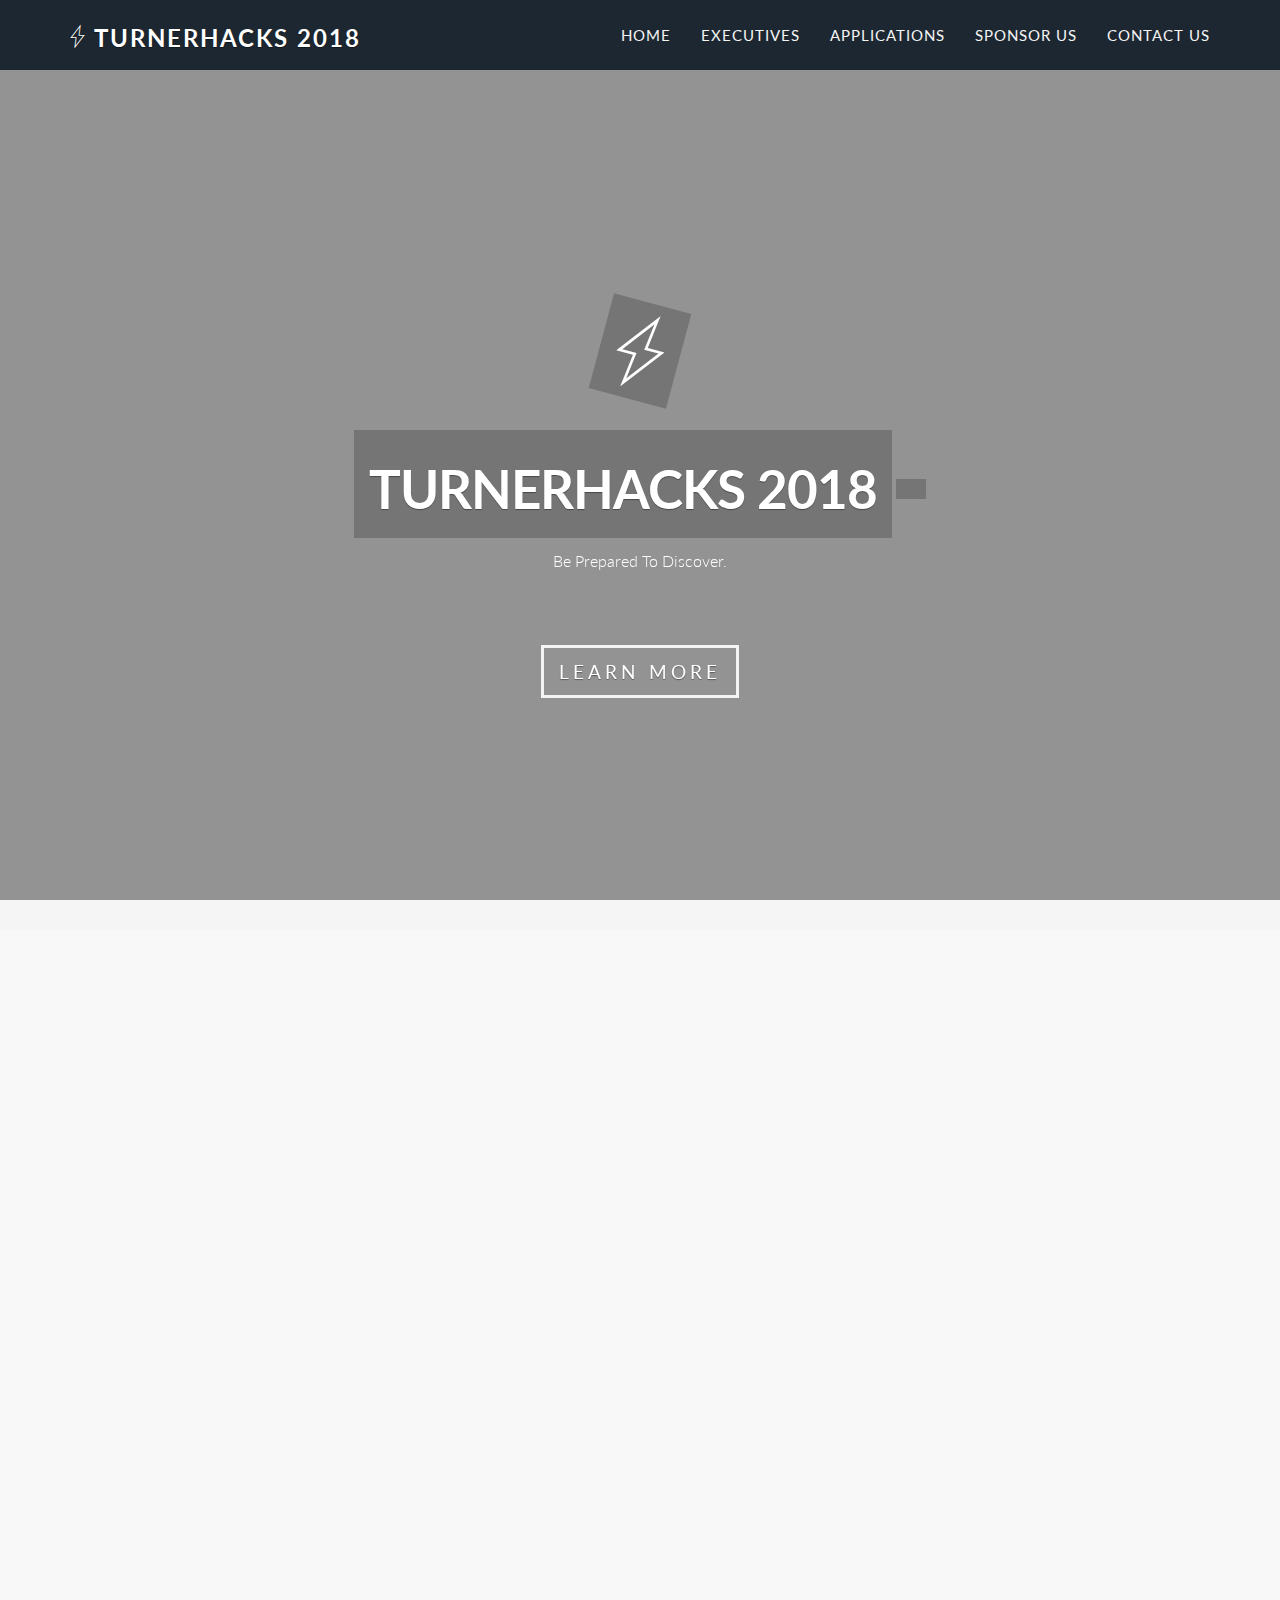
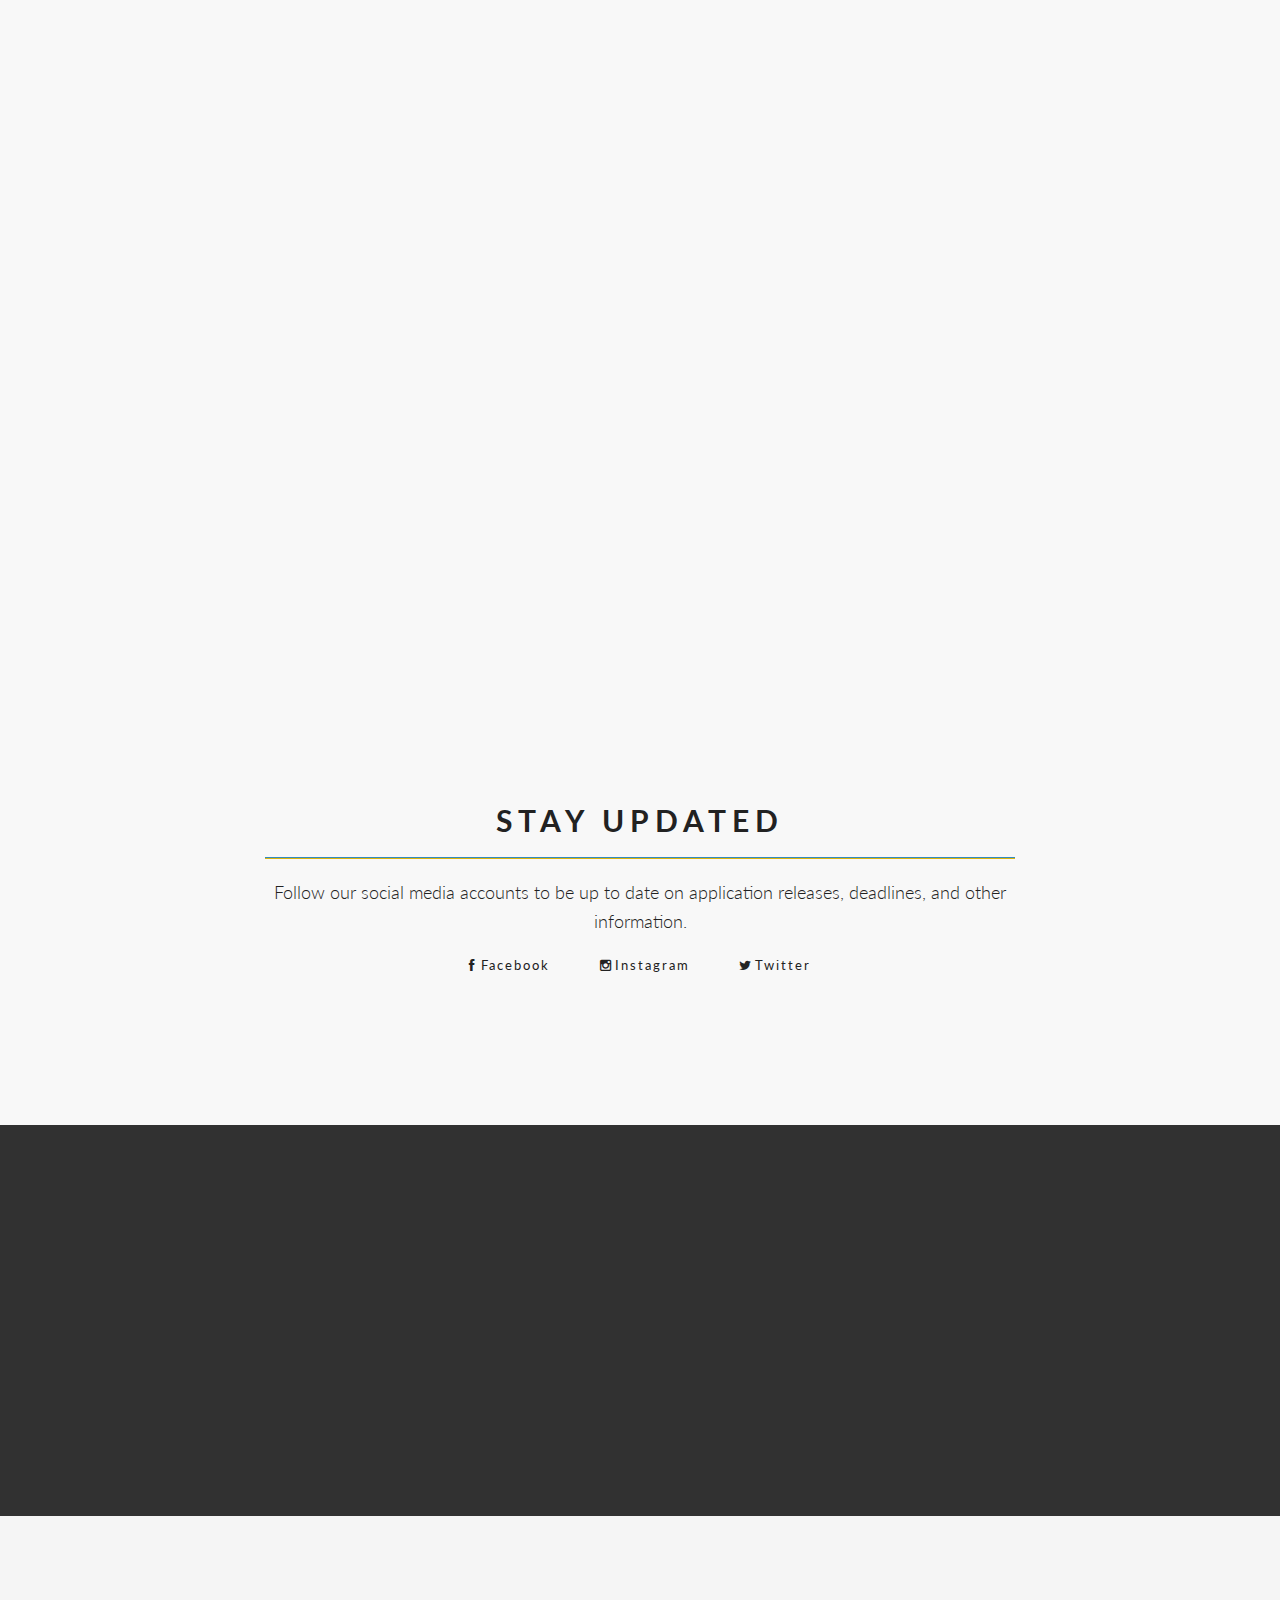
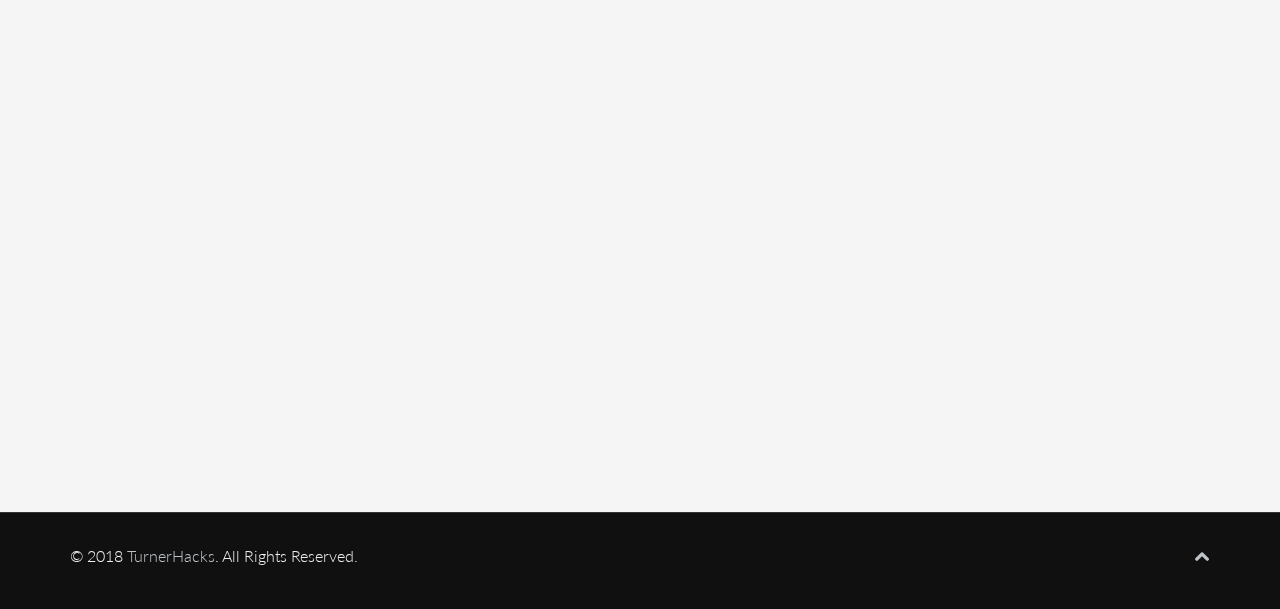
==== index.html @ 0f6f2c38 "1st upload" ====
<!DOCTYPE html>
<html lang="en">
<head>
    <meta charset="utf-8">
    <meta name="viewport" content="width=device-width, initial-scale=1.0">
    <meta name="description" content="">
    <meta name="author" content="">
    <title>Home | Impact By Distinctive Themes</title>
    <link href="css/bootstrap.min.css" rel="stylesheet">
    <link href="css/font-awesome.min.css" rel="stylesheet">
    <link href="css/pe-icons.css" rel="stylesheet">
    <link href="css/prettyPhoto.css" rel="stylesheet">
    <link href="css/animate.css" rel="stylesheet">
    <link href="css/style.css" rel="stylesheet">
    <script src="js/jquery.js"></script>
    <!--[if lt IE 9]>
    <script src="js/html5shiv.js"></script>
    <script src="js/respond.min.js"></script>
    <![endif]-->       
    <link rel="shortcut icon" href="images/ico/favicon.ico">
    <link rel="apple-touch-icon" sizes="144x144" href="images/ico/apple-touch-icon-144x144.png">
    <link rel="apple-touch-icon" sizes="114x114" href="images/ico/apple-touch-icon-114x114.png">
    <link rel="apple-touch-icon" sizes="72x72" href="images/ico/apple-touch-icon-72x72.png">
    <link rel="apple-touch-icon" href="images/ico/apple-touch-icon-57x57.png">

    <script type="text/javascript">
    jQuery(document).ready(function($){
    'use strict';
        jQuery('body').backstretch([
            "images/bg/coding.jpg"
        ], {duration: 5000, fade: 500, centeredY: true });

        $("#mapwrapper").gMap({ controls: false,
            scrollwheel: false,
            markers: [{     
                latitude:40.7566,
                longitude: -73.9863,
            icon: { image: "images/marker.png",
                iconsize: [44,44],
                iconanchor: [12,46],
                infowindowanchor: [12, 0] } }],
            icon: { 
                image: "images/marker.png", 
                iconsize: [26, 46],
                iconanchor: [12, 46],
                infowindowanchor: [12, 0] },
            latitude:40.7566,
            longitude: -73.9863,
            zoom: 14 });
    });
    </script>
</head><!--/head-->
<body>
<div id="preloader"></div>
    <header class="navbar navbar-inverse navbar-fixed-top " role="banner">
        <div class="container">
            <div class="navbar-header">
                <button type="button" class="navbar-toggle" data-toggle="collapse" data-target=".navbar-collapse">
                    <span class="sr-only">Toggle navigation</span>
                    <i class="fa fa-bars"></i>
                </button>
                 <a class="navbar-brand" href="index.html"><h1><span class="pe-7s-gleam bounce-in"></span> TurnerHacks 2018</h1></a>
            </div>
            <div class="collapse navbar-collapse">
                <ul class="nav navbar-nav navbar-right">
                    <li><a href="index.html">Home</a></li>
                    <li><a href="about-us.html">Executives</a></li>
                    <li><a href="about-us.html">Applications</a></li>
                    <li><a href="portfolio.html">Sponsor Us</a></li>
                    <li><a href="contact-us.html">Contact Us</a></li> 
                    
                    
                </ul>
            </div>
        </div>
    </header><!--/header-->

    <section id="main-slider" class="no-margin">
        <div class="carousel slide" data-ride="carousel">
            <div class="carousel-inner">
                <div class="item active">
                    <div class="container">
                        <div class="row">
                            <div class="col-sm-12">
                                <div class="carousel-content center centered">
                                    <span class="home-icon pe-7s-gleam bounce-in"></span>
                                    <h2 class="boxed animation animated-item-1 fade-down"><center><h1 style="font-size:120%;">TurnerHacks 2018</center></h1>
                                    <p class="boxed animation animated-item-2 fade-up"><center>Be Prepared To Discover.</center></p>
                                    <br>
                                    <a class="btn btn-md animation bounce-in" href="#about-us">Learn More</a>
                                </div>
                            </div>
                        </div>
                    </div>
                </div><!--/.item-->
            </div><!--/.carousel-inner-->
        </div><!--/.carousel-->
    </section><!--/#main-slider-->

    <div id="content-wrapper">
        <section id="about-us" class="white">


            <div class="container">


                <div class="gap"></div>
                <div class="row">
                    <div class="col-md-12">
                         <div class="center gap fade-down section-heading">
                            <h2 class="main-title"><center>About Us</center></h2><hr>

                                <div class="container text-center">
                                    
                                            <img class="rowimg"src="images/hackingpics/pic1.jpg" style="width:300;height:300px;border:0px;margin:20px;" >
                                            <img class="rowimg"src="images/hackingpics/pic2.jpg" style="width:300px;height:300px;border:0px;margin:20px;">
                                            <img class="rowimg"src="images/hackingpics/pic3.jpg" style="width:300px;height:300px;border:0px;margin:20px;">
                                        </div>
                                    
                                                                    
                    </div>

                                    </div>


                <div class="row">


                    <div class="col-md-10 col-md-offset-1 fade-up">
                           

    
                        <center><p style="font-size:135%;">TurnerHacks will be Peel's first ever high school hackathon. Over the course of 24 hours, people come together and use coding techniques to create, innovate and make their ideas turn into reality. This hackathon will be open to all high school students within the Peel Region. Individuals will meet at Turner Fenton S.S. and have the opportunity to network, leave with a better understanding of technology, and have a blast! The conference is tentatively scheduled for: <br><br><b>March 3rd-4th, 2018 at Turner Fenton Secondary School.</b></p></center>

                    </div>
                    <center><iframe width="850" height="500" src="https://www.youtube.com/embed/qj4DQfYx2Hg" frameborder="0" allowfullscreen></iframe></center>
                    <div class="col-md-4 fade-up">

                    </div>
                </div>


                                       <section id="contact">
                        <div class="container content-section text-center">
                            <div class="row">
                                <div class="col-lg-8 col-lg-offset-2">
                                    <h2 class="main-title"><center>STAY UPDATED</center></h2><hr>
                                    <center><p style="font-size:110%;">
                                        Follow our social media accounts to be up to date on application releases, deadlines, and other information.
                                    </p>
                                    <ul class="list-inline banner-social-buttons">          
                                        <li>
                                        <a href="https://www.facebook.com/groups/275437159636827/" class="btn btnghost btn-lg"><i class="fa fa-facebook fa-fw"></i><span class="network-name">Facebook</span></a>
                                        </li>
                                        <li>
                                        <a href="https://www.instagram.com/startconference/?hl=en" class="btn btnghost btn-lg"><i class="fa fa-instagram fa-fw"></i><span class="network-name">Instagram</span></a>
                                        </li>
                                        <li>
                                                <a href="https://twitter.com/START_2018" class="btn btnghost btn-lg"><i class="fa fa-twitter fa-fw"></i><span class="network-name">Twitter</span></a>
                                                </li>
                                    </ul>
                                </div>
                            </div>
                        </div>
                    </section>

               
        </section>

        <section id="stats" class="divider-section">
            <div class="gap"></div>
            <div class="container">
                <div class="row">
                    <div class="col-md-3 col-xs-6">
                        <div class="center bounce-in">
                            <span class="stat-icon"><span class="pe-7s-timer bounce-in"></span></span>
                            <h1><span class="counter">24</span></h1>
                            <h3>HOURS</h3>
                        </div>
                    </div>
                    <div class="col-md-3 col-xs-6">
                        <div class="center bounce-in">
                            <span class="stat-icon"><span class="pe-7s-light bounce-in"></span></span>
                            <h1><span class="counter">5</span></h1>
                            <h3>WORKSHOPS</h3>
                        </div>
                    </div>
                    <div class="col-md-3 col-xs-6">
                        <div class="center bounce-in">
                            <span class="stat-icon"><span class="pe-7s-graph1 bounce-in"></span></span>
                            <h1><span class="counter">100</span></h1>
                            <h3>PERCENT ENJOYMENT GUARANTEED</h3>
                        </div>
                    </div>
                    <div class="col-md-3 col-xs-6">
                        <div class="center bounce-in">
                            <span class="stat-icon"><span class="pe-7s-box2 bounce-in"></span></span>
                            <h1><span class="counter">4</span></h1>
                            <h3>PRIZES</h3>
                        </div>
                    </div>
                </div>
            </div>
            <div class="gap"></div> 
        </section>

        



<center><iframe src="https://www.google.com/maps/embed?pb=!1m18!1m12!1m3!1d2633.949205034466!2d-79.721321284702!3d43.6749549791205!2m3!1f0!2f0!3f0!3m2!1i1024!2i768!4f13.1!3m3!1m2!1s0x882b3e35ddb22a37%3A0xab8713d1574614b1!2sTurner+Fenton+Secondary+School!5e1!3m2!1sen!2sca!4v1509813333503" width="1400" height="550" frameborder="0" style="border:0" allowfullscreen></iframe></center>
            



        <footer id="footer" class="">
            <div class="container">
                <div class="row">
                    <div class="col-sm-6">
                        &copy; 2018 <a target="_blank" href="http://www.distinctivethemes.com" title="Premium Themes and Templates">TurnerHacks</a>. All Rights Reserved.
                    </div>
                    <div class="col-sm-6">
                        <ul class="pull-right">
                            <li><a id="gototop" class="gototop" href="#"><i class="fa fa-chevron-up"></i></a></li><!--#gototop-->
                        </ul>
                    </div>
                </div>
            </div>
        </footer><!--/#footer-->
    </div>


    <script src="js/plugins.js"></script>
    <script src="js/bootstrap.min.js"></script>
    <script src="js/jquery.prettyPhoto.js"></script>   
    <script type="text/javascript" src="https://maps.googleapis.com/maps/api/js?key=AIzaSyCWDPCiH080dNCTYC-uprmLOn2mt2BMSUk&amp;sensor=true"></script> 
    <script src="js/init.js"></script>
</body>
</html>
---- css/pe-icons.css ----
@font-face {
	font-family: 'Pe-icon-7-stroke';
	src:url('../fonts/Pe-icon-7-stroke.eot?-9uki6c');
	src:url('../fonts/Pe-icon-7-stroke.eot?#iefix-9uki6c') format('embedded-opentype'),
		url('../fonts/Pe-icon-7-stroke.woff?-9uki6c') format('woff'),
		url('../fonts/Pe-icon-7-stroke.ttf?-9uki6c') format('truetype'),
		url('../fonts/Pe-icon-7-stroke.svg?-9uki6c#Pe-icon-7-stroke') format('svg');
	font-weight: normal;
	font-style: normal;
}

[class^="pe-7s-"], [class*=" pe-7s-"] {
	display: inline-block;
	font-family: 'Pe-icon-7-stroke';
	speak: none;
	font-style: normal;
	font-weight: normal;
	font-variant: normal;
	text-transform: none;
	line-height: 1;

	/* Better Font Rendering =========== */
	-webkit-font-smoothing: antialiased;
	-moz-osx-font-smoothing: grayscale;
}

.pe-7s-cloud-upload:before {
	content: "\e68a";
}
.pe-7s-close:before {
	content: "\e680";
}
.pe-7s-cloud-download:before {
	content: "\e68b";
}
.pe-7s-close-circle:before {
	content: "\e681";
}
.pe-7s-angle-up:before {
	content: "\e682";
}
.pe-7s-angle-up-circle:before {
	content: "\e683";
}
.pe-7s-angle-right:before {
	content: "\e684";
}
.pe-7s-angle-right-circle:before {
	content: "\e685";
}
.pe-7s-angle-left:before {
	content: "\e686";
}
.pe-7s-angle-left-circle:before {
	content: "\e687";
}
.pe-7s-angle-down:before {
	content: "\e688";
}
.pe-7s-angle-down-circle:before {
	content: "\e689";
}
.pe-7s-wallet:before {
	content: "\e600";
}
.pe-7s-volume2:before {
	content: "\e601";
}
.pe-7s-volume1:before {
	content: "\e602";
}
.pe-7s-voicemail:before {
	content: "\e603";
}
.pe-7s-video:before {
	content: "\e604";
}
.pe-7s-user:before {
	content: "\e605";
}
.pe-7s-upload:before {
	content: "\e606";
}
.pe-7s-unlock:before {
	content: "\e607";
}
.pe-7s-umbrella:before {
	content: "\e608";
}
.pe-7s-trash:before {
	content: "\e609";
}
.pe-7s-tools:before {
	content: "\e60a";
}
.pe-7s-timer:before {
	content: "\e60b";
}
.pe-7s-ticket:before {
	content: "\e60c";
}
.pe-7s-target:before {
	content: "\e60d";
}
.pe-7s-sun:before {
	content: "\e60e";
}
.pe-7s-study:before {
	content: "\e60f";
}
.pe-7s-stopwatch:before {
	content: "\e610";
}
.pe-7s-star:before {
	content: "\e611";
}
.pe-7s-speaker:before {
	content: "\e612";
}
.pe-7s-signal:before {
	content: "\e613";
}
.pe-7s-shuffle:before {
	content: "\e614";
}
.pe-7s-shopbag:before {
	content: "\e615";
}
.pe-7s-share:before {
	content: "\e616";
}
.pe-7s-server:before {
	content: "\e617";
}
.pe-7s-search:before {
	content: "\e618";
}
.pe-7s-science:before {
	content: "\e619";
}
.pe-7s-ribbon:before {
	content: "\e61a";
}
.pe-7s-repeat:before {
	content: "\e61b";
}
.pe-7s-refresh:before {
	content: "\e61c";
}
.pe-7s-refresh-cloud:before {
	content: "\e61d";
}
.pe-7s-radio:before {
	content: "\e61e";
}
.pe-7s-print:before {
	content: "\e61f";
}
.pe-7s-prev:before {
	content: "\e620";
}
.pe-7s-power:before {
	content: "\e621";
}
.pe-7s-portfolio:before {
	content: "\e622";
}
.pe-7s-plus:before {
	content: "\e623";
}
.pe-7s-play:before {
	content: "\e624";
}
.pe-7s-plane:before {
	content: "\e625";
}
.pe-7s-photo-gallery:before {
	content: "\e626";
}
.pe-7s-phone:before {
	content: "\e627";
}
.pe-7s-pen:before {
	content: "\e628";
}
.pe-7s-paper-plane:before {
	content: "\e629";
}
.pe-7s-paint:before {
	content: "\e62a";
}
.pe-7s-notebook:before {
	content: "\e62b";
}
.pe-7s-note:before {
	content: "\e62c";
}
.pe-7s-next:before {
	content: "\e62d";
}
.pe-7s-news-paper:before {
	content: "\e62e";
}
.pe-7s-musiclist:before {
	content: "\e62f";
}
.pe-7s-music:before {
	content: "\e630";
}
.pe-7s-mouse:before {
	content: "\e631";
}
.pe-7s-more:before {
	content: "\e632";
}
.pe-7s-moon:before {
	content: "\e633";
}
.pe-7s-monitor:before {
	content: "\e634";
}
.pe-7s-micro:before {
	content: "\e635";
}
.pe-7s-menu:before {
	content: "\e636";
}
.pe-7s-map:before {
	content: "\e637";
}
.pe-7s-map-marker:before {
	content: "\e638";
}
.pe-7s-mail:before {
	content: "\e639";
}
.pe-7s-mail-open:before {
	content: "\e63a";
}
.pe-7s-mail-open-file:before {
	content: "\e63b";
}
.pe-7s-magnet:before {
	content: "\e63c";
}
.pe-7s-loop:before {
	content: "\e63d";
}
.pe-7s-look:before {
	content: "\e63e";
}
.pe-7s-lock:before {
	content: "\e63f";
}
.pe-7s-lintern:before {
	content: "\e640";
}
.pe-7s-link:before {
	content: "\e641";
}
.pe-7s-like:before {
	content: "\e642";
}
.pe-7s-light:before {
	content: "\e643";
}
.pe-7s-less:before {
	content: "\e644";
}
.pe-7s-keypad:before {
	content: "\e645";
}
.pe-7s-junk:before {
	content: "\e646";
}
.pe-7s-info:before {
	content: "\e647";
}
.pe-7s-home:before {
	content: "\e648";
}
.pe-7s-help2:before {
	content: "\e649";
}
.pe-7s-help1:before {
	content: "\e64a";
}
.pe-7s-graph3:before {
	content: "\e64b";
}
.pe-7s-graph2:before {
	content: "\e64c";
}
.pe-7s-graph1:before {
	content: "\e64d";
}
.pe-7s-graph:before {
	content: "\e64e";
}
.pe-7s-global:before {
	content: "\e64f";
}
.pe-7s-gleam:before {
	content: "\e650";
}
.pe-7s-glasses:before {
	content: "\e651";
}
.pe-7s-gift:before {
	content: "\e652";
}
.pe-7s-folder:before {
	content: "\e653";
}
.pe-7s-flag:before {
	content: "\e654";
}
.pe-7s-filter:before {
	content: "\e655";
}
.pe-7s-file:before {
	content: "\e656";
}
.pe-7s-expand1:before {
	content: "\e657";
}
.pe-7s-exapnd2:before {
	content: "\e658";
}
.pe-7s-edit:before {
	content: "\e659";
}
.pe-7s-drop:before {
	content: "\e65a";
}
.pe-7s-drawer:before {
	content: "\e65b";
}
.pe-7s-download:before {
	content: "\e65c";
}
.pe-7s-display2:before {
	content: "\e65d";
}
.pe-7s-display1:before {
	content: "\e65e";
}
.pe-7s-diskette:before {
	content: "\e65f";
}
.pe-7s-date:before {
	content: "\e660";
}
.pe-7s-cup:before {
	content: "\e661";
}
.pe-7s-culture:before {
	content: "\e662";
}
.pe-7s-crop:before {
	content: "\e663";
}
.pe-7s-credit:before {
	content: "\e664";
}
.pe-7s-copy-file:before {
	content: "\e665";
}
.pe-7s-config:before {
	content: "\e666";
}
.pe-7s-compass:before {
	content: "\e667";
}
.pe-7s-comment:before {
	content: "\e668";
}
.pe-7s-coffee:before {
	content: "\e669";
}
.pe-7s-cloud:before {
	content: "\e66a";
}
.pe-7s-clock:before {
	content: "\e66b";
}
.pe-7s-check:before {
	content: "\e66c";
}
.pe-7s-chat:before {
	content: "\e66d";
}
.pe-7s-cart:before {
	content: "\e66e";
}
.pe-7s-camera:before {
	content: "\e66f";
}
.pe-7s-call:before {
	content: "\e670";
}
.pe-7s-calculator:before {
	content: "\e671";
}
.pe-7s-browser:before {
	content: "\e672";
}
.pe-7s-box2:before {
	content: "\e673";
}
.pe-7s-box1:before {
	content: "\e674";
}
.pe-7s-bookmarks:before {
	content: "\e675";
}
.pe-7s-bicycle:before {
	content: "\e676";
}
.pe-7s-bell:before {
	content: "\e677";
}
.pe-7s-battery:before {
	content: "\e678";
}
.pe-7s-ball:before {
	content: "\e679";
}
.pe-7s-back:before {
	content: "\e67a";
}
.pe-7s-attention:before {
	content: "\e67b";
}
.pe-7s-anchor:before {
	content: "\e67c";
}
.pe-7s-albums:before {
	content: "\e67d";
}
.pe-7s-alarm:before {
	content: "\e67e";
}
.pe-7s-airplay:before {
	content: "\e67f";
}
---- css/prettyPhoto.css ----
div.pp_default .pp_top,div.pp_default .pp_top .pp_middle,div.pp_default .pp_top .pp_left,div.pp_default .pp_top .pp_right,div.pp_default .pp_bottom,div.pp_default .pp_bottom .pp_left,div.pp_default .pp_bottom .pp_middle,div.pp_default .pp_bottom .pp_right{height:13px}
div.pp_default .pp_top .pp_left{background:url(../images/prettyPhoto/default/sprite.png) -78px -93px no-repeat}
div.pp_default .pp_top .pp_middle{background:url(../images/prettyPhoto/default/sprite_x.png) top left repeat-x}
div.pp_default .pp_top .pp_right{background:url(../images/prettyPhoto/default/sprite.png) -112px -93px no-repeat}
div.pp_default .pp_content .ppt{color:#f8f8f8}
div.pp_default .pp_content_container .pp_left{background:url(../images/prettyPhoto/default/sprite_y.png) -7px 0 repeat-y;padding-left:13px}
div.pp_default .pp_content_container .pp_right{background:url(../images/prettyPhoto/default/sprite_y.png) top right repeat-y;padding-right:13px}
div.pp_default .pp_next:hover{background:url(../images/prettyPhoto/default/sprite_next.png) center right no-repeat;cursor:pointer}
div.pp_default .pp_previous:hover{background:url(../images/prettyPhoto/default/sprite_prev.png) center left no-repeat;cursor:pointer}
div.pp_default .pp_expand{background:url(../images/prettyPhoto/default/sprite.png) 0 -29px no-repeat;cursor:pointer;width:28px;height:28px}
div.pp_default .pp_expand:hover{background:url(../images/prettyPhoto/default/sprite.png) 0 -56px no-repeat;cursor:pointer}
div.pp_default .pp_contract{background:url(../images/prettyPhoto/default/sprite.png) 0 -84px no-repeat;cursor:pointer;width:28px;height:28px}
div.pp_default .pp_contract:hover{background:url(../images/prettyPhoto/default/sprite.png) 0 -113px no-repeat;cursor:pointer}
div.pp_default .pp_close{width:30px;height:30px;background:url(../images/prettyPhoto/default/sprite.png) 2px 1px no-repeat;cursor:pointer}
div.pp_default .pp_gallery ul li a{background:url(../images/prettyPhoto/default/default_thumb.png) center center #f8f8f8;border:1px solid #aaa}
div.pp_default .pp_social{margin-top:7px}
div.pp_default .pp_gallery a.pp_arrow_previous,div.pp_default .pp_gallery a.pp_arrow_next{position:static;left:auto}
div.pp_default .pp_nav .pp_play,div.pp_default .pp_nav .pp_pause{background:url(../images/prettyPhoto/default/sprite.png) -51px 1px no-repeat;height:30px;width:30px}
div.pp_default .pp_nav .pp_pause{background-position:-51px -29px}
div.pp_default a.pp_arrow_previous,div.pp_default a.pp_arrow_next{background:url(../images/prettyPhoto/default/sprite.png) -31px -3px no-repeat;height:20px;width:20px;margin:4px 0 0}
div.pp_default a.pp_arrow_next{left:52px;background-position:-82px -3px}
div.pp_default .pp_content_container .pp_details{margin-top:5px}
div.pp_default .pp_nav{clear:none;height:30px;width:110px;position:relative}
div.pp_default .pp_nav .currentTextHolder{font-family:Georgia;font-style:italic;color:#999;font-size:11px;left:75px;line-height:25px;position:absolute;top:2px;margin:0;padding:0 0 0 10px}
div.pp_default .pp_close:hover,div.pp_default .pp_nav .pp_play:hover,div.pp_default .pp_nav .pp_pause:hover,div.pp_default .pp_arrow_next:hover,div.pp_default .pp_arrow_previous:hover{opacity:0.7}
div.pp_default .pp_description{font-size:11px;font-weight:700;line-height:14px;margin:5px 50px 5px 0}
div.pp_default .pp_bottom .pp_left{background:url(../images/prettyPhoto/default/sprite.png) -78px -127px no-repeat}
div.pp_default .pp_bottom .pp_middle{background:url(../images/prettyPhoto/default/sprite_x.png) bottom left repeat-x}
div.pp_default .pp_bottom .pp_right{background:url(../images/prettyPhoto/default/sprite.png) -112px -127px no-repeat}
div.pp_default .pp_loaderIcon{background:url(../images/prettyPhoto/default/loader.gif) center center no-repeat}
div.light_rounded .pp_top .pp_left{background:url(../images/prettyPhoto/light_rounded/sprite.png) -88px -53px no-repeat}
div.light_rounded .pp_top .pp_right{background:url(../images/prettyPhoto/light_rounded/sprite.png) -110px -53px no-repeat}
div.light_rounded .pp_next:hover{background:url(../images/prettyPhoto/light_rounded/btnNext.png) center right no-repeat;cursor:pointer}
div.light_rounded .pp_previous:hover{background:url(../images/prettyPhoto/light_rounded/btnPrevious.png) center left no-repeat;cursor:pointer}
div.light_rounded .pp_expand{background:url(../images/prettyPhoto/light_rounded/sprite.png) -31px -26px no-repeat;cursor:pointer}
div.light_rounded .pp_expand:hover{background:url(../images/prettyPhoto/light_rounded/sprite.png) -31px -47px no-repeat;cursor:pointer}
div.light_rounded .pp_contract{background:url(../images/prettyPhoto/light_rounded/sprite.png) 0 -26px no-repeat;cursor:pointer}
div.light_rounded .pp_contract:hover{background:url(../images/prettyPhoto/light_rounded/sprite.png) 0 -47px no-repeat;cursor:pointer}
div.light_rounded .pp_close{width:75px;height:22px;background:url(../images/prettyPhoto/light_rounded/sprite.png) -1px -1px no-repeat;cursor:pointer}
div.light_rounded .pp_nav .pp_play{background:url(../images/prettyPhoto/light_rounded/sprite.png) -1px -100px no-repeat;height:15px;width:14px}
div.light_rounded .pp_nav .pp_pause{background:url(../images/prettyPhoto/light_rounded/sprite.png) -24px -100px no-repeat;height:15px;width:14px}
div.light_rounded .pp_arrow_previous{background:url(../images/prettyPhoto/light_rounded/sprite.png) 0 -71px no-repeat}
div.light_rounded .pp_arrow_next{background:url(../images/prettyPhoto/light_rounded/sprite.png) -22px -71px no-repeat}
div.light_rounded .pp_bottom .pp_left{background:url(../images/prettyPhoto/light_rounded/sprite.png) -88px -80px no-repeat}
div.light_rounded .pp_bottom .pp_right{background:url(../images/prettyPhoto/light_rounded/sprite.png) -110px -80px no-repeat}
div.dark_rounded .pp_top .pp_left{background:url(../images/prettyPhoto/dark_rounded/sprite.png) -88px -53px no-repeat}
div.dark_rounded .pp_top .pp_right{background:url(../images/prettyPhoto/dark_rounded/sprite.png) -110px -53px no-repeat}
div.dark_rounded .pp_content_container .pp_left{background:url(../images/prettyPhoto/dark_rounded/contentPattern.png) top left repeat-y}
div.dark_rounded .pp_content_container .pp_right{background:url(../images/prettyPhoto/dark_rounded/contentPattern.png) top right repeat-y}
div.dark_rounded .pp_next:hover{background:url(../images/prettyPhoto/dark_rounded/btnNext.png) center right no-repeat;cursor:pointer}
div.dark_rounded .pp_previous:hover{background:url(../images/prettyPhoto/dark_rounded/btnPrevious.png) center left no-repeat;cursor:pointer}
div.dark_rounded .pp_expand{background:url(../images/prettyPhoto/dark_rounded/sprite.png) -31px -26px no-repeat;cursor:pointer}
div.dark_rounded .pp_expand:hover{background:url(../images/prettyPhoto/dark_rounded/sprite.png) -31px -47px no-repeat;cursor:pointer}
div.dark_rounded .pp_contract{background:url(../images/prettyPhoto/dark_rounded/sprite.png) 0 -26px no-repeat;cursor:pointer}
div.dark_rounded .pp_contract:hover{background:url(../images/prettyPhoto/dark_rounded/sprite.png) 0 -47px no-repeat;cursor:pointer}
div.dark_rounded .pp_close{width:75px;height:22px;background:url(../images/prettyPhoto/dark_rounded/sprite.png) -1px -1px no-repeat;cursor:pointer}
div.dark_rounded .pp_description{margin-right:85px;color:#fff}
div.dark_rounded .pp_nav .pp_play{background:url(../images/prettyPhoto/dark_rounded/sprite.png) -1px -100px no-repeat;height:15px;width:14px}
div.dark_rounded .pp_nav .pp_pause{background:url(../images/prettyPhoto/dark_rounded/sprite.png) -24px -100px no-repeat;height:15px;width:14px}
div.dark_rounded .pp_arrow_previous{background:url(../images/prettyPhoto/dark_rounded/sprite.png) 0 -71px no-repeat}
div.dark_rounded .pp_arrow_next{background:url(../images/prettyPhoto/dark_rounded/sprite.png) -22px -71px no-repeat}
div.dark_rounded .pp_bottom .pp_left{background:url(../images/prettyPhoto/dark_rounded/sprite.png) -88px -80px no-repeat}
div.dark_rounded .pp_bottom .pp_right{background:url(../images/prettyPhoto/dark_rounded/sprite.png) -110px -80px no-repeat}
div.dark_rounded .pp_loaderIcon{background:url(../images/prettyPhoto/dark_rounded/loader.gif) center center no-repeat}
div.dark_square .pp_left,div.dark_square .pp_middle,div.dark_square .pp_right,div.dark_square .pp_content{background:#000}
div.dark_square .pp_description{color:#fff;margin:0 85px 0 0}
div.dark_square .pp_loaderIcon{background:url(../images/prettyPhoto/dark_square/loader.gif) center center no-repeat}
div.dark_square .pp_expand{background:url(../images/prettyPhoto/dark_square/sprite.png) -31px -26px no-repeat;cursor:pointer}
div.dark_square .pp_expand:hover{background:url(../images/prettyPhoto/dark_square/sprite.png) -31px -47px no-repeat;cursor:pointer}
div.dark_square .pp_contract{background:url(../images/prettyPhoto/dark_square/sprite.png) 0 -26px no-repeat;cursor:pointer}
div.dark_square .pp_contract:hover{background:url(../images/prettyPhoto/dark_square/sprite.png) 0 -47px no-repeat;cursor:pointer}
div.dark_square .pp_close{width:75px;height:22px;background:url(../images/prettyPhoto/dark_square/sprite.png) -1px -1px no-repeat;cursor:pointer}
div.dark_square .pp_nav{clear:none}
div.dark_square .pp_nav .pp_play{background:url(../images/prettyPhoto/dark_square/sprite.png) -1px -100px no-repeat;height:15px;width:14px}
div.dark_square .pp_nav .pp_pause{background:url(../images/prettyPhoto/dark_square/sprite.png) -24px -100px no-repeat;height:15px;width:14px}
div.dark_square .pp_arrow_previous{background:url(../images/prettyPhoto/dark_square/sprite.png) 0 -71px no-repeat}
div.dark_square .pp_arrow_next{background:url(../images/prettyPhoto/dark_square/sprite.png) -22px -71px no-repeat}
div.dark_square .pp_next:hover{background:url(../images/prettyPhoto/dark_square/btnNext.png) center right no-repeat;cursor:pointer}
div.dark_square .pp_previous:hover{background:url(../images/prettyPhoto/dark_square/btnPrevious.png) center left no-repeat;cursor:pointer}
div.light_square .pp_expand{background:url(../images/prettyPhoto/light_square/sprite.png) -31px -26px no-repeat;cursor:pointer}
div.light_square .pp_expand:hover{background:url(../images/prettyPhoto/light_square/sprite.png) -31px -47px no-repeat;cursor:pointer}
div.light_square .pp_contract{background:url(../images/prettyPhoto/light_square/sprite.png) 0 -26px no-repeat;cursor:pointer}
div.light_square .pp_contract:hover{background:url(../images/prettyPhoto/light_square/sprite.png) 0 -47px no-repeat;cursor:pointer}
div.light_square .pp_close{width:75px;height:22px;background:url(../images/prettyPhoto/light_square/sprite.png) -1px -1px no-repeat;cursor:pointer}
div.light_square .pp_nav .pp_play{background:url(../images/prettyPhoto/light_square/sprite.png) -1px -100px no-repeat;height:15px;width:14px}
div.light_square .pp_nav .pp_pause{background:url(../images/prettyPhoto/light_square/sprite.png) -24px -100px no-repeat;height:15px;width:14px}
div.light_square .pp_arrow_previous{background:url(../images/prettyPhoto/light_square/sprite.png) 0 -71px no-repeat}
div.light_square .pp_arrow_next{background:url(../images/prettyPhoto/light_square/sprite.png) -22px -71px no-repeat}
div.light_square .pp_next:hover{background:url(../images/prettyPhoto/light_square/btnNext.png) center right no-repeat;cursor:pointer}
div.light_square .pp_previous:hover{background:url(../images/prettyPhoto/light_square/btnPrevious.png) center left no-repeat;cursor:pointer}
div.facebook .pp_top .pp_left{background:url(../images/prettyPhoto/facebook/sprite.png) -88px -53px no-repeat}
div.facebook .pp_top .pp_middle{background:url(../images/prettyPhoto/facebook/contentPatternTop.png) top left repeat-x}
div.facebook .pp_top .pp_right{background:url(../images/prettyPhoto/facebook/sprite.png) -110px -53px no-repeat}
div.facebook .pp_content_container .pp_left{background:url(../images/prettyPhoto/facebook/contentPatternLeft.png) top left repeat-y}
div.facebook .pp_content_container .pp_right{background:url(../images/prettyPhoto/facebook/contentPatternRight.png) top right repeat-y}
div.facebook .pp_expand{background:url(../images/prettyPhoto/facebook/sprite.png) -31px -26px no-repeat;cursor:pointer}
div.facebook .pp_expand:hover{background:url(../images/prettyPhoto/facebook/sprite.png) -31px -47px no-repeat;cursor:pointer}
div.facebook .pp_contract{background:url(../images/prettyPhoto/facebook/sprite.png) 0 -26px no-repeat;cursor:pointer}
div.facebook .pp_contract:hover{background:url(../images/prettyPhoto/facebook/sprite.png) 0 -47px no-repeat;cursor:pointer}
div.facebook .pp_close{width:22px;height:22px;background:url(../images/prettyPhoto/facebook/sprite.png) -1px -1px no-repeat;cursor:pointer}
div.facebook .pp_description{margin:0 37px 0 0}
div.facebook .pp_loaderIcon{background:url(../images/prettyPhoto/facebook/loader.gif) center center no-repeat}
div.facebook .pp_arrow_previous{background:url(../images/prettyPhoto/facebook/sprite.png) 0 -71px no-repeat;height:22px;margin-top:0;width:22px}
div.facebook .pp_arrow_previous.disabled{background-position:0 -96px;cursor:default}
div.facebook .pp_arrow_next{background:url(../images/prettyPhoto/facebook/sprite.png) -32px -71px no-repeat;height:22px;margin-top:0;width:22px}
div.facebook .pp_arrow_next.disabled{background-position:-32px -96px;cursor:default}
div.facebook .pp_nav{margin-top:0}
div.facebook .pp_nav p{font-size:15px;padding:0 3px 0 4px}
div.facebook .pp_nav .pp_play{background:url(../images/prettyPhoto/facebook/sprite.png) -1px -123px no-repeat;height:22px;width:22px}
div.facebook .pp_nav .pp_pause{background:url(../images/prettyPhoto/facebook/sprite.png) -32px -123px no-repeat;height:22px;width:22px}
div.facebook .pp_next:hover{background:url(../images/prettyPhoto/facebook/btnNext.png) center right no-repeat;cursor:pointer}
div.facebook .pp_previous:hover{background:url(../images/prettyPhoto/facebook/btnPrevious.png) center left no-repeat;cursor:pointer}
div.facebook .pp_bottom .pp_left{background:url(../images/prettyPhoto/facebook/sprite.png) -88px -80px no-repeat}
div.facebook .pp_bottom .pp_middle{background:url(../images/prettyPhoto/facebook/contentPatternBottom.png) top left repeat-x}
div.facebook .pp_bottom .pp_right{background:url(../images/prettyPhoto/facebook/sprite.png) -110px -80px no-repeat}
div.pp_pic_holder a:focus{outline:none}
div.pp_overlay{background:#000;display:none;left:0;position:absolute;top:0;width:100%;z-index:9500}
div.pp_pic_holder{display:none;position:absolute;width:100px;z-index:10000}
.pp_content{height:40px;min-width:40px}
* html .pp_content{width:40px}
.pp_content_container{position:relative;text-align:left;width:100%}
.pp_content_container .pp_left{padding-left:20px}
.pp_content_container .pp_right{padding-right:20px}
.pp_content_container .pp_details{float:left;margin:10px 0 2px}
.pp_description{display:none;margin:0}
.pp_social{float:left;margin:0}
.pp_social .facebook{float:left;margin-left:5px;width:55px;overflow:hidden}
.pp_social .twitter{float:left}
.pp_nav{clear:right;float:left;margin:3px 10px 0 0}
.pp_nav p{float:left;white-space:nowrap;margin:2px 4px}
.pp_nav .pp_play,.pp_nav .pp_pause{float:left;margin-right:4px;text-indent:-10000px}
a.pp_arrow_previous,a.pp_arrow_next{display:block;float:left;height:15px;margin-top:3px;overflow:hidden;text-indent:-10000px;width:14px}
.pp_hoverContainer{position:absolute;top:0;width:100%;z-index:2000}
.pp_gallery{display:none;left:50%;margin-top:-50px;position:absolute;z-index:10000}
.pp_gallery div{float:left;overflow:hidden;position:relative}
.pp_gallery ul{float:left;height:35px;position:relative;white-space:nowrap;margin:0 0 0 5px;padding:0}
.pp_gallery ul a{border:1px rgba(0,0,0,0.5) solid;display:block;float:left;height:33px;overflow:hidden}
.pp_gallery ul a img{border:0}
.pp_gallery li{display:block;float:left;margin:0 5px 0 0;padding:0}
.pp_gallery li.default a{background:url(../images/prettyPhoto/facebook/default_thumbnail.gif) 0 0 no-repeat;display:block;height:33px;width:50px}
.pp_gallery .pp_arrow_previous,.pp_gallery .pp_arrow_next{margin-top:7px!important}
a.pp_next{background:url(../images/prettyPhoto/light_rounded/btnNext.png) 10000px 10000px no-repeat;display:block;float:right;height:100%;text-indent:-10000px;width:49%}
a.pp_previous{background:url(../images/prettyPhoto/light_rounded/btnNext.png) 10000px 10000px no-repeat;display:block;float:left;height:100%;text-indent:-10000px;width:49%}
a.pp_expand,a.pp_contract{cursor:pointer;display:none;height:20px;position:absolute;right:30px;text-indent:-10000px;top:10px;width:20px;z-index:20000}
a.pp_close{position:absolute;right:0;top:0;display:block;line-height:22px;text-indent:-10000px}
.pp_loaderIcon{display:block;height:24px;left:50%;position:absolute;top:50%;width:24px;margin:-12px 0 0 -12px}
#pp_full_res{line-height:1!important}
#pp_full_res .pp_inline{text-align:left}
#pp_full_res .pp_inline p{margin:0 0 15px}
div.ppt{color:#fff;display:none;font-size:17px;z-index:9999;margin:0 0 5px 15px}
div.pp_default .pp_content,div.light_rounded .pp_content{background-color:#fff}
div.pp_default #pp_full_res .pp_inline,div.light_rounded .pp_content .ppt,div.light_rounded #pp_full_res .pp_inline,div.light_square .pp_content .ppt,div.light_square #pp_full_res .pp_inline,div.facebook .pp_content .ppt,div.facebook #pp_full_res .pp_inline{color:#000}
div.pp_default .pp_gallery ul li a:hover,div.pp_default .pp_gallery ul li.selected a,.pp_gallery ul a:hover,.pp_gallery li.selected a{border-color:#fff}
div.pp_default .pp_details,div.light_rounded .pp_details,div.dark_rounded .pp_details,div.dark_square .pp_details,div.light_square .pp_details,div.facebook .pp_details{position:relative}
div.light_rounded .pp_top .pp_middle,div.light_rounded .pp_content_container .pp_left,div.light_rounded .pp_content_container .pp_right,div.light_rounded .pp_bottom .pp_middle,div.light_square .pp_left,div.light_square .pp_middle,div.light_square .pp_right,div.light_square .pp_content,div.facebook .pp_content{background:#fff}
div.light_rounded .pp_description,div.light_square .pp_description{margin-right:85px}
div.light_rounded .pp_gallery a.pp_arrow_previous,div.light_rounded .pp_gallery a.pp_arrow_next,div.dark_rounded .pp_gallery a.pp_arrow_previous,div.dark_rounded .pp_gallery a.pp_arrow_next,div.dark_square .pp_gallery a.pp_arrow_previous,div.dark_square .pp_gallery a.pp_arrow_next,div.light_square .pp_gallery a.pp_arrow_previous,div.light_square .pp_gallery a.pp_arrow_next{margin-top:12px!important}
div.light_rounded .pp_arrow_previous.disabled,div.dark_rounded .pp_arrow_previous.disabled,div.dark_square .pp_arrow_previous.disabled,div.light_square .pp_arrow_previous.disabled{background-position:0 -87px;cursor:default}
div.light_rounded .pp_arrow_next.disabled,div.dark_rounded .pp_arrow_next.disabled,div.dark_square .pp_arrow_next.disabled,div.light_square .pp_arrow_next.disabled{background-position:-22px -87px;cursor:default}
div.light_rounded .pp_loaderIcon,div.light_square .pp_loaderIcon{background:url(../images/prettyPhoto/light_rounded/loader.gif) center center no-repeat}
div.dark_rounded .pp_top .pp_middle,div.dark_rounded .pp_content,div.dark_rounded .pp_bottom .pp_middle{background:url(../images/prettyPhoto/dark_rounded/contentPattern.png) top left repeat}
div.dark_rounded .currentTextHolder,div.dark_square .currentTextHolder{color:#c4c4c4}
div.dark_rounded #pp_full_res .pp_inline,div.dark_square #pp_full_res .pp_inline{color:#fff}
.pp_top,.pp_bottom{height:20px;position:relative}
* html .pp_top,* html .pp_bottom{padding:0 20px}
.pp_top .pp_left,.pp_bottom .pp_left{height:20px;left:0;position:absolute;width:20px}
.pp_top .pp_middle,.pp_bottom .pp_middle{height:20px;left:20px;position:absolute;right:20px}
* html .pp_top .pp_middle,* html .pp_bottom .pp_middle{left:0;position:static}
.pp_top .pp_right,.pp_bottom .pp_right{height:20px;left:auto;position:absolute;right:0;top:0;width:20px}
.pp_fade,.pp_gallery li.default a img{display:none}
---- css/style.css ----
/* IMPACT - By DistinctiveThemes */

@import url(http://fonts.googleapis.com/css?family=Lato:400,700,300);

.clearfix {
    zoom: 1;
}

.clearfix:before,
.clearfix:after {
    display: table;
    content: "";
    line-height: 0;
}

.clearfix:after {
    clear: both;
}

.hide-text {
    font: 0/0 a;
    color: transparent;
    text-shadow: none;
    background-color: transparent;
    border: 0;
}

.input-block-level {
    display: block;
    width: 100%;
    min-height: 30px;
    -webkit-box-sizing: border-box;
    -moz-box-sizing: border-box;
    box-sizing: border-box;
}

body {
    color: #222;
    background: #f5f5f5;
    font-family: Lato, sans-serif;
    font-weight: 300;
    line-height: 1.6;
    font-size: 16px;
}

h1,
h2,
h3,
h4,
h5,
h6 {
    font-family: Lato, sans-serif;
    font-weight: 700;
}

a {
    color: #222;
    -webkit-transition: 300ms;
    -moz-transition: 300ms;
    -o-transition: 300ms;
    transition: 300ms;
}

hr {
    border-top: 1px solid #328CC1;
    border-bottom: 1px solid #D9B310;
}

.btn {
    font-weight: 400;
}

.btn-transparent {
    border: 3px solid #1D2731;
    background: transparent;
    color: #003153;
}

.btn-transparent:hover {
    border-color: rgba(255, 255, 255, 0.5);
}

a:hover,
a:focus {
    color: #D9B310;
    text-decoration: none;
    outline: none;
}

.dropdown-menu {
    margin-top: -1px;
    min-width: 180px;
}

body > section {
    padding: 50px 0;
}

.embed-container {
    position: relative;
    padding-bottom: 56.25%;
    /* 16/9 ratio */
    padding-top: 30px;
    /* IE6 workaround*/
    height: 0;
    overflow: hidden;
}

.embed-container iframe,
.embed-container object,
.embed-container embed {
    position: absolute;
    top: 0;
    left: 0;
    width: 100%;
    height: 100%;
}

blockquote {
    background-color: #fff;
}

.main-title {
    text-transform: uppercase;
}


/*-----------------------------------------------------------------------------------*/


/*  Slider
/*-----------------------------------------------------------------------------------*/

#main-slider {
    position: relative;
    z-index: 5;
    color: #fff;
}

#main-slider .carousel-inner {
    overflow: visible;
}

.backstretch:before {
    content: '';
    background-image: url(../images/overlays/04.png);
    min-width: 100%;
    height: 100%;
    position: absolute;
    display: block;
    z-index: -1;
}

#main-slider .carousel h2 {
    font-size: 44px;
    color: #fff;
    text-shadow: rgba(0, 0, 0, 0.4) 0 1px 1px;
    text-transform: uppercase;
    letter-spacing: -1px;
    margin-top: 30px;
}

#main-slider .carousel .btn {
    border: 5px solid rgba(255, 255, 255, 0.9);
    color: #fff;
    border-radius: 0;
    margin-top: 35px;
    font-size: 26px;
    font-weight: 700;
    text-transform: uppercase;
    padding: 10px 15px;
    text-shadow: rgba(0, 0, 0, 0.4) 0 1px 1px;
    z-index: 10px;
}

#main-slider .carousel .btn:hover {
    background-color: rgba(255, 255, 255, 0.9);
    color: #202020;
}

#main-slider .carousel .boxed {
    padding: 10px 15px;
    background-color: rgba(0, 0, 0, 0.2);
    display: inline-block;
    text-transform: uppercase;
}

#main-slider .carousel .item {
    background-position: 50%;
    background-repeat: no-repeat;
    background-size: cover;
    left: 0 !important;
    opacity: 0;
    top: 0;
    position: absolute;
    width: 100%;
    display: block !important;
    height: 600px;
    -webkit-transition: opacity ease-in-out 500ms;
    -moz-transition: opacity ease-in-out 500ms;
    -o-transition: opacity ease-in-out 500ms;
    transition: opacity ease-in-out 500ms;
}

#main-slider .carousel .item:first-child {
    top: auto;
    position: relative;
}

#main-slider .carousel .item.active {
    opacity: 1;
    -webkit-transition: opacity ease-in-out 500ms;
    -moz-transition: opacity ease-in-out 500ms;
    -o-transition: opacity ease-in-out 500ms;
    transition: opacity ease-in-out 500ms;
    z-index: 1;
}

.home-icon {
    padding: 10px 15px;
    background-color: rgba(0, 0, 0, 0.2);
    clear: both;
    display: block;
    font-size: 78px;
    margin: 100px auto 0;
    position: relative;
    width: 80px;
    -webkit-transform: rotate(15deg);
    -moz-transform: rotate(15deg);
    -o-transform: rotate(15deg);
    -ms-transform: rotate(15deg);
}

#single-page-slider {
    padding-top: 150px;
}

#single-page-slider .carousel {
    z-index: 5 !important;
    color: #fff;
    text-shadow: rgba(0, 0, 0, 0.4) 0 1px 1px;
}


/*-----------------------------------------------------------------------------------*/


/*  Slider
/*-----------------------------------------------------------------------------------*/

#main-slider-page {
    min-height: 350px;
    z-index: 2 !important;
}

#services .media:hover .fa-md {}

#recent-works {
    padding: 90px 0;
}

#recent-works .item-inner {
    position: relative;
    margin: 0;
}

.portfolio-items,
.portfolio-filter {
    list-style: none;
    padding: 0;
    margin: 0 -20px 20px 0;
}

.portfolio-filter > li {
    display: inline-block;
}

.portfolio-filter > li a.active {
    color: #FFF;
    background: #00b29e;
    border: 2px solid #00b29e;
}

.portfolio-items > li {
    float: left;
    padding: 0;
    -webkit-box-sizing: border-box;
    -moz-box-sizing: border-box;
    box-sizing: border-box;
}

.portfolio-items.col-2 > li {
    width: 50%;
}

.portfolio-items.col-3 > li {
    width: 33%;
}

.portfolio-items.col-4 > li {
    width: 25%;
}

.portfolio-items.col-5 > li {
    width: 20%;
}

.portfolio-items.col-6 > li {
    width: 16%;
}

.portfolio-item {
    padding: 0;
    margin: 0;
}

.portfolio-item .item-inner {
    background: #fff;
    padding: 0;
    margin: 0 20px 20px 0;
    position: relative;
}

.portfolio-item img {
    width: 100%;
}

.portfolio-item h5 {
    background: #fff;
    margin: 0;
    padding: 15px;
    font-weight: 700;
    font-size: 16px;
    white-space: nowrap;
    text-overflow: ellipsis;
    position: relative;
    border-bottom: 4px solid #f0f0f0;
    text-transform: uppercase;
    -webkit-transition: all .5s ease-in-out;
    -moz-transition: all .5s ease-in-out;
    -o-transition: all .5s ease-in-out;
    -ms-transition: all .5s ease-in-out;
    transition: all .5s ease-in-out;
}

.portfolio-item:hover h5,
.team-member:hover .team-content,
.post:hover .content {
    -webkit-transition: all .5s ease-in-out;
    -moz-transition: all .5s ease-in-out;
    -o-transition: all .5s ease-in-out;
    -ms-transition: all .5s ease-in-out;
    transition: all .5s ease-in-out;
    border-bottom: 4px solid #00b29e;
}

.portfolio-item h5:after {
    bottom: 100%;
    left: 50%;
    border: solid transparent;
    content: " ";
    height: 0;
    width: 0;
    position: absolute;
    pointer-events: none;
    border-color: rgba(255, 255, 255, 0);
    border-bottom-color: #fff;
    border-width: 15px;
    margin-left: -15px;
}

.portfolio-item .overlay {
    position: absolute;
    top: 0;
    left: 0;
    width: 100%;
    height: 100%;
    opacity: 0;
    background: rgba(255, 255, 255, 0.9);
    text-align: center;
    vertical-align: middle;
    -webkit-transition: opacity 300ms;
    -moz-transition: opacity 300ms;
    -o-transition: opacity 300ms;
    transition: opacity 300ms;
}

.portfolio-item .overlay .preview {
    position: relative;
    top: 50%;
    display: inline-block;
    margin-top: -20px;
}

.portfolio-item:hover .overlay {
    opacity: 1;
}


/* Start: Recommended Isotope styles */


/**** Isotope Filtering ****/

.isotope-item {
    z-index: 2;
}

.isotope-hidden.isotope-item {
    pointer-events: none;
    z-index: 1;
}


/**** Isotope CSS3 transitions ****/

.isotope,
.isotope .isotope-item {
    -webkit-transition-duration: .8s;
    -moz-transition-duration: .8s;
    -ms-transition-duration: .8s;
    -o-transition-duration: .8s;
    transition-duration: .8s;
}

.isotope {
    -webkit-transition-property: height, width;
    -moz-transition-property: height, width;
    -ms-transition-property: height, width;
    -o-transition-property: height, width;
    transition-property: height, width;
}

.isotope .isotope-item {
    -webkit-transition-property: 0 opacity;
    -moz-transition-property: 0 opacity;
    -ms-transition-property: 0 opacity;
    -o-transition-property: 0 opacity;
    transition-property: transform, opacity;
}


/**** disabling Isotope CSS3 transitions ****/

.isotope.no-transition,
.isotope.no-transition .isotope-item,
.isotope .isotope-item.no-transition {
    -webkit-transition-duration: 0;
    -moz-transition-duration: 0;
    -ms-transition-duration: 0;
    -o-transition-duration: 0;
    transition-duration: 0;
}

.isotope.infinite-scrolling {
    -webkit-transition: none;
    -moz-transition: none;
    -ms-transition: none;
    -o-transition: none;
    transition: none;
}

.project-controls {
    position: absolute;
    bottom: 0;
    left: 0;
}

.project-controls span {
    position: relative;
    bottom: 70px;
    font-size: 60px;
    display: block;
}

.project-controls span:hover {
    cursor: pointer;
}

div.pp_overlay {
    z-index: 9999 !important;
}


/*-----------------------------------------------------------------------------------*/


/*  PRICING
/*-----------------------------------------------------------------------------------*/

#pricing-table .plan {
    border-radius: 0;
    list-style: none;
    margin: 0 0 20px;
    background: #00b29e;
    text-align: center;
    padding: 30px 0;
}

#pricing-table .plan li {
    padding: 5px 0;
    color: #fff;
    -webkit-transition: 300ms;
    -moz-transition: 300ms;
    -o-transition: 300ms;
    transition: 300ms;
}

#pricing-table .plan li.plan-name {
    font-size: 24px;
    line-height: 24px;
    color: #fff;
    padding-bottom: 35px;
}

#pricing-table .plan li.plan-name h3 {
    margin: 0;
}

#pricing-table .plan li.plan-price {
    margin-bottom: 20px;
    background-color: rgba(0, 0, 0, 0.2);
}

#pricing-table .plan li.plan-price > div {
    display: inline-block;
    padding: 10px;
    font-size: 24px;
    width: 70px;
    height: 70px;
}

#pricing-table .plan li.plan-price > div sup {
    font-size: 10px;
    line-height: 10px;
}

#pricing-table .plan li.plan-price > div > small {
    display: block;
    font-size: 11px;
}

#pricing-table .plan li.plan-action {
    margin-top: 25px;
    border-top: 0;
}

#pricing-table .plan.featured {
    background-color: #202020;
}

#title h1 {
    margin: 0;
    font-size: 36px;
    font-weight: 300;
}

.center {
    text-align: center;
}

#meet-the-team .role {
    margin-top: 10px;
    display: block;
    font-size: 14px;
}

.img-thumbnail {
    border: 0;
}

.progress,
.progress .bar {
    background: #fff;
    -webkit-box-shadow: none;
    -moz-box-shadow: none;
    box-shadow: none;
    height: 30px;
    line-height: 30px;
}

.well {
    -webkit-box-shadow: none;
    -moz-box-shadow: none;
    box-shadow: none;
    border: 0;
}

ul.breadcrumb {
    margin: 20px 0 0;
    background: transparent;
}

ul.breadcrumb > li {
    text-shadow: none;
}

ul.breadcrumb > li > a,
ul.breadcrumb > li .divider {
    color: #fff;
}

ul.breadcrumb > li.active {
    color: rgba(255, 255, 255, 0.7);
}

ul.tag-cloud {
    list-style: none;
    padding: 0;
    margin: 0;
}

ul.tag-cloud li {
    display: inline-block;
    margin: 0 0 2px;
}

.btn-social {
    border: 0;
    color: #328CC1;
    border-radius: 0;
    display: inline-block;
    width: 30px;
    height: 33px;
    line-height: 30px;
    text-align: center;
    padding: 0;
}

.btn-social.btn-facebook {
    border: 2px solid #328CC1;
    color: #4f7dd4;
}

.btn-social.btn-facebook:hover {
    background: #D9B310;
}

.btn-social.btn-twitter {
    border: 2px solid #328CC1;
    color: #5bceff;
}

.btn-social.btn-twitter:hover {
    background: #D9B310;
}

.btn-social.btn-linkedin {
    border: 2px solid #21a6d8;
    color: #21a6d8;
}

.btn-social.btn-linkedin:hover {
    background: #21a6d8;
}

.btn-social.btn-google-plus {
    border: 2px solid #dc422b;
    color: #dc422b;
}

.btn-social.btn-google-plus:hover {
    background: #dc422b;
}

.btn-social:hover {
    color: #fff;
}


/*-----------------------------------------------------------------------------------*/


/*  Navigation
/*-----------------------------------------------------------------------------------*/

.navbar-inverse {
    background-color: #328CC1;
    border: none;
    -webkit-transition: all .5s ease-in-out;
    -moz-transition: all .5s ease-in-out;
    -o-transition: all .5s ease-in-out;
    -ms-transition: all .5s ease-in-out;
    transition: all .5s ease-in-out;
}

.navbar-inverse .navbar-toggle {
    background-color: transparent;
    color: #fff;
}

.navbar-fixed-top {
    -webkit-transition: all .5s ease-in-out;
    -moz-transition: all .5s ease-in-out;
    -o-transition: all .5s ease-in-out;
    -ms-transition: all .5s ease-in-out;
    transition: all .5s ease-in-out;
}

.navbar-inverse .navbar-brand {
    font-family: Lato, sans-serif;
    font-size: 36px;
    line-height: 50px;
    color: #fff;
}

.navbar-inverse .navbar-nav {
    margin-top: 15px;
    margin-bottom: 15px;
}

.navbar-inverse .navbar-nav > li > a {
    position: relative;
    display: inline-block;
    outline: none;
    text-decoration: none;
    text-transform: uppercase;
    letter-spacing: 0;
    font-size: 15px;
    padding: 10px;
    color: #f5f5f5;
    font-weight: 700;
    text-shadow: none;
    -webkit-transition: color .3s;
    -moz-transition: color .3s;
    transition: color .3s;
}

.navbar-inverse .navbar-nav > li > a::before,
.navbar-inverse .navbar-nav > li > a::after {
    position: absolute;
    left: 0;
    width: 100%;
    height: 2px;
    background: #fff;
    content: '';
    opacity: 0;
    -webkit-transition: opacity .3s 0 .3s;
    -moz-transition: opacity .3s 0 .3s;
    transition: opacity .3s transform .3s;
    -webkit-transform: translateY(-10px);
    -moz-transform: translateY(-10px);
    transform: translateY(-10px);
    -webkit-transition: all .5s ease-in-out;
    -moz-transition: all .5s ease-in-out;
    -o-transition: all .5s ease-in-out;
    -ms-transition: all .5s ease-in-out;
    transition: all .5s ease-in-out;
}

.navbar-inverse .navbar-nav > li > a:hover::before,
.navbar-inverse .navbar-nav > li > a:focus::before,
.navbar-inverse .navbar-nav > li > a:hover::after,
.navbar-inverse .navbar-nav > li > a:focus::after {
    opacity: 1;
    -webkit-transform: translateY(0px);
    -moz-transform: translateY(0px);
    transform: translateY(0px);
    -webkit-transition: all .5s ease-in-out;
    -moz-transition: all .5s ease-in-out;
    -o-transition: all .5s ease-in-out;
    -ms-transition: all .5s ease-in-out;
    transition: all .5s ease-in-out;
}

.navbar-inverse .navbar-nav > li > a::before {
    top: 0;
    -webkit-transform: translateY(-10px);
    -moz-transform: translateY(-10px);
    transform: translateY(-10px);
    display: none;
    -webkit-transition: all .5s ease-in-out;
    -moz-transition: all .5s ease-in-out;
    -o-transition: all .5s ease-in-out;
    -ms-transition: all .5s ease-in-out;
    transition: all .5s ease-in-out;
}

.navbar-inverse .navbar-nav > li > a::after {
    bottom: 0;
    -webkit-transform: translateY(10px);
    -moz-transform: translateY(10px);
    transform: translateY(10px);
    -webkit-transition: all .5s ease-in-out;
    -moz-transition: all .5s ease-in-out;
    -o-transition: all .5s ease-in-out;
    -ms-transition: all .5s ease-in-out;
    transition: all .5s ease-in-out;
}

.navbar-inverse .navbar-nav > li > a::before,
.navbar-inverse .navbar-nav > li > a::after {
    position: absolute;
    left: 0;
    width: 100%;
    height: 2px;
    background: #fff;
    content: '';
    opacity: 0;
    -webkit-transition: all .5s ease-in-out;
    -moz-transition: all .5s ease-in-out;
    -o-transition: all .5s ease-in-out;
    -ms-transition: all .5s ease-in-out;
    transition: all .5s ease-in-out;
    -webkit-transition: opacity .3s 0 .3s;
    -moz-transition: opacity .3s 0 .3s;
    transition: opacity .3s transform .3s;
    -webkit-transform: translateY(-10px);
    -moz-transform: translateY(-10px);
    transform: translateY(-10px);
}

.navbar-inverse .navbar-nav > .active > a,
.navbar-inverse .navbar-nav > .active > a:hover,
.navbar-inverse .navbar-nav > .active > a:focus,
.navbar-inverse .navbar-nav > .open > a,
.navbar-inverse .navbar-nav > .open > a:hover,
.navbar-inverse .navbar-nav > .open > a:focus {
    background-color: transparent;
}

.navbar-inverse .navbar-nav .dropdown-menu {
    background-color: #202020;
    -webkit-box-shadow: none;
    -moz-box-shadow: none;
    box-shadow: none;
    border: 0;
    padding: 0;
    margin-top: 15px;
}

.navbar-right .dropdown-menu {
    right: auto;
    left: 0;
}

.navbar-inverse .navbar-nav .dropdown-menu > li > a {
    padding: 8px 15px;
    color: #efefef;
}

.navbar-inverse .navbar-nav .dropdown-menu > li:hover > a,
.navbar-inverse .navbar-nav .dropdown-menu > li:focus > a,
.navbar-inverse .navbar-nav .dropdown-menu > li.active > a {
    background-color: rgba(0, 0, 0, 0.3);
}

.navbar-inverse .navbar-nav .dropdown-menu > li:last-child > a {
    border-radius: 0 0 3px 3px;
}

.navbar-inverse .navbar-nav .dropdown-menu > li.divider {
    background-color: rgba(0, 0, 0, 0.1);
}

.navbar-inverse .navbar-collapse,
.navbar-inverse .navbar-form {
    border-top: 0;
}

.opaqued {
    padding: 10px 0;
    background-color: #1D2731;
    -webkit-transition: all .5s ease-in-out;
    -moz-transition: all .5s ease-in-out;
    -o-transition: all .5s ease-in-out;
    -ms-transition: all .5s ease-in-out;
    transition: all .5s ease-in-out;
    text-shadow: rgba(0, 0, 0, 0.4) 0 1px 1px;
}

.navbar-inverse.opaqued .navbar-nav .dropdown-menu {
    background-color: #1D2731;
    -webkit-transition: all .5s ease-in-out;
    -moz-transition: all .5s ease-in-out;
    -o-transition: all .5s ease-in-out;
    -ms-transition: all .5s ease-in-out;
    transition: all .5s ease-in-out;
}

.navbar-brand h1 {
    margin: 0;
    font-weight: 700;
    font-size: 30px;
    margin-top: 4px;
}


/*-----------------------------------------------------------------------------------*/


/*  TEAM
/*-----------------------------------------------------------------------------------*/

.team-member:hover .img-thumbnail {
    background: transparent;
    background-color: #00b29e;
}

.team-member .img-thumbnail {
    padding: 0;
    border-radius: 0;
    margin-bottom: 0;
    overflow: hidden;
    -webkit-transition: background .3s color .3s box-shadow .3s;
    -moz-transition: background .3s color .3s box-shadow .3s;
    transition: background .3s color .3s box-shadow .3s;
}

.team-content {
    background: #fff;
    padding: 15px;
    border-bottom: 4px solid #f0f0f0;
}

.team-content h5 {
    font-size: 16px;
}

.team-content:after {
    bottom: 100%;
    left: 50%;
    border: solid transparent;
    content: " ";
    height: 0;
    width: 0;
    position: absolute;
    pointer-events: none;
    border-color: rgba(255, 255, 255, 0);
    border-bottom-color: #fff;
    border-width: 15px;
    margin-left: -15px;
}

.team-member .btn {
    margin-top: 10px;
    margin-bottom: 5px;
}

.team-image {
    position: relative;
    padding: 0;
}

.team-image .overlay {
    position: absolute;
    top: 0;
    left: 0;
    width: 100%;
    height: 100%;
    opacity: 0;
    background: rgba(255, 255, 255, 0.9);
    text-align: center;
    vertical-align: middle;
    -webkit-transition: opacity 300ms;
    -moz-transition: opacity 300ms;
    -o-transition: opacity 300ms;
    transition: opacity 300ms;
}

.team-image .overlay .preview {
    position: relative;
    top: 50%;
    display: inline-block;
    margin-top: -20px;
}

.team-image:hover .overlay {
    opacity: 1;
}


/*-----------------------------------------------------------------------------------*/


/*  Social
/*-----------------------------------------------------------------------------------*/

#social-media .fa-facebook {
    background-color: #D9B310;
}

#social-media .fa-facebook:hover {
    background-color: #D9B310;
}

#social-media .fa-twitter {
    background-color: #D9B310;
}

#social-media .fa-twitter:hover {
    background-color: #D9B310;
}

#social-media .fa-google-plus {
    background-color: #D9B310;
}

#social-media .fa-google-plus:hover {
    background-color: #D9B310;
}

#social-media .fa-pinterest {
    background-color: #D9B310;
}

#social-media .fa-pinterest:hover {
    background-color: #ec1e26;
}

.fa-lg {
    font-size: 48px;
    height: 108px;
    width: 108px;
    line-height: 108px;
    color: #fff;
    margin: 10px;
    background-color: rgba(0, 0, 0, 0.4);
    text-align: center;
    display: inline-block !important;
    border-radius: 100%;
}

.fa-md {
    font-size: 36px;
    height: 68px;
    width: 68px;
    line-height: 68px;
    color: #fff;
    margin-right: 15px;
    background-color: #00b29e;
    text-align: center;
    display: block;
    box-shadow: 0 0 0 4px rgba(255, 255, 255, 1);
    overflow: hidden;
    -webkit-transition: background .3s color .3s box-shadow .3s;
    -moz-transition: background .3s color .3s box-shadow .3s;
    transition: background .3s color .3s box-shadow .3s;
}

.service-block:hover .fa-md {
    background: transparent;
    color: #00b29e;
    box-shadow: 0 0 0 4px #00b29e;
}

.service-block .media-heading {
    margin-bottom: 10px;
    font-size: 16px;
}

.section-heading hr {
    margin: 5px auto;
    max-width: 600px;
}

.modal {
    border: 0;
}

.modal#loginForm {
    width: 600px;
    margin-left: -300px;
}

.modal .modal-header {
    border: 0;
    padding: 20px 20px 0;
}

.modal .modal-header > h4 {
    font-weight: 300;
    font-size: 14px;
    color: #848484;
    text-transform: uppercase;
    margin: 0;
}

.modal .modal-body {
    padding: 20px;
}

.modal input[type=text],
.modal input[type=password] {
    padding: 5px 10px;
    min-height: 30px;
    width: 130px;
    margin-right: 10px;
}

.modal .fa-remove {
    color: #848484;
    position: absolute;
    right: -5px;
    top: -5px;
    width: 16px;
    height: 16px;
    line-height: 16px;
    text-align: center;
    display: block;
    background: #ebebeb;
    -webkit-border-radius: 100%;
    -moz-border-radius: 100%;
    border-radius: 100%;
    cursor: pointer;
}

.modal button {
    margin-left: 10px;
    border: 0;
}

.gap {
    margin-bottom: 50px;
}

.big-gap {
    margin-bottom: 100px;
}

.no-margin {
    margin: 0;
    padding: 0;
}

.registration-form {
    border: 0;
    background-color: #fff;
    padding: 20px;
    display: inline-block;
}

#bottom {
    color: #bdc3c7;
}

#bottom h4 {
    margin-top: 0;
    margin-bottom: 15px;
}

#bottom .media-heading {
    display: block;
    font-weight: 400;
}

.row > div {
    margin-bottom: 10px;
}

ul.unstyled {
    list-style: none;
    padding: 0;
    margin: 0;
}


/*Unordered Lists*/

ul.arrow,
ul.arrow-double,
ul.tick,
ul.cross,
ul.star,
ul.rss {
    list-style: none;
    padding: 0;
    margin: 0;
}

ul.arrow li::before,
ul.arrow-double li::before,
ul.tick li::before,
ul.cross li::before,
ul.star li::before,
ul.rss li::before,
ul.arrow li::after,
ul.arrow-double li::after,
ul.tick li::after,
ul.cross li::after,
ul.star li::after,
ul.rss li::after {
    font-family: FontAwesome;
    font-size: 10px;
}

ul.arrow li::before,
ul.arrow-double li::before,
ul.tick li::before,
ul.cross li::before,
ul.star li::before,
ul.rss li::before {
    margin-right: 6px;
}

ul.arrow li::before {
    content: "\f105";
}

ul.arrow-double li::before {
    content: "\f101";
}

ul.tick li::before {
    content: "\f00c";
}

ul.cross li::before {
    content: "\f00d";
}

ul.star li::before {
    content: "\f006";
}

ul.rss li::before {
    content: "\f09e";
}

#footer {
    margin-top: 40px;
    background-color: #101010;
    padding-top: 30px;
    padding-bottom: 30px;
    color: #eee;
    border-top: 1px solid #333;
}

#footer a,
#footer-wrapper a {
    color: #bdc3c7;
}

#footer a:hover,
#footer-wrapper a:hover {
    color: #00b29e;
}

#footer ul {
    list-style: none;
    padding: 0;
    margin: 0;
}

#footer ul > li {
    display: inline-block;
    margin-left: 15px;
}

ul.social {
    list-style: none;
    margin: 10px 0 0;
    padding: 0;
    display: inline-block;
}

ul.social > li {
    display: inline-block;
    margin: 0 5px;
}

ul.social > li > a {
    font-size: 24px;
    color: #666;
}

ul.social > li > a:hover {
    color: #999;
}

.box-border {
    padding: 15px;
}

.accordion-group {
    background-color: #fff;
    border-top: 1px solid #f0f0f0;
}

.accordion-heading .accordion-toggle {
    color: #666;
    font-weight: 700;
}

.accordion-inner {
    border-top: 0;
}

.blog .blog-item {
    background-color: #fff;
    margin-bottom: 40px;
}

.blog .blog-item .img-blog {
    width: 100%;
    border-radius: 0;
    height: auto;
}

.blog .blog-item .blog-content {
    padding: 20px;
    position: relative;
    border-bottom: 4px solid #f0f0f0;
}

.blog .blog-item .blog-content:after {
    bottom: 100%;
    left: 50%;
    border: solid transparent;
    content: " ";
    height: 0;
    width: 0;
    position: absolute;
    pointer-events: none;
    border-color: rgba(255, 255, 255, 0);
    border-bottom-color: #fff;
    border-width: 15px;
    margin-left: -15px;
}

.blog .blog-item h3 {
    margin-top: 0;
}

.blog .blog-item .entry-meta {
    text-transform: uppercase;
    font-size: 12px;
    color: #737373;
    margin-bottom: 11px;
}

.blog .blog-item .entry-meta > span {
    display: inline-block;
    color: #999;
    margin-right: 10px;
    font-size: 12px;
}

.blog .blog-item .entry-meta > span a {
    color: #999;
}

.blog-featured-image {
    position: relative;
    padding: 0;
}

.blog-featured-image .overlay {
    position: absolute;
    top: 0;
    left: 0;
    width: 100%;
    height: 100%;
    opacity: 0;
    background: rgba(255, 255, 255, 0.9);
    text-align: center;
    vertical-align: middle;
    -webkit-transition: opacity 300ms;
    -moz-transition: opacity 300ms;
    -o-transition: opacity 300ms;
    transition: opacity 300ms;
}

.blog-featured-image .overlay .preview {
    position: relative;
    top: 50%;
    display: inline-block;
    margin-top: -20px;
}

.blog-featured-image:hover .overlay {
    opacity: 1;
}

ul.pagination > li > a {
    border: 0;
}

ul.pagination > li.active > a,
ul.pagination > li:hover > a {
    background-color: #222;
    color: #fff;
}

textarea#message {
    padding: 10px 15px;
    height: 219px;
}

.widget {
    margin-bottom: 30px;
}

ul.gallery {
    list-style: none;
    padding: 0;
    margin: 0;
}

ul.gallery li {
    display: block;
    width: 60px;
    padding: 0;
    margin: 0 4px 4px 0;
    float: left;
}

ul.faq {
    list-style: none;
    margin: 0;
}

ul.faq li {
    margin-top: 30px;
}

ul.faq li:first-child {
    margin-top: 0;
}

ul.faq li span.number {
    display: block;
    float: left;
    width: 50px;
    height: 50px;
    line-height: 50px;
    text-align: center;
    background: #222;
    color: #fff;
    font-size: 24px;
}

ul.faq li > div {
    margin-left: 70px;
}

ul.faq li > div h3 {
    margin-top: 0;
}

#error {
    text-align: center;
    margin-top: 150px;
    margin-bottom: 150px;
}


/*-----------------------------------------------------------------------------------*/


/*  Conmments
/*-----------------------------------------------------------------------------------*/

img.comment-avatar {
    max-width: 80px;
    height: auto;
}

img.author-box-image {
    max-width: 110px;
    height: auto;
}

#comments-list .well {
    position: relative;
    overflow: hidden;
}

#comments-list .well:after {
    right: 100%;
    top: 50%;
    border: solid transparent;
    content: " ";
    height: 0;
    width: 0;
    position: absolute;
    pointer-events: none;
    border-color: rgba(245, 245, 245, 0);
    border-right-color: #f5f5f5;
    border-width: 10px;
    margin-top: -10px;
}


/*-----------------------------------------------------------------------------------*/


/*  Content
/*-----------------------------------------------------------------------------------*/

#content-wrapper {
    padding: 0;
    z-index: 5;
    position: relative;
    box-shadow: 0 4px 2px -2px rgba(0, 0, 0, 0.4);
}

.white {
    background: #f8f8f8;
    padding: 20px 0;
}

#content-wrapper section {
  padding-top: 60px;
  padding-bottom: 60px;
}

/*-----------------------------------------------------------------------------------*/


/*  Footer
/*-----------------------------------------------------------------------------------*/

#footer-wrapper {
    z-index: 1;
    padding-top: 60px;
    position: fixed;
    bottom: 0;
    width: 100%;
    background-color: #202020;
}

.widget-img {
    max-width: 80px;
    height: auto;
}

.about-us-widget {
    background-image: url(../images/world-map.png);
    background-size: contain;
}

.widget-title {
    font-size: 18px;
    text-transform: uppercase;
}


/*-----------------------------------------------------------------------------------*/


/*  Search
/*-----------------------------------------------------------------------------------*/

#search-wrapper input#search-box {
    margin-top: 15px;
    margin-bottom: 15px;
    width: 100%;
    background-color: #555;
    border-bottom: 2px solid #555;
    border-top: none;
    border-left: none;
    border-right: none;
    color: #eee;
    font-size: 14px;
    padding: 8px 5px;
}

.opaqued #search-wrapper input#search-box {
    background-color: rgba(0, 0, 0, 0.4);
    border-bottom: 2px solid transparent;
}

.search-trigger {
    color: #fff;
    padding: 10px;
    display: block;
}

.search-trigger:hover {
    cursor: pointer;
}


/*-----------------------------------------------------------------------------------*/


/*  PARALLAX
/*-----------------------------------------------------------------------------------*/

.divider-section {
    background-color: rgba(0, 0, 0, 0.8);
    position: relative;
    overflow: hidden;
    display: block;
    color: #f5f5f5;
}

.divider-section a {
    color: #f5f5f5;
}


/*-----------------------------------------------------------------------------------*/


/*  BUTTONS
/*-----------------------------------------------------------------------------------*/

.btn-outlined {
    border-radius: 0;
    -webkit-transition: all .3s;
    -moz-transition: all .3s;
    transition: all .3s;
    font-weight: 700;
    text-transform: uppercase;
    -webkit-box-shadow: none;
    box-shadow: none !important;
}

.btn-outlined.btn-primary {
    background: none;
    border: 2px solid #00b29e;
    color: #00b29e;
}

.btn-outlined.btn-primary:hover,
.btn-outlined.btn-primary:active {
    color: #D9B310;
    background: #00b29e;
    border-color: #00b29e: ;
}

.btn-outlined.btn-success {
    background: none;
    border: 2px solid #5cb85c;
    color: #5cb85c;
}

.btn-outlined.btn-success:hover,
.btn-outlined.btn-success:active {
    color: #D9B310;
    background: #47a447;
}

.btn-outlined.btn-info {
    background: none;
    border: 2px solid #5bc0de;
    color: #5bc0de;
}

.btn-outlined.btn-info:hover,
.btn-outlined.btn-info:active {
    color: #D9B310;
    background: #39b3d7;
}

.btn-outlined.btn-warning {
    background: none;
    border: 2px solid #f0ad4e;
    color: #f0ad4e;
}

.btn-outlined.btn-warning:hover,
.btn-outlined.btn-warning:active {
    color: #D9B310;
    background: #ed9c28;
}

.btn-outlined.btn-danger {
    background: none;
    border: 2px solid #d9534f;
    color: #d9534f;
}

.btn-outlined.btn-danger:hover,
.btn-outlined.btn-danger:active {
    color: #D9B310;
    background: #d2322d;
}

.btn-outlined.btn-white {
    background: none;
    border: 2px solid #D9B310;
    color: #D9B310;
}

.btn-outlined.btn-white:hover,
.btn-outlined.btn-white:active {
    color: #00b29e;
    background: #D9B310;
}


/*-----------------------------------------------------------------------------------*/


/*  ANIMATE
/*-----------------------------------------------------------------------------------*/

.no-display {
    opacity: 0;
}

.appear {
    opacity: 1;
    -webkit-transition: all .4s ease-in-out;
    -moz-transition: all .4s ease-in-out;
    -o-transition: all .4s ease-in-out;
    transition: all .4s ease-in-out;
}


/*-----------------------------------------------------------------------------------*/


/*  Posts
/*-----------------------------------------------------------------------------------*/

.post {
    background-color: #fff;
    overflow: hidden;
}

.post .content {
    padding: 15px;
    position: relative;
    border-bottom: 4px solid #f0f0f0;
}

.post .content:after {
    bottom: 100%;
    left: 50%;
    border: solid transparent;
    content: " ";
    height: 0;
    width: 0;
    position: absolute;
    pointer-events: none;
    border-color: rgba(255, 255, 255, 0);
    border-bottom-color: #fff;
    border-width: 15px;
    margin-left: -15px;
}

.post .author {
    text-transform: uppercase;
    font-size: 12px;
    color: #737373;
    padding: 10px 0 8px;
}

.post .post-img-content {
    position: relative;
    padding: 0;
}

.post .post-img-content .overlay {
    position: absolute;
    top: 0;
    left: 0;
    width: 100%;
    height: 100%;
    opacity: 0;
    background: rgba(255, 255, 255, 0.9);
    text-align: center;
    vertical-align: middle;
    -webkit-transition: opacity 300ms;
    -moz-transition: opacity 300ms;
    -o-transition: opacity 300ms;
    transition: opacity 300ms;
}

.post .post-img-content .overlay .preview {
    position: relative;
    top: 50%;
    display: inline-block;
    margin-top: -20px;
}

.post .post-img-content:hover .overlay {
    opacity: 1;
}

.post .post-title {
    font-size: 18px;
    margin: 0 0 10px;
    display: table-cell;
    vertical-align: bottom;
    z-index: 2;
    position: relative;
}

.post .post-title b {
    background-color: rgba(51, 51, 51, 0.58);
    display: inline-block;
    margin-bottom: 5px;
    color: #FFF;
    padding: 10px 15px;
    margin-top: 5px;
}

.read-more-wrapper {
    margin: 25px 0 5px;
    text-align: right;
}


/*-----------------------------------------------------------------------------------*/


/*  STATS
/*-----------------------------------------------------------------------------------*/

.stat-icon {
    font-size: 44px;
}

#stats h1 {
    margin: 10px 0;
    font-size: 32px;
}

#stats h3 {
    margin: 0;
    font-size: 16px;
    text-transform: uppercase;
}


/*-----------------------------------------------------------------------------------*/


/*  SKILLS
/*-----------------------------------------------------------------------------------*/

.tile-progress {
    background-color: #303641;
    color: #fff;
}

.tile-progress {
    background: #00a65b;
    color: #fff;
    margin-bottom: 20px;
    -webkit-border-radius: 5px;
    -moz-border-radius: 5px;
    border-radius: 5px;
    -webkit-background-clip: padding-box;
    -moz-background-clip: padding;
    background-clip: padding-box;
    -webkit-border-radius: 0;
    -moz-border-radius: 0;
    border-radius: 0;
}

.tile-progress .tile-header {
    padding: 15px 20px;
    padding-bottom: 40px;
}

.tile-progress .tile-progressbar {
    height: 4px;
    background: rgba(0, 0, 0, 0.18);
    margin: 0;
}

.tile-progress .tile-progressbar span {
    background: #fff;
}

.tile-progress .tile-progressbar span {
    display: block;
    background: #fff;
    width: 0;
    height: 100%;
    -webkit-transition: all 1.5s cubic-bezier(0.230, 1.000, 0.320, 1.000);
    -moz-transition: all 1.5s cubic-bezier(0.230, 1.000, 0.320, 1.000);
    -o-transition: all 1.5s cubic-bezier(0.230, 1.000, 0.320, 1.000);
    transition: all 1.5s cubic-bezier(0.230, 1.000, 0.320, 1.000);
}

.tile-progress .tile-footer {
    padding: 10px 20px;
    text-align: left;
    -moz-background-clip: padding;
    border-radius: 0 0 3px 3px;
    background-clip: padding-box;
    -webkit-border-radius: 0 0 3px 3px;
    -moz-border-radius: 0 0 3px 3px;
    border-radius: 0 0 3px 3px;
    float: left;
    position: relative;
    margin-top: -30px;
}

.tile-progress.tile-red {
    background-color: #fff;
    color: #202020;
}

.tile-progress .tile-progressbar span {
    background: #202020;
}

.tile-progress.tile-red .tile-footer {
    background: #f56954;
    color: #fff;
}

.tile-progress.tile-cyan {
    background-color: #fff;
    color: #202020;
}

.tile-progress.tile-cyan .tile-progressbar span {
    background: #202020;
}

.tile-progress.tile-cyan .tile-footer {
    background: #00b29e;
    color: #fff;
}

.tile-progress {
    background-color: #fff;
    color: #202020;
}

.tile-progress .tile-progressbar span {
    background: #202020;
}

.tile-progress .tile-footer {
    background: #303641;
    color: #fff;
}

.tile-progress.tile-pink {
    background-color: #fff;
    color: #202020;
}

.tile-progress.tile-pink .tile-progressbar span {
    background: #202020;
}

.tile-progress.tile-pink .tile-footer {
    background: #ec3b83;
    color: #fff;
}


/*-----------------------------------------------------------------------------------*/


/*  BACKGROUNDS
/*-----------------------------------------------------------------------------------*/

.backstretch {
    z-index: 3 !important;
}


/*-----------------------------------------------------------------------------------*/


/*  TESTIMONIALS
/*-----------------------------------------------------------------------------------*/

#quote-carousel .carousel-indicators {
    right: 50%;
    top: auto;
    bottom: 0;
    margin-right: -19px;
}

#quote-carousel .carousel-indicators li {
    background: silver;
}

#quote-carousel .carousel-indicators .active {
    background: #333;
}

#quote-carousel img {
    width: 250px;
    height: 100px;
}

.item blockquote {
    border-left: none;
    margin: 0;
    background-color: transparent;
}

.item blockquote img {
    margin-bottom: 10px;
}

.item blockquote p:before {
    content: "\f10d";
    font-family: Fontawesome;
    float: left;
    margin-right: 10px;
}

.testimonial-list-item:hover blockquote {
    border-left: 4px solid #00b29e;
}

.quote-author-list {
    max-width: 95px;
    height: auto;
    padding: 10px 0 10px 15px;
    margin-right: 19px;
    position: relative;
}

@media screen and (min-width:768px) {
    #quote-carouse {
        margin-bottom: 0;
        padding: 0 40px 30px;
        margin-top: 30px;
    }
    #main-slider .carousel,
    #main-slider .carousel-inner,
    #main-slider .carousel-inner .item,
    #main-slider .carousel-inner .item .container,
    #main-slider .carousel-inner .item .row,
    #main-slider .carousel-inner .item .row .col-sm-12 {
        height: 100vh;
    }
}

@media screen and (max-width:769px) {
    #quote-carousel .carousel-indicators {
        bottom: -20px !important;
    }
    #quote-carousel .carousel-indicators li {
        display: inline-block;
        margin: 0 5px;
        width: 15px;
        height: 15px;
    }
    #quote-carousel .carousel-indicators li.active {
        margin: 0 5px;
        width: 20px;
        height: 20px;
    }
}


/* ==========================================================================
   CONTACT
   ========================================================================== */

#contactform input#name,
#contactform input#email,
#contactform input#website,
#contactform textarea#comments {
    width: 100%;
    padding: 10px 5px;
    margin-bottom: 15px;
    background-color: rgba(0, 0, 0, 0.1);
    color: #202020;
    border: none;
}

#contactform textarea#comments {
    min-height: 150px;
}

#contact h3 {
    text-transform: uppercase;
}

#mapwrapper {
    width: 100%;
    height: 400px;
}

.form-horizontal .control-label {
    display: none;
}

#message {
    padding: 0;
}

.form-control {
    padding: 10px 5px;
    background-color: rgba(0, 0, 0, 0.1);
    color: #202020;
    border: none;
    border-radius: 0;
}


/* PRELOADER */

#preloader {
    position: fixed;
    left: 0;
    top: 0;
    z-index: 999999;
    width: 100%;
    height: 100%;
    overflow: visible;
    background: #f5f5f5 url('../images/loading.gif') no-repeat center center;
}


.mb0 {
  margin-bottom: 0 !important;
}

.section-inner {
  padding-top: 60px;
  padding-bottom: 60px;
}

.section-inner.gap {
  margin-bottom: 0 !important;
}

.navbar-header h1 {
    color: #fff;
    font-size: 24px;
    text-transform: uppercase;
    letter-spacing: 2px;
    margin: 0;
}

.navbar-inverse .navbar-nav {
  margin-top: 0px;
    margin-bottom: 0px;
}

.navbar-inverse .navbar-nav > li > a {
    letter-spacing: 1px;
    font-size: 15px;
    padding: 15px 15px 10px;
    color: #f5f5f5;
    font-weight: 400;
}

.blog .blog-item .blog-content {
    padding: 60px 40px;
    position: relative;
    border-bottom: 4px solid #f0f0f0;
}

.btn {
    padding: 10px 16px;
    font-size: 13px;
    letter-spacing: 2px;
}

.form-control {
    height: 42px;
}

.widget-title {
    margin-top: 0;
    font-size: 16px;
    text-transform: uppercase;
    margin-bottom: 30px;
    letter-spacing: 2px;
}

.portfolio-item h5 {
    background: #fff;
    margin: 0 20px 0 0;
    padding: 20px 10px;
    font-weight: 400;
    font-size: 14px;
    letter-spacing: 2px;
}

.post .post-title {
    font-weight: 400;
    font-size: 14px;
    letter-spacing: 2px;
    display: block;
    text-transform: uppercase;  
}

.overlay .btn-outlined.btn-primary {
  background-color: #fff;
  border-color: #fff;
}

.post .content {
    padding: 25px 15px;
}

.post .author {
    text-transform: uppercase;
    font-size: 10px;
    color: #737373;
    padding: 10px 0 8px;
    margin-bottom: 10px;
}

.section-heading hr {
    margin: 20px auto;
    max-width: 330px;
    opacity: 0.9;
}

.main-title {
    text-transform: uppercase;
    letter-spacing: 6px;
}

.section-heading p {
  text-transform: uppercase;
}

#content-wrapper {
  box-shadow: none;
}

.navbar-inverse .navbar-nav .dropdown-menu > li > a {
    padding: 15px 15px 15px;
    color: #eee;
    text-transform: uppercase;
    font-size: 12px;
    letter-spacing: 1px;
}

#single-page-slider {
  min-height: 310px !important;
}

#main-slider .carousel .btn {
    border: 3px solid rgba(255, 255, 255, 0.9);
    color: #fff;
    border-radius: 0;
    margin-top: 35px;
    font-size: 19px;
    font-weight: 400;
    text-transform: uppercase;
    padding: 10px 15px;
    text-shadow: rgba(0, 0, 0, 0.4) 0 1px 1px;
    letter-spacing: 4px;
}

.backstretch:before {
    content: '';
    background-image: none !important;
    background-color: rgba(0,0,0,0.4)
}

#tagWrapper {
    text-align: right;
    margin: 40px 0;
}

.btn-sm, .btn-xs {
    padding: 5px 10px;
    font-size: 12px;
}

.comments-title {
    text-transform: uppercase;
    margin-bottom: 60px;
    margin-top: 40px !important;
    font-size: 18px;
    letter-spacing: 2px;
}

.team-member .btn {
    margin-top: 10px;
    margin-bottom: 5px;
    line-height: 37px;
    height: 40px;
    width: 40px;
    padding: 0;
}

.team-content h5 {
    font-size: 16px;
    text-transform: uppercase;
    font-weight: 400;
    letter-spacing: 2px;
}

#testimonials-slider p {
    font-size: 15px;
    font-style: italic;
    margin-bottom: 10px;
}

#testimonials-slider h4 {
     font-weight: 400;
    text-transform: uppercase;
    letter-spacing: 2px;
    font-size: 14px;   
}

.search-trigger {
    color: #fff;
    padding: 15px 15px 10px;
    display: block;
    line-height: 1;
}

@media all and (max-width: 768px) {
    #content-wrapper {
        margin-bottom: 0 !important;
    }
    #footer-wrapper {
        position: relative !important;
    }
}
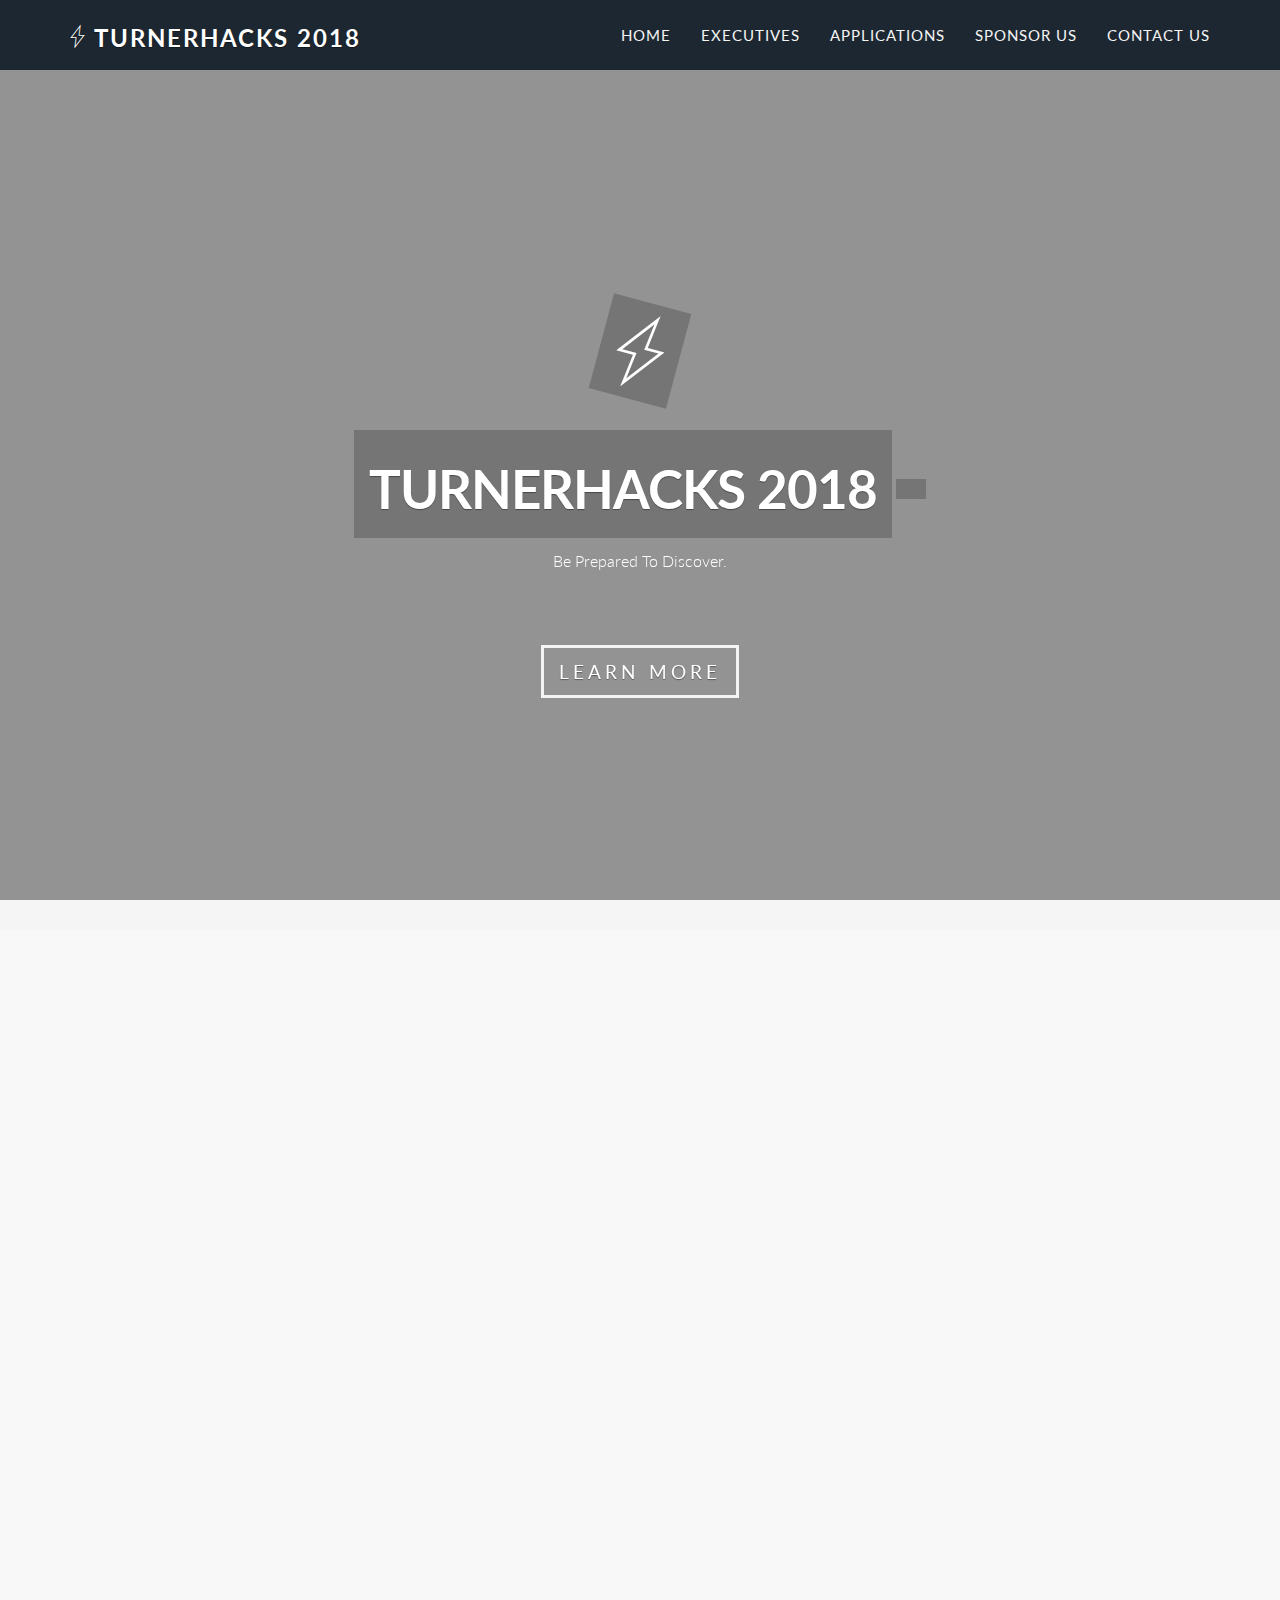
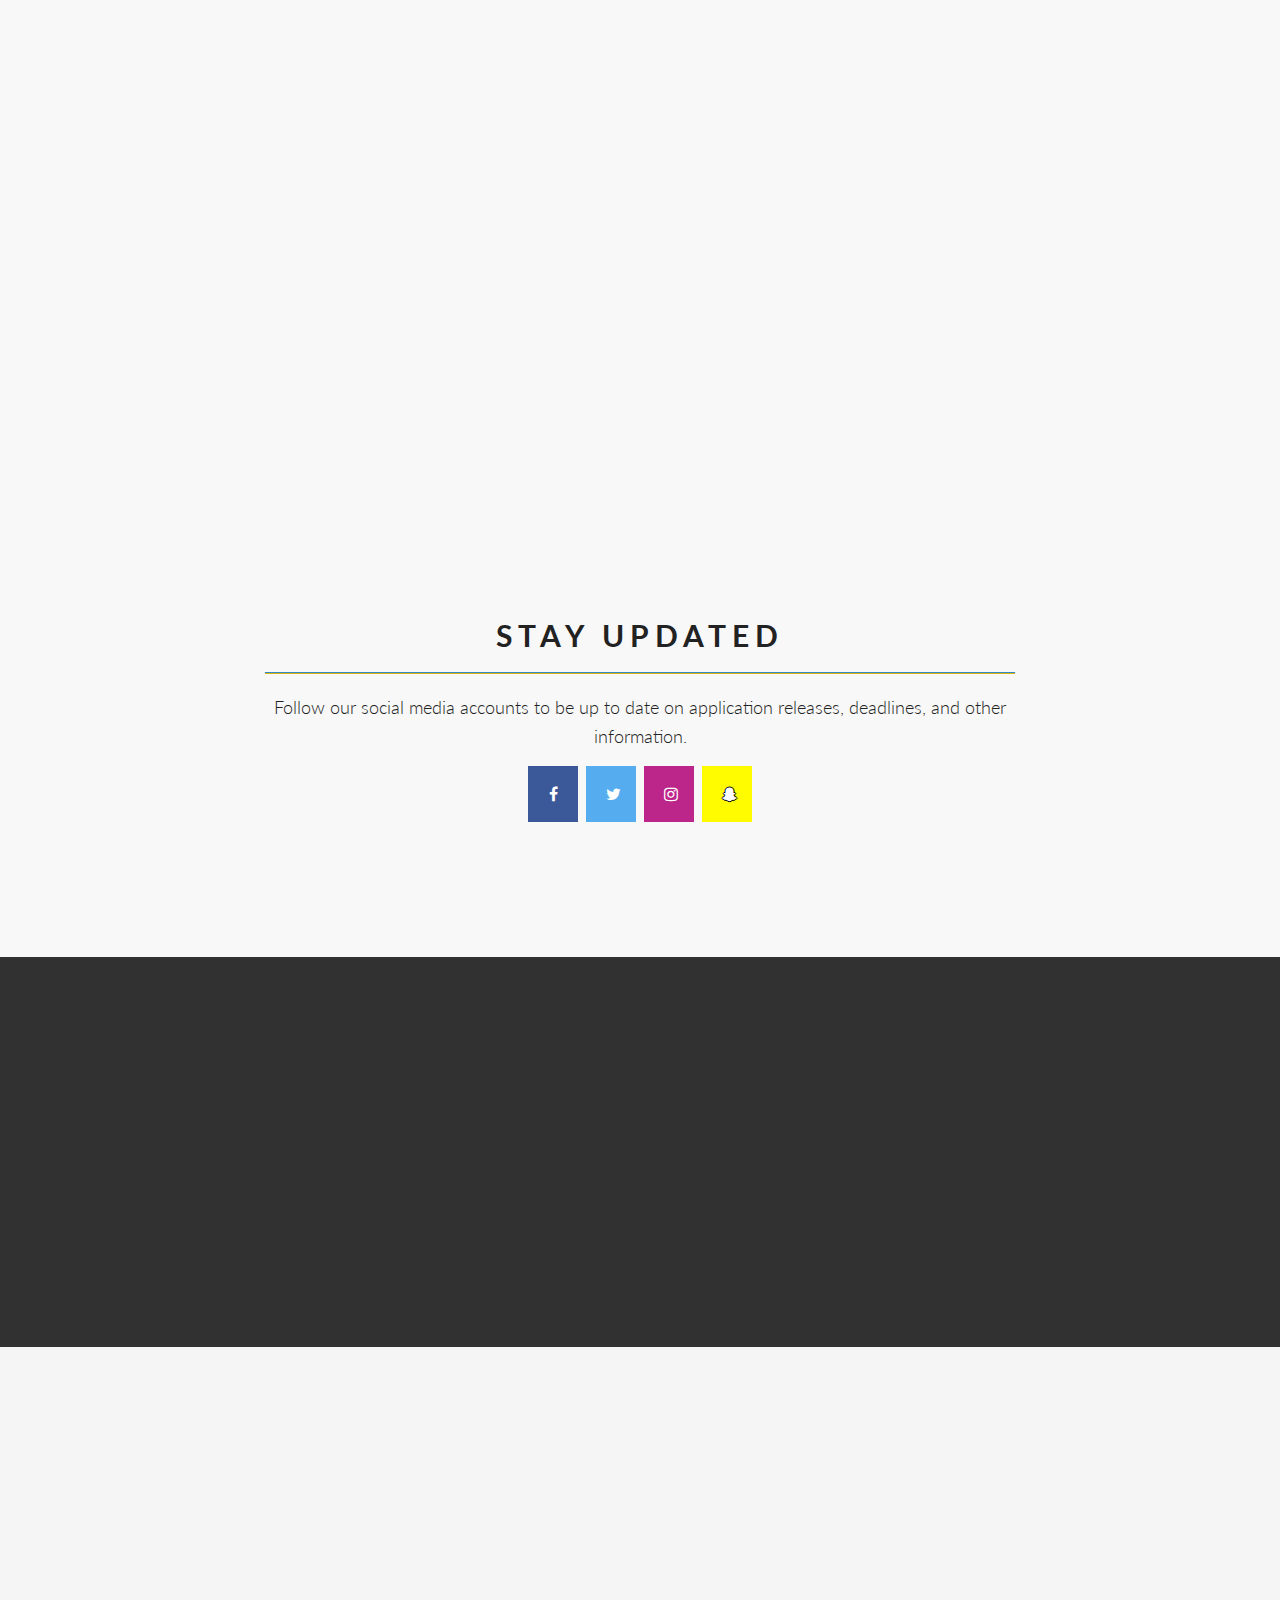
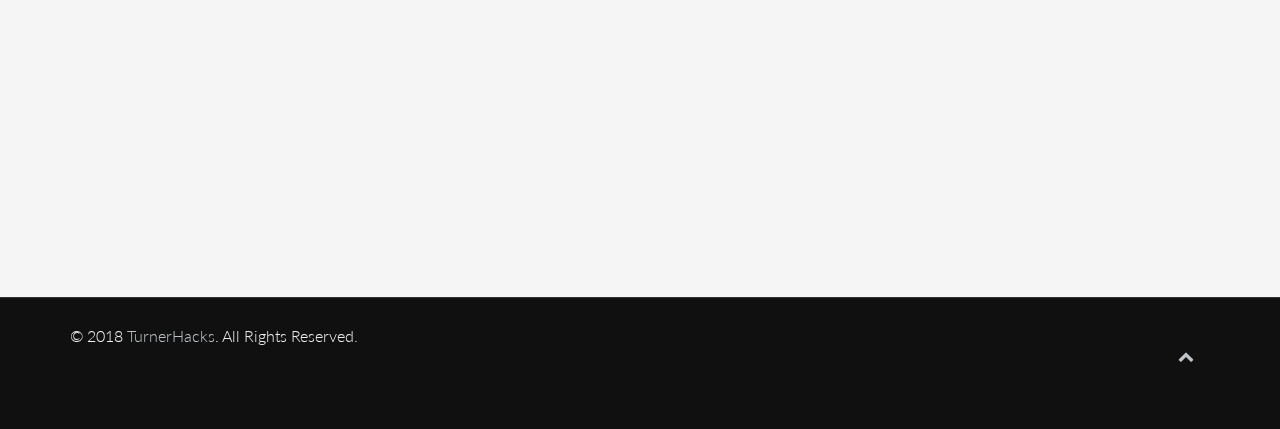
==== commit 64055961: "Applications page updated, executives and spolnsorship pages created" ====
--- a/index.html
+++ b/index.html
@@ -5,7 +5,7 @@
     <meta name="viewport" content="width=device-width, initial-scale=1.0">
     <meta name="description" content="">
     <meta name="author" content="">
-    <title>Home | Impact By Distinctive Themes</title>
+    <title>Home | TurnerHacks 2018</title>
     <link href="css/bootstrap.min.css" rel="stylesheet">
     <link href="css/font-awesome.min.css" rel="stylesheet">
     <link href="css/pe-icons.css" rel="stylesheet">
@@ -17,11 +17,11 @@
     <script src="js/html5shiv.js"></script>
     <script src="js/respond.min.js"></script>
     <![endif]-->       
-    <link rel="shortcut icon" href="images/ico/favicon.ico">
-    <link rel="apple-touch-icon" sizes="144x144" href="images/ico/apple-touch-icon-144x144.png">
-    <link rel="apple-touch-icon" sizes="114x114" href="images/ico/apple-touch-icon-114x114.png">
-    <link rel="apple-touch-icon" sizes="72x72" href="images/ico/apple-touch-icon-72x72.png">
-    <link rel="apple-touch-icon" href="images/ico/apple-touch-icon-57x57.png">
+    <link rel="shortcut icon" href="images/ico/logo.png">
+    <link rel="apple-touch-icon" sizes="144x144" href="images/logo.png">
+    <link rel="apple-touch-icon" sizes="114x114" href="logo.png">
+    <link rel="apple-touch-icon" sizes="72x72" href="logo.png">
+    <link rel="apple-touch-icon" href="logo.png">
 
     <script type="text/javascript">
     jQuery(document).ready(function($){
@@ -64,8 +64,8 @@
             <div class="collapse navbar-collapse">
                 <ul class="nav navbar-nav navbar-right">
                     <li><a href="index.html">Home</a></li>
-                    <li><a href="about-us.html">Executives</a></li>
-                    <li><a href="about-us.html">Applications</a></li>
+                    <li><a href="services.html">Executives</a></li>
+                    <li><a href="Applications.html">Applications</a></li>
                     <li><a href="portfolio.html">Sponsor Us</a></li>
                     <li><a href="contact-us.html">Contact Us</a></li> 
                     
@@ -133,7 +133,9 @@
                         <center><p style="font-size:135%;">TurnerHacks will be Peel's first ever high school hackathon. Over the course of 24 hours, people come together and use coding techniques to create, innovate and make their ideas turn into reality. This hackathon will be open to all high school students within the Peel Region. Individuals will meet at Turner Fenton S.S. and have the opportunity to network, leave with a better understanding of technology, and have a blast! The conference is tentatively scheduled for: <br><br><b>March 3rd-4th, 2018 at Turner Fenton Secondary School.</b></p></center>
 
                     </div>
-                    <center><iframe width="850" height="500" src="https://www.youtube.com/embed/qj4DQfYx2Hg" frameborder="0" allowfullscreen></iframe></center>
+                       <center><iframe width="560" height="315" src="https://www.youtube.com/embed/qj4DQfYx2Hg?rel=0" frameborder="0" allowfullscreen></iframe></center>
+                
+
                     <div class="col-md-4 fade-up">
 
                     </div>
@@ -148,17 +150,16 @@
                                     <center><p style="font-size:110%;">
                                         Follow our social media accounts to be up to date on application releases, deadlines, and other information.
                                     </p>
-                                    <ul class="list-inline banner-social-buttons">          
-                                        <li>
-                                        <a href="https://www.facebook.com/groups/275437159636827/" class="btn btnghost btn-lg"><i class="fa fa-facebook fa-fw"></i><span class="network-name">Facebook</span></a>
-                                        </li>
-                                        <li>
-                                        <a href="https://www.instagram.com/startconference/?hl=en" class="btn btnghost btn-lg"><i class="fa fa-instagram fa-fw"></i><span class="network-name">Instagram</span></a>
-                                        </li>
-                                        <li>
-                                                <a href="https://twitter.com/START_2018" class="btn btnghost btn-lg"><i class="fa fa-twitter fa-fw"></i><span class="network-name">Twitter</span></a>
-                                                </li>
-                                    </ul>
+                                    <meta name="viewport" content="width=device-width, initial-scale=1">
+<link rel="stylesheet" href="https://cdnjs.cloudflare.com/ajax/libs/font-awesome/4.7.0/css/font-awesome.min.css">
+
+<a href="https://www.facebook.com/groups/275437159636827/" class="fa fa-facebook"></a>
+<a href="https://twitter.com" class="fa fa-twitter"></a>
+
+<a href="https://www.instagram.com" class="fa fa-instagram"></a>
+
+<a href="#" class="fa fa-snapchat-ghost"></a>
+
                                 </div>
                             </div>
                         </div>
@@ -208,16 +209,15 @@
 
 
 
-<center><iframe src="https://www.google.com/maps/embed?pb=!1m18!1m12!1m3!1d2633.949205034466!2d-79.721321284702!3d43.6749549791205!2m3!1f0!2f0!3f0!3m2!1i1024!2i768!4f13.1!3m3!1m2!1s0x882b3e35ddb22a37%3A0xab8713d1574614b1!2sTurner+Fenton+Secondary+School!5e1!3m2!1sen!2sca!4v1509813333503" width="1400" height="550" frameborder="0" style="border:0" allowfullscreen></iframe></center>
+<center style="height: 550px;">
+    <iframe src="https://www.google.com/maps/embed?pb=!1m18!1m12!1m3!1d2633.949205034466!2d-79.721321284702!3d43.6749549791205!2m3!1f0!2f0!3f0!3m2!1i1024!2i768!4f13.1!3m3!1m2!1s0x882b3e35ddb22a37%3A0xab8713d1574614b1!2sTurner+Fenton+Secondary+School!5e1!3m2!1sen!2sca!4v1509813333503" width="100%" height="550" frameborder="0" style="border:0" allowfullscreen></iframe></center>
             
 
-
-
-        <footer id="footer" class="">
-            <div class="container">
+        <footer id="footer" class style="padding-top: 0px ;margin-top: 0px;">
+            <div class="container" style="padding-top: 25px">
                 <div class="row">
                     <div class="col-sm-6">
-                        &copy; 2018 <a target="_blank" href="http://www.distinctivethemes.com" title="Premium Themes and Templates">TurnerHacks</a>. All Rights Reserved.
+                        &copy; 2018 <a target="_blank" title="Easter Egg w00t w00t!!">TurnerHacks</a>. All Rights Reserved.
                     </div>
                     <div class="col-sm-6">
                         <ul class="pull-right">
@@ -236,4 +236,5 @@
     <script type="text/javascript" src="https://maps.googleapis.com/maps/api/js?key=AIzaSyCWDPCiH080dNCTYC-uprmLOn2mt2BMSUk&amp;sensor=true"></script> 
     <script src="js/init.js"></script>
 </body>
-</html>+</html>
+
--- a/css/style.css
+++ b/css/style.css
@@ -277,8 +277,8 @@
 
 .portfolio-filter > li a.active {
     color: #FFF;
-    background: #00b29e;
-    border: 2px solid #00b29e;
+    background: #D9B310;
+    border: 2px solid #D9B310;
 }
 
 .portfolio-items > li {
@@ -351,7 +351,7 @@
     -o-transition: all .5s ease-in-out;
     -ms-transition: all .5s ease-in-out;
     transition: all .5s ease-in-out;
-    border-bottom: 4px solid #00b29e;
+    border-bottom: 4px solid #D9B310;
 }
 
 .portfolio-item h5:after {
@@ -492,7 +492,7 @@
     border-radius: 0;
     list-style: none;
     margin: 0 0 20px;
-    background: #00b29e;
+    background: #D9B310;
     text-align: center;
     padding: 30px 0;
 }
@@ -894,7 +894,7 @@
 
 .team-member:hover .img-thumbnail {
     background: transparent;
-    background-color: #00b29e;
+    background-color: #D9B310;
 }
 
 .team-member .img-thumbnail {
@@ -1028,7 +1028,7 @@
     line-height: 68px;
     color: #fff;
     margin-right: 15px;
-    background-color: #00b29e;
+    background-color: #D9B310;
     text-align: center;
     display: block;
     box-shadow: 0 0 0 4px rgba(255, 255, 255, 1);
@@ -1040,8 +1040,8 @@
 
 .service-block:hover .fa-md {
     background: transparent;
-    color: #00b29e;
-    box-shadow: 0 0 0 4px #00b29e;
+    color: #D9B310;
+    box-shadow: 0 0 0 4px #D9B310;
 }
 
 .service-block .media-heading {
@@ -1233,7 +1233,7 @@
 
 #footer a:hover,
 #footer-wrapper a:hover {
-    color: #00b29e;
+    color: #D9B310;
 }
 
 #footer ul {
@@ -1610,15 +1610,15 @@
 
 .btn-outlined.btn-primary {
     background: none;
-    border: 2px solid #00b29e;
-    color: #00b29e;
+    border: 2px solid #D9B310;
+    color: #D9B310;
 }
 
 .btn-outlined.btn-primary:hover,
 .btn-outlined.btn-primary:active {
     color: #D9B310;
-    background: #00b29e;
-    border-color: #00b29e: ;
+    background: #D9B310;
+    border-color: #D9B310: ;
 }
 
 .btn-outlined.btn-success {
@@ -1677,7 +1677,7 @@
 
 .btn-outlined.btn-white:hover,
 .btn-outlined.btn-white:active {
-    color: #00b29e;
+    color: #D9B310;
     background: #D9B310;
 }
 
@@ -1908,7 +1908,7 @@
 }
 
 .tile-progress.tile-cyan .tile-footer {
-    background: #00b29e;
+    background: #D9B310;
     color: #fff;
 }
 
@@ -1996,7 +1996,7 @@
 }
 
 .testimonial-list-item:hover blockquote {
-    border-left: 4px solid #00b29e;
+    border-left: 4px solid #D9B310;
 }
 
 .quote-author-list {
@@ -2147,6 +2147,45 @@
     letter-spacing: 2px;
 }
 
+.fa {
+  padding: 20px;
+  font-size: 30px;
+  width: 50px;
+  text-align: center;
+  text-decoration: none;
+  margin: 5px 2px;
+}
+
+.fa:hover {
+    opacity: 0.7;
+}
+
+.fa-facebook {
+  background: #3B5998;
+  color: white;
+}
+
+.fa-twitter {
+  background: #55ACEE;
+  color: white;
+}
+
+
+
+.fa-instagram {
+  background: #bc258a;
+  color: white;
+}
+
+
+.fa-snapchat-ghost {
+  background: #fffc00;
+  color: white;
+  text-shadow: -1px 0 black, 0 1px black, 1px 0 black, 0 -1px black;
+}
+
+
+
 .form-control {
     height: 42px;
 }
@@ -2304,4 +2343,48 @@
     #footer-wrapper {
         position: relative !important;
     }
-}+}
+
+.large-header {
+  position: relative;
+  width: 100%;
+  background: #333;
+  overflow: hidden;
+  background-size: cover;
+  background-position: center center;
+  z-index: 1;
+}
+#large-header {
+  background-image: url("https://www.beautycolorcode.com/082746-2880x1800.png");
+}
+.maino-title {
+  position: absolute;
+  margin: 0;
+  padding: 0;
+  color: #f9f1e9;
+  text-align: center;
+  top: 50%;
+  left: 50%;
+  -webkit-transform: translate3d(-50%, -50%, 0);
+  transform: translate3d(-50%, -50%, 0);
+  font-size: 100px;
+}
+.demo-1 .maino-title {
+  text-transform: uppercase;
+  font-size: 4.2em;
+  letter-spacing: 0.1em;
+}
+.maino-title .thin {
+  font-weight: 200;
+}
+@media only screen and (max-width: 768px) {
+  .demo-1 .maino-title {
+    font-size: 3em;
+  }
+}
+
+/*-----------------------------------------------------------------------------------*/
+
+
+/*  Youtube Video
+/*-----------------------------------------------------------------------------------*/
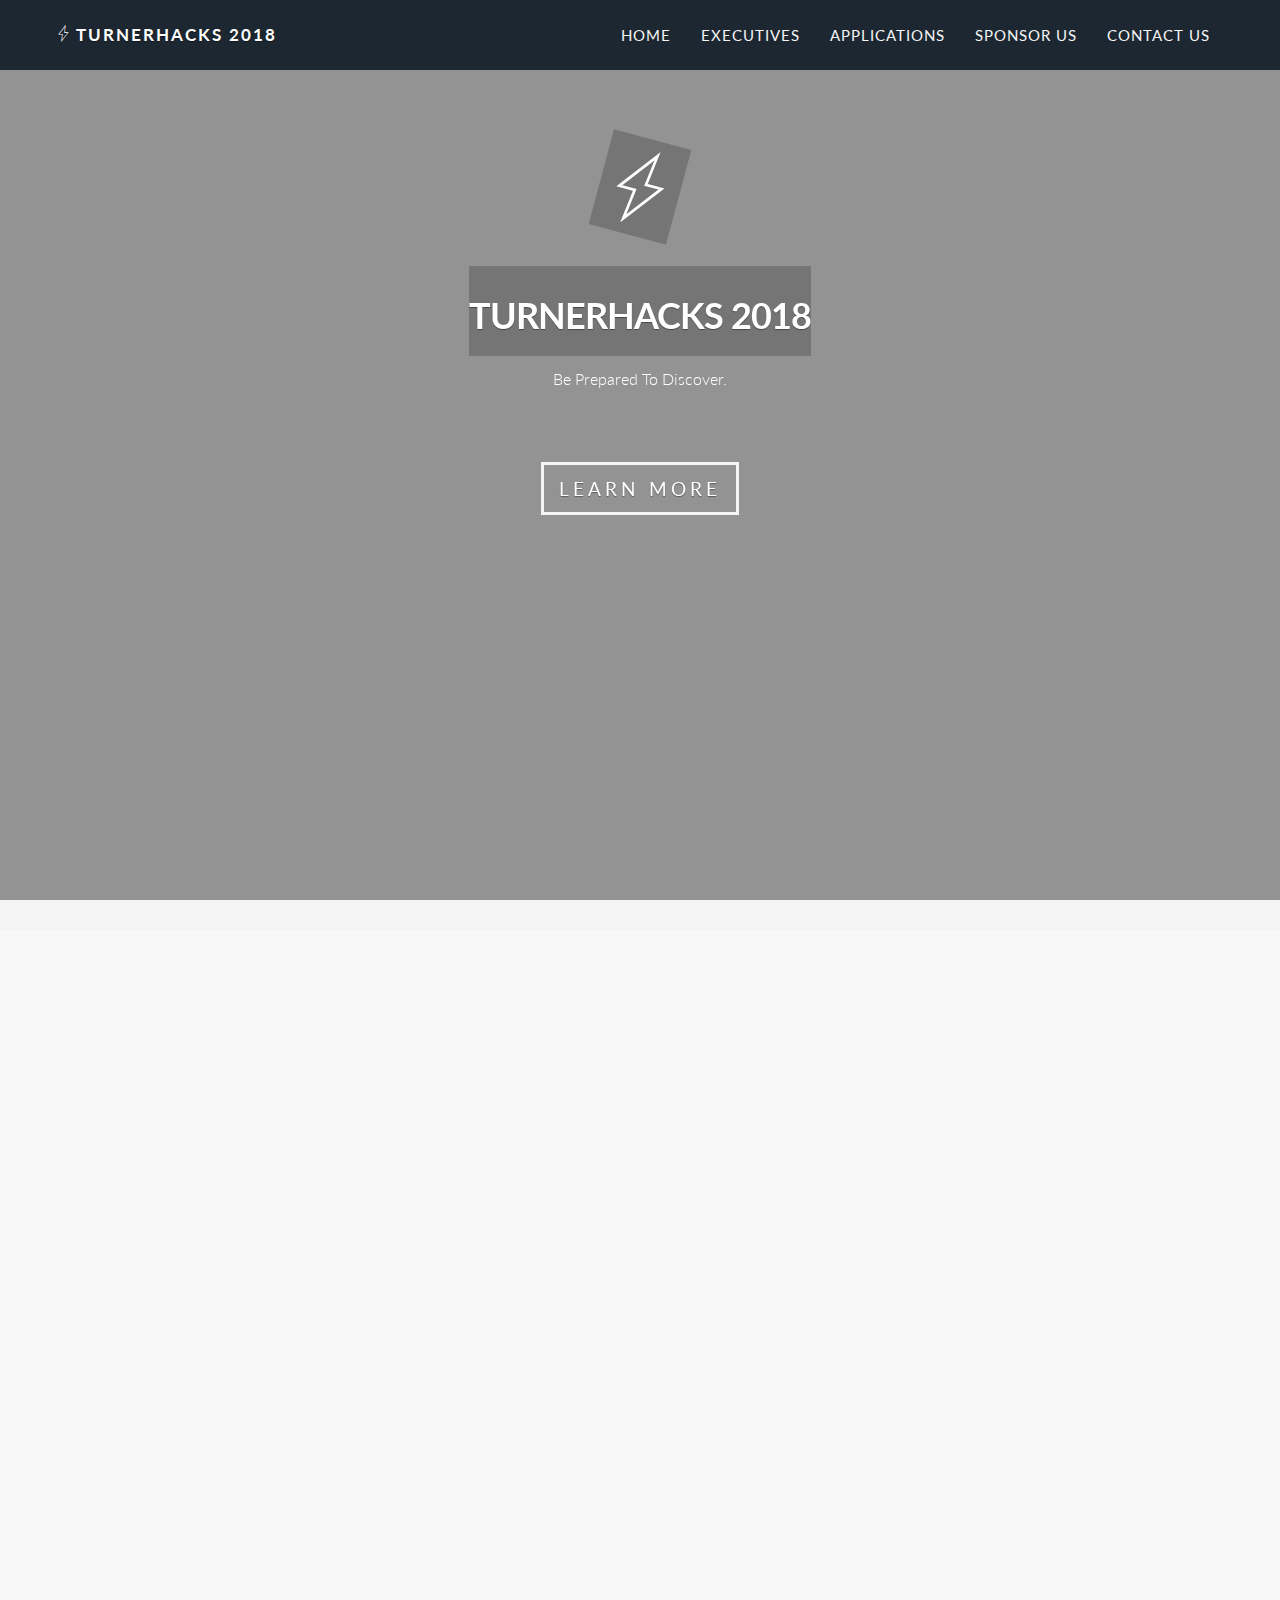
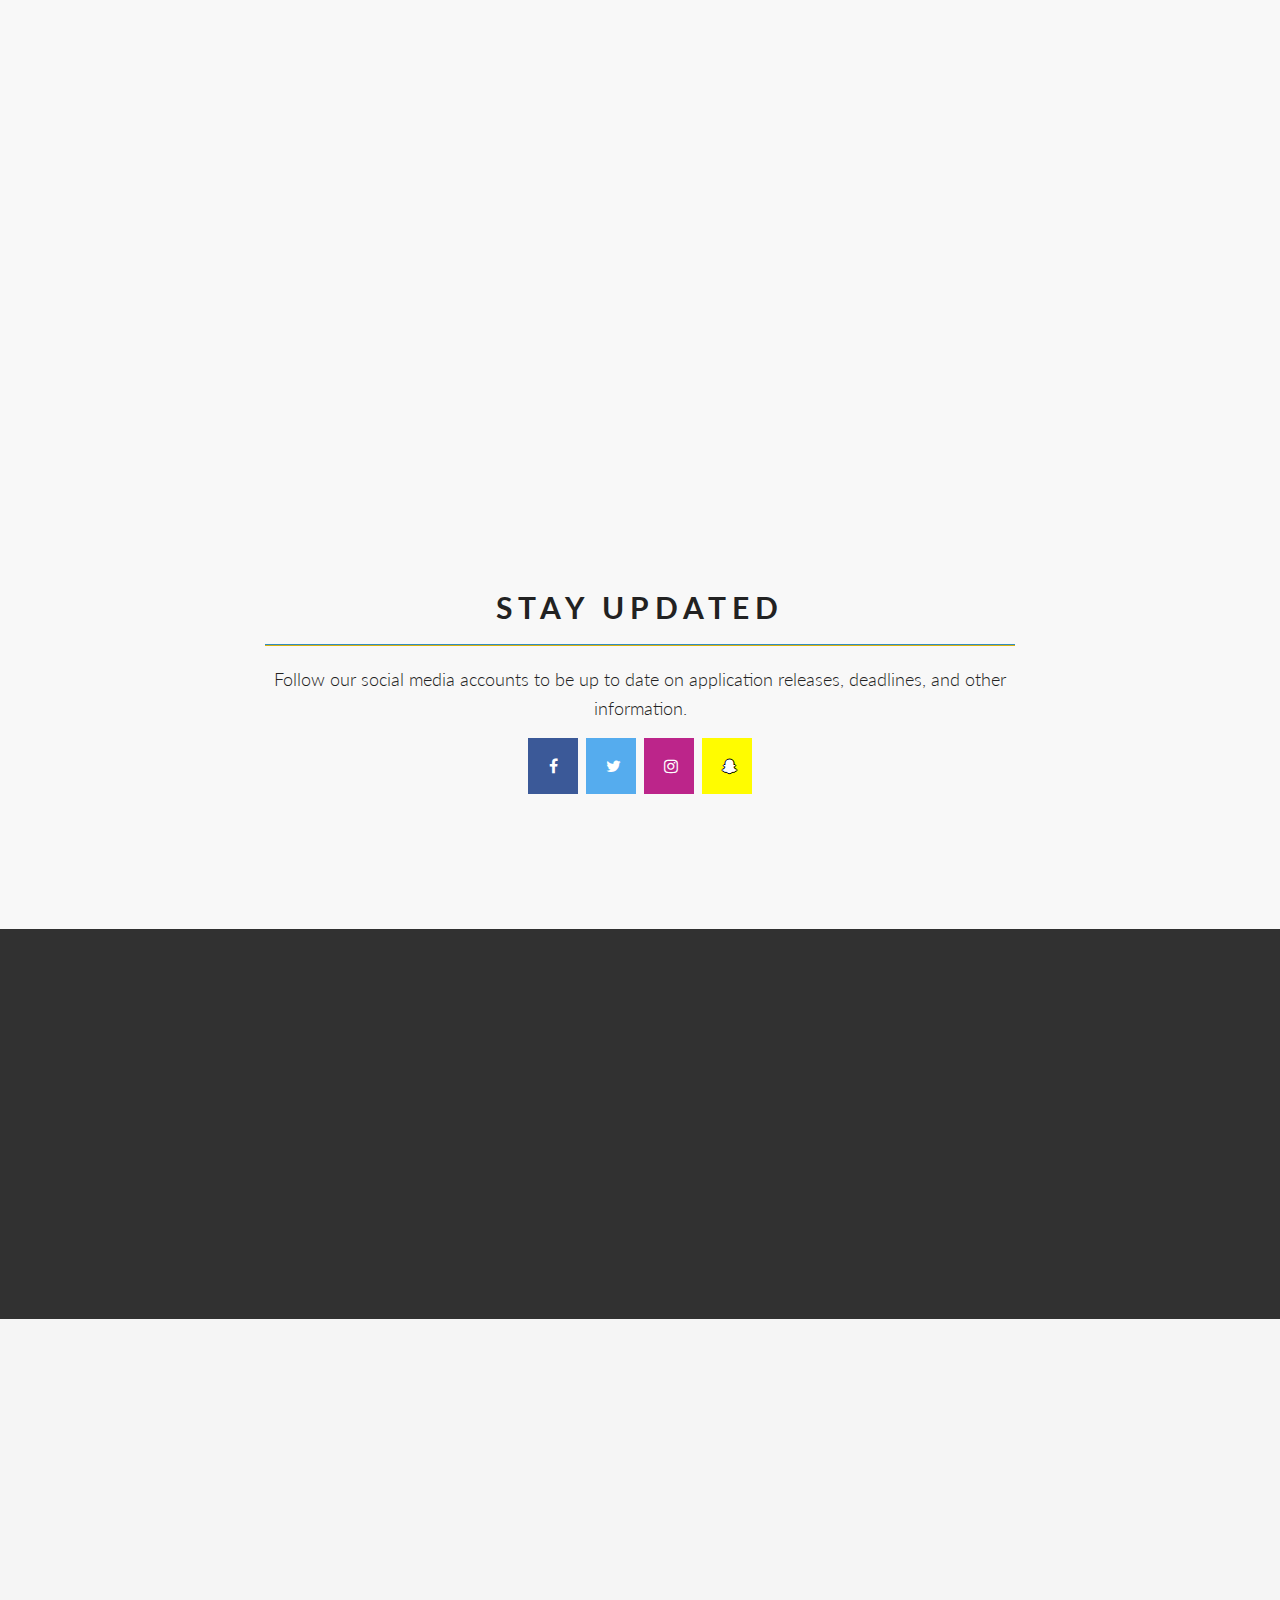
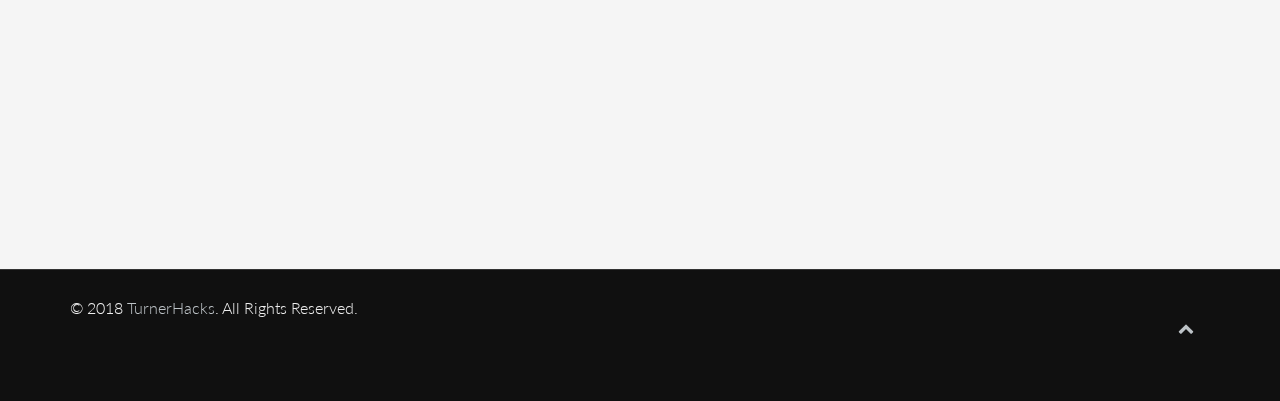
==== commit 15b39a8f: "Sponsor Us page updates" ====
--- a/index.html
+++ b/index.html
@@ -17,11 +17,7 @@
     <script src="js/html5shiv.js"></script>
     <script src="js/respond.min.js"></script>
     <![endif]-->       
-    <link rel="shortcut icon" href="images/ico/logo.png">
-    <link rel="apple-touch-icon" sizes="144x144" href="images/logo.png">
-    <link rel="apple-touch-icon" sizes="114x114" href="logo.png">
-    <link rel="apple-touch-icon" sizes="72x72" href="logo.png">
-    <link rel="apple-touch-icon" href="logo.png">
+    <link rel="shortcut icon" href="images/ico/favicon.ico">
 
     <script type="text/javascript">
     jQuery(document).ready(function($){
@@ -59,7 +55,7 @@
                     <span class="sr-only">Toggle navigation</span>
                     <i class="fa fa-bars"></i>
                 </button>
-                 <a class="navbar-brand" href="index.html"><h1><span class="pe-7s-gleam bounce-in"></span> TurnerHacks 2018</h1></a>
+                 <a class="navbar-brand" style="padding-right: 3px; padding-left: 3px;" href="index.html"><h1><span class="pe-7s-gleam bounce-in"></span> TurnerHacks 2018</h1></a>
             </div>
             <div class="collapse navbar-collapse">
                 <ul class="nav navbar-nav navbar-right">
@@ -75,17 +71,18 @@
         </div>
     </header><!--/header-->
 
-    <section id="main-slider" class="no-margin">
-        <div class="carousel slide" data-ride="carousel">
+    <section id="main-slider" class="no-margin" style="height: 700px;">
+        <div class="carousel slide" data-ride="carousel" style="height: 800px;">
             <div class="carousel-inner">
                 <div class="item active">
                     <div class="container">
                         <div class="row">
                             <div class="col-sm-12">
-                                <div class="carousel-content center centered">
+                                <div class="carousel-content center centered" style="padding-top: 65px;">
                                     <span class="home-icon pe-7s-gleam bounce-in"></span>
-                                    <h2 class="boxed animation animated-item-1 fade-down"><center><h1 style="font-size:120%;">TurnerHacks 2018</center></h1>
-                                    <p class="boxed animation animated-item-2 fade-up"><center>Be Prepared To Discover.</center></p>
+                                    <h2 class="boxed animation animated-item-1 fade-down" 
+                                        style="padding-right: 0px; padding-left: 0px;"><center><h1 style="font-size: 100%%;">TurnerHacks 2018</center></h1>
+                                    <center>Be Prepared To Discover.</center></p>
                                     <br>
                                     <a class="btn btn-md animation bounce-in" href="#about-us">Learn More</a>
                                 </div>
@@ -98,7 +95,9 @@
     </section><!--/#main-slider-->
 
     <div id="content-wrapper">
-        <section id="about-us" class="white">
+        <section id="about-us" class="white" style="
+    padding-top: 20px;
+">
 
 
             <div class="container">
@@ -112,9 +111,9 @@
 
                                 <div class="container text-center">
                                     
-                                            <img class="rowimg"src="images/hackingpics/pic1.jpg" style="width:300;height:300px;border:0px;margin:20px;" >
-                                            <img class="rowimg"src="images/hackingpics/pic2.jpg" style="width:300px;height:300px;border:0px;margin:20px;">
-                                            <img class="rowimg"src="images/hackingpics/pic3.jpg" style="width:300px;height:300px;border:0px;margin:20px;">
+                                            <img class="rowimg"src="images/hackingpics/pic1.jpg" style="width:30%;height:auto;border:0px;margin:5px;" >
+                                            <img class="rowimg"src="images/hackingpics/pic2.jpg" style="width:30%;height:auto;border:0px;margin:5px;">
+                                            <img class="rowimg"src="images/hackingpics/pic3.jpg" style="width:30%;height:auto;border:0px;margin:5px;">
                                         </div>
                                     
                                                                     
@@ -123,7 +122,7 @@
                                     </div>
 
 
-                <div class="row">
+                <div class="row" style="margin-left: 0px; margin-right: 0px;">
 
 
                     <div class="col-md-10 col-md-offset-1 fade-up">
@@ -133,7 +132,7 @@
                         <center><p style="font-size:135%;">TurnerHacks will be Peel's first ever high school hackathon. Over the course of 24 hours, people come together and use coding techniques to create, innovate and make their ideas turn into reality. This hackathon will be open to all high school students within the Peel Region. Individuals will meet at Turner Fenton S.S. and have the opportunity to network, leave with a better understanding of technology, and have a blast! The conference is tentatively scheduled for: <br><br><b>March 3rd-4th, 2018 at Turner Fenton Secondary School.</b></p></center>
 
                     </div>
-                       <center><iframe width="560" height="315" src="https://www.youtube.com/embed/qj4DQfYx2Hg?rel=0" frameborder="0" allowfullscreen></iframe></center>
+                       <center><iframe width="90%" height="315" src="https://www.youtube.com/embed/qj4DQfYx2Hg?rel=0" frameborder="0" allowfullscreen></iframe></center>
                 
 
                     <div class="col-md-4 fade-up">
--- a/css/style.css
+++ b/css/style.css
@@ -222,7 +222,7 @@
     clear: both;
     display: block;
     font-size: 78px;
-    margin: 100px auto 0;
+    margin: 130px auto 0;
     position: relative;
     width: 80px;
     -webkit-transform: rotate(15deg);
@@ -277,8 +277,8 @@
 
 .portfolio-filter > li a.active {
     color: #FFF;
-    background: #D9B310;
-    border: 2px solid #D9B310;
+    background: #4DE382;
+    border: 2px solid #4DE382;
 }
 
 .portfolio-items > li {
@@ -330,7 +330,7 @@
     margin: 0;
     padding: 15px;
     font-weight: 700;
-    font-size: 16px;
+    font-size: 1.3vw;
     white-space: nowrap;
     text-overflow: ellipsis;
     position: relative;
@@ -387,7 +387,7 @@
 
 .portfolio-item .overlay .preview {
     position: relative;
-    top: 50%;
+    top: 34%;
     display: inline-block;
     margin-top: -20px;
 }
@@ -1521,14 +1521,11 @@
 }
 
 .widget-img {
-    max-width: 80px;
+    max-width: 100px;
     height: auto;
 }
 
-.about-us-widget {
-    background-image: url(../images/world-map.png);
-    background-size: contain;
-}
+
 
 .widget-title {
     font-size: 18px;
@@ -1610,39 +1607,39 @@
 
 .btn-outlined.btn-primary {
     background: none;
-    border: 2px solid #D9B310;
-    color: #D9B310;
+    border: 2px solid #4DE382;
+    color: #4DE382;
 }
 
 .btn-outlined.btn-primary:hover,
 .btn-outlined.btn-primary:active {
-    color: #D9B310;
-    background: #D9B310;
-    border-color: #D9B310: ;
+    color: #4DE382;
+    background: #4DE382;
+    border-color: #4DE382: ;
 }
 
 .btn-outlined.btn-success {
     background: none;
-    border: 2px solid #5cb85c;
-    color: #5cb85c;
+    border: 2px solid #FFF;
+    color: #FFF;
 }
 
 .btn-outlined.btn-success:hover,
 .btn-outlined.btn-success:active {
-    color: #D9B310;
+    color: #4DE382;
     background: #47a447;
 }
 
 .btn-outlined.btn-info {
     background: none;
-    border: 2px solid #5bc0de;
-    color: #5bc0de;
+    border: 2px solid #FFF;
+    color: #FFF;
 }
 
 .btn-outlined.btn-info:hover,
 .btn-outlined.btn-info:active {
-    color: #D9B310;
-    background: #39b3d7;
+    color: #4DE382;
+    background: #0B232B;
 }
 
 .btn-outlined.btn-warning {
@@ -1653,7 +1650,7 @@
 
 .btn-outlined.btn-warning:hover,
 .btn-outlined.btn-warning:active {
-    color: #D9B310;
+    color: #4DE382;
     background: #ed9c28;
 }
 
@@ -1665,20 +1662,20 @@
 
 .btn-outlined.btn-danger:hover,
 .btn-outlined.btn-danger:active {
-    color: #D9B310;
+    color: #4DE382;
     background: #d2322d;
 }
 
 .btn-outlined.btn-white {
     background: none;
-    border: 2px solid #D9B310;
-    color: #D9B310;
+    border: 2px solid #4DE382;
+    color: #4DE382;
 }
 
 .btn-outlined.btn-white:hover,
 .btn-outlined.btn-white:active {
-    color: #D9B310;
-    background: #D9B310;
+    color: #4DE382;
+    background: #4DE382;
 }
 
 
@@ -2019,7 +2016,7 @@
     #main-slider .carousel-inner .item .container,
     #main-slider .carousel-inner .item .row,
     #main-slider .carousel-inner .item .row .col-sm-12 {
-        height: 100vh;
+        height: 10&;
     }
 }
 
@@ -2116,7 +2113,7 @@
 
 .navbar-header h1 {
     color: #fff;
-    font-size: 24px;
+    font-size: 48%;
     text-transform: uppercase;
     letter-spacing: 2px;
     margin: 0;
@@ -2198,7 +2195,7 @@
     letter-spacing: 2px;
 }
 
-.portfolio-item h5 {
+.-item h5 {
     background: #fff;
     margin: 0 20px 0 0;
     padding: 20px 10px;
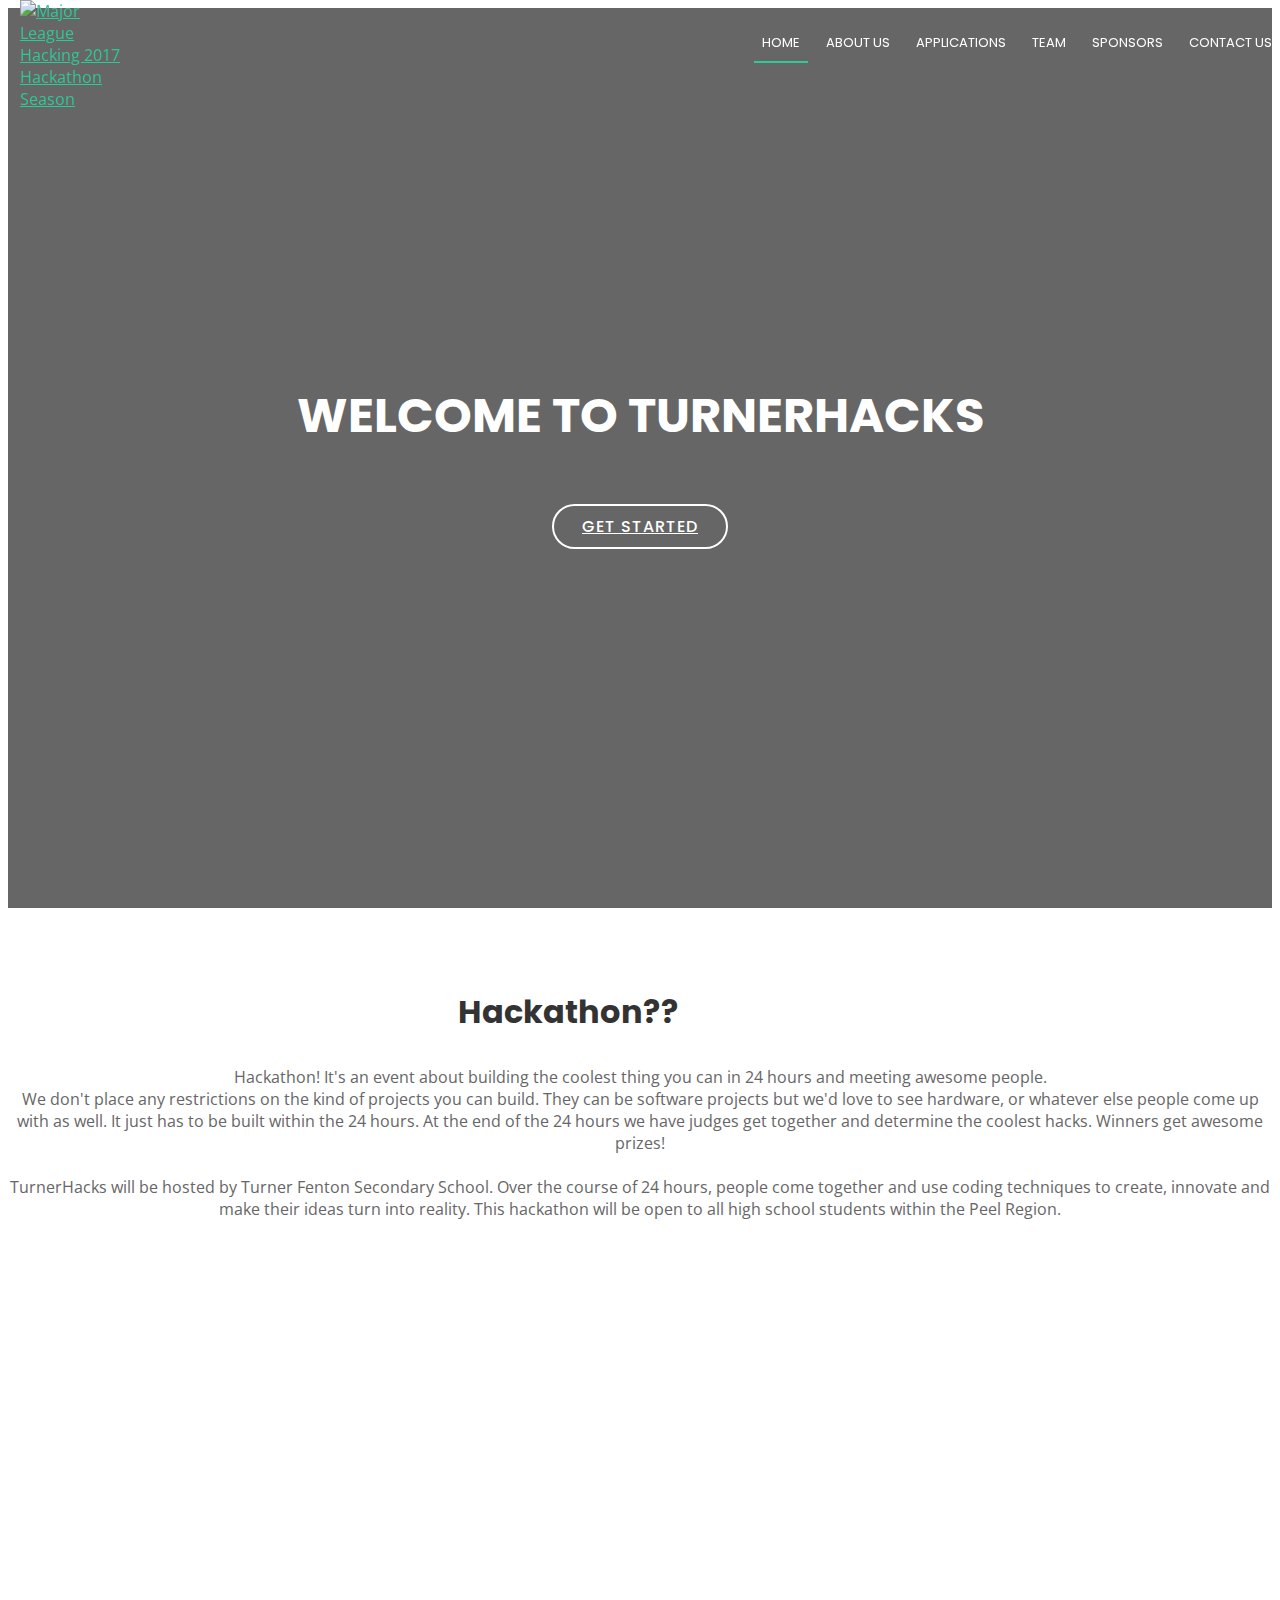
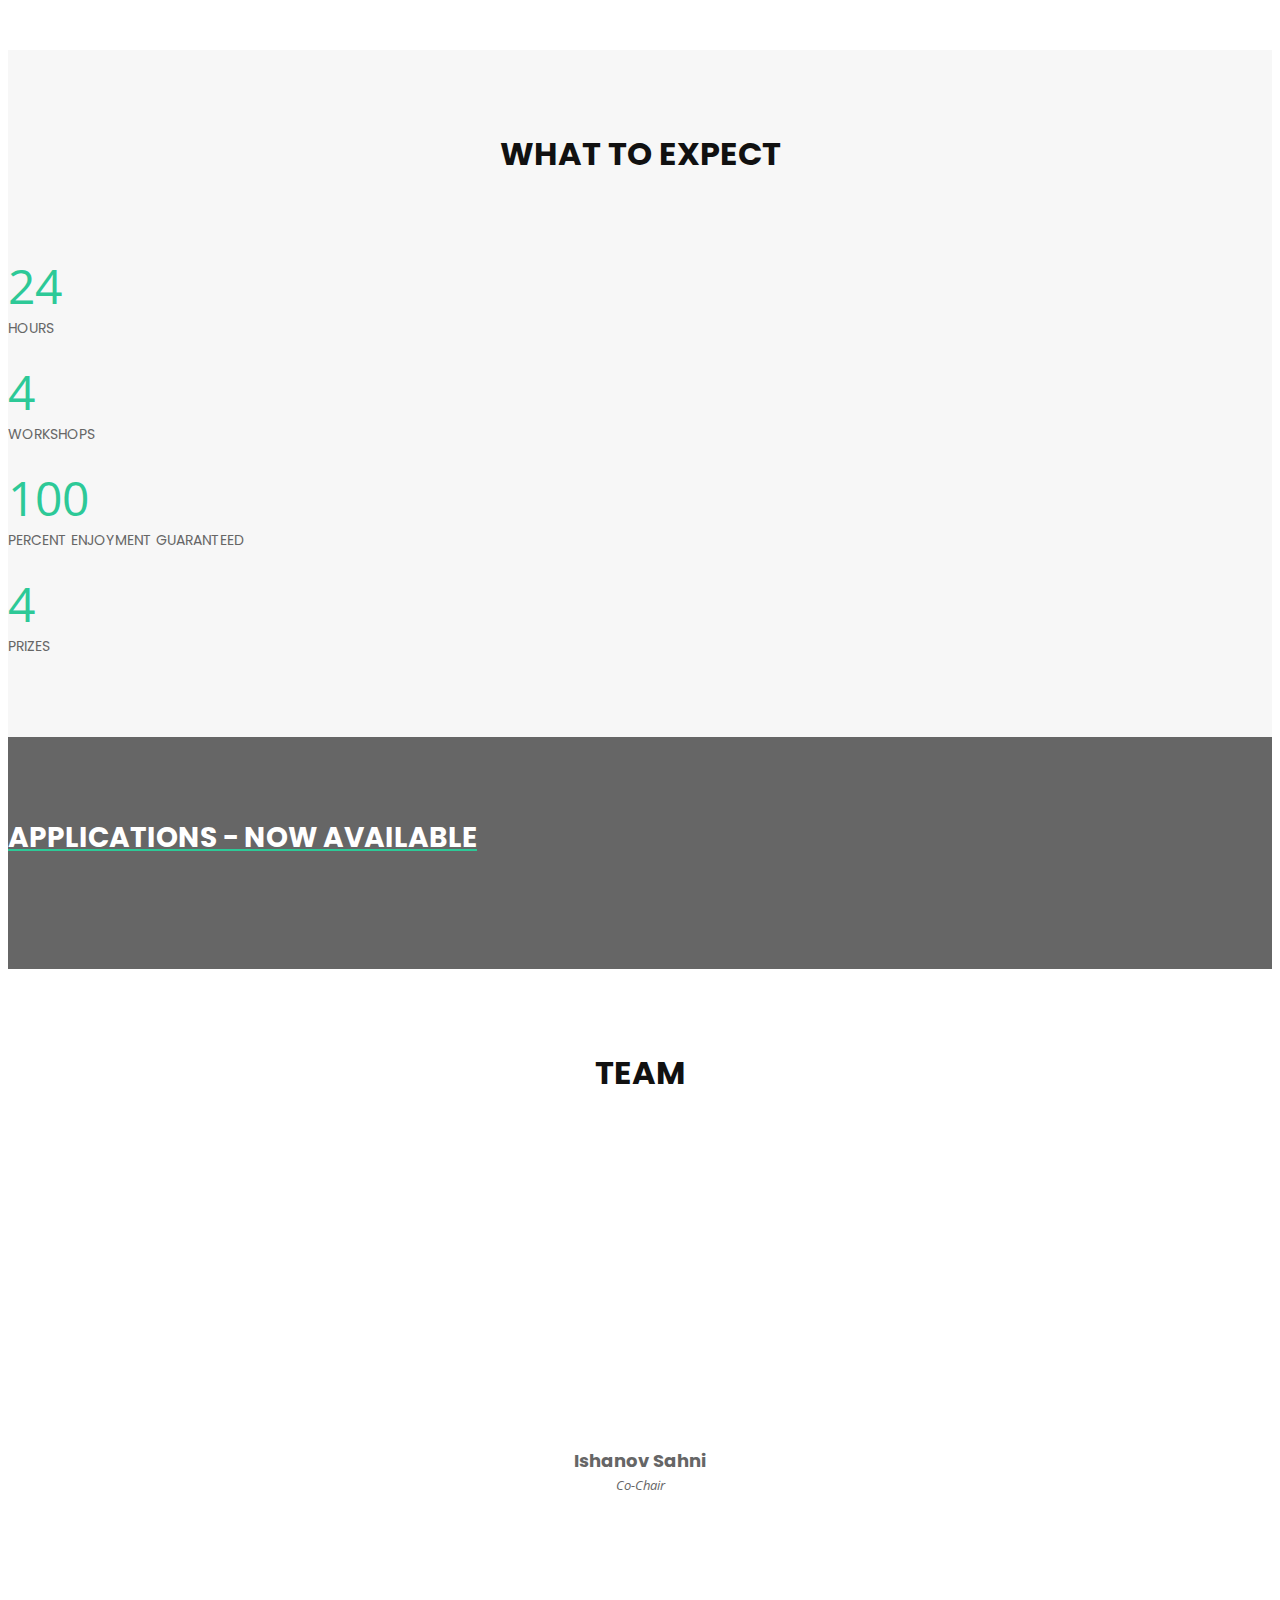
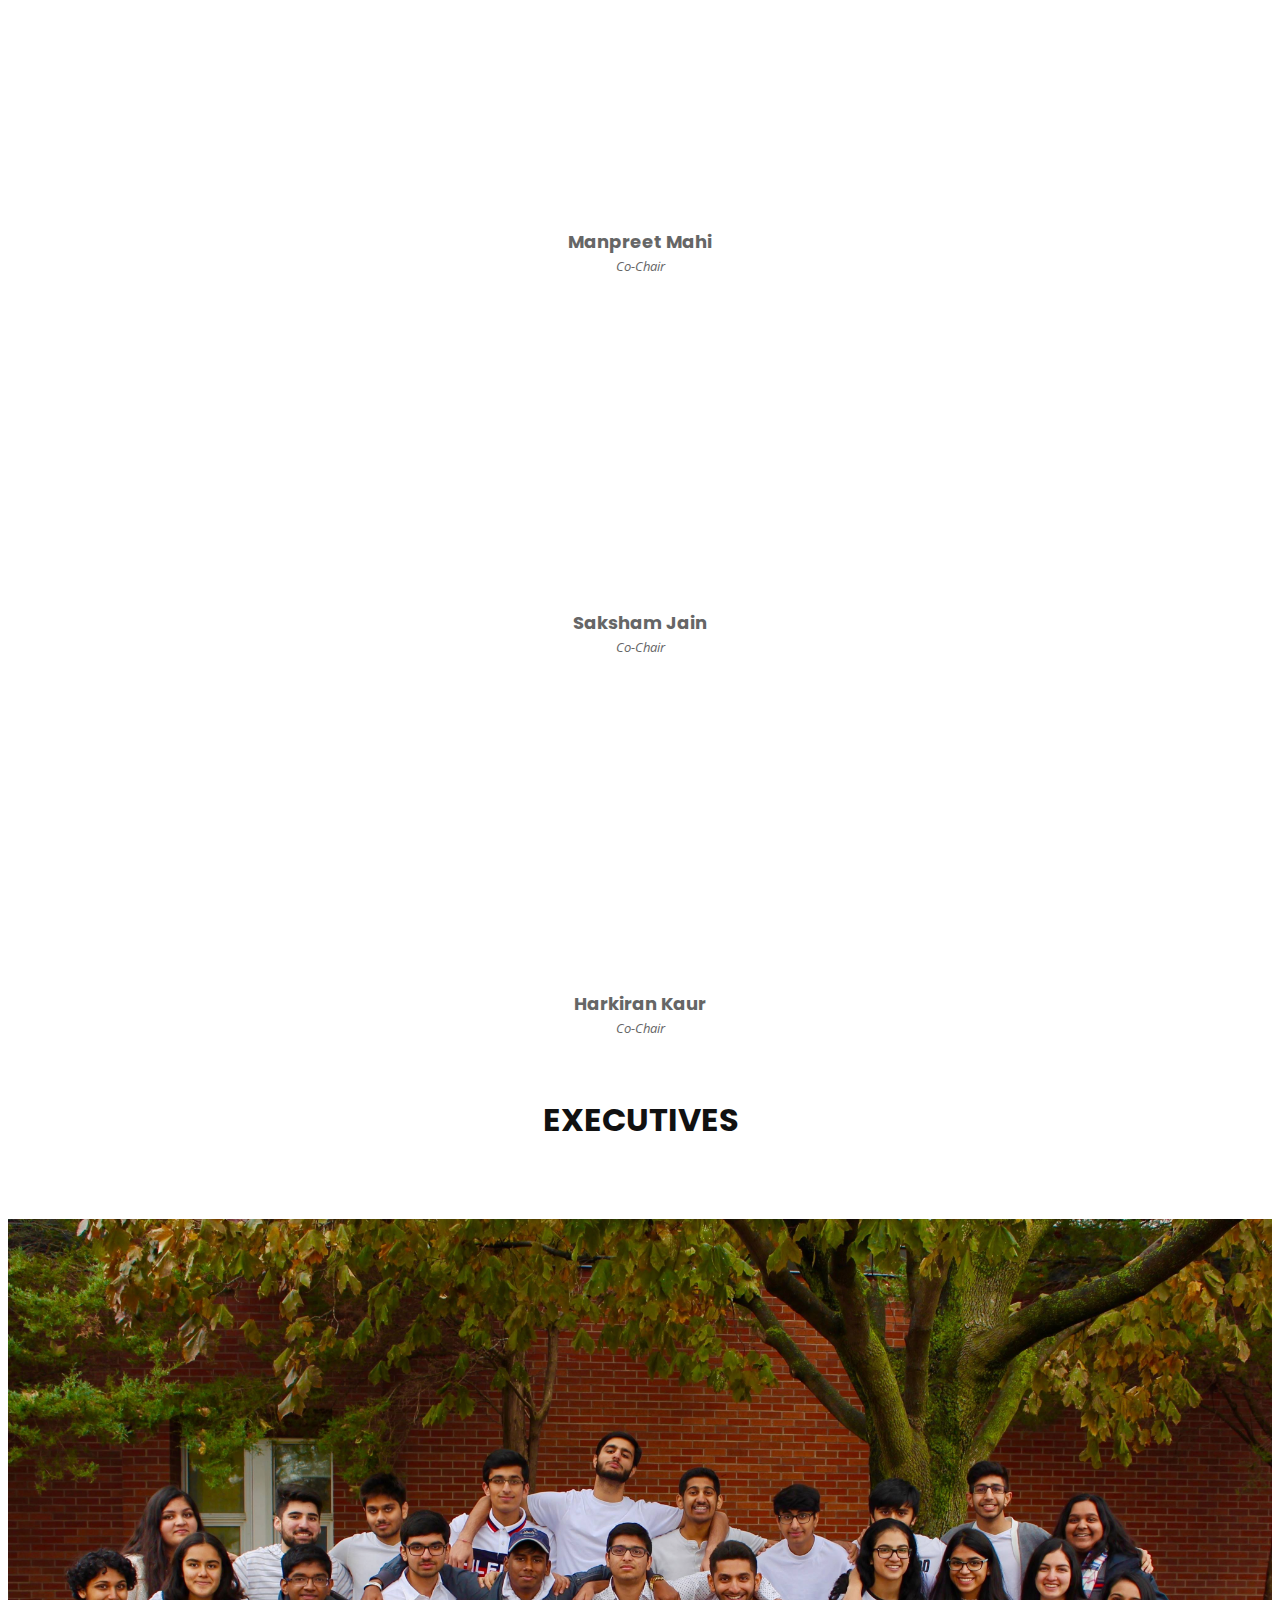
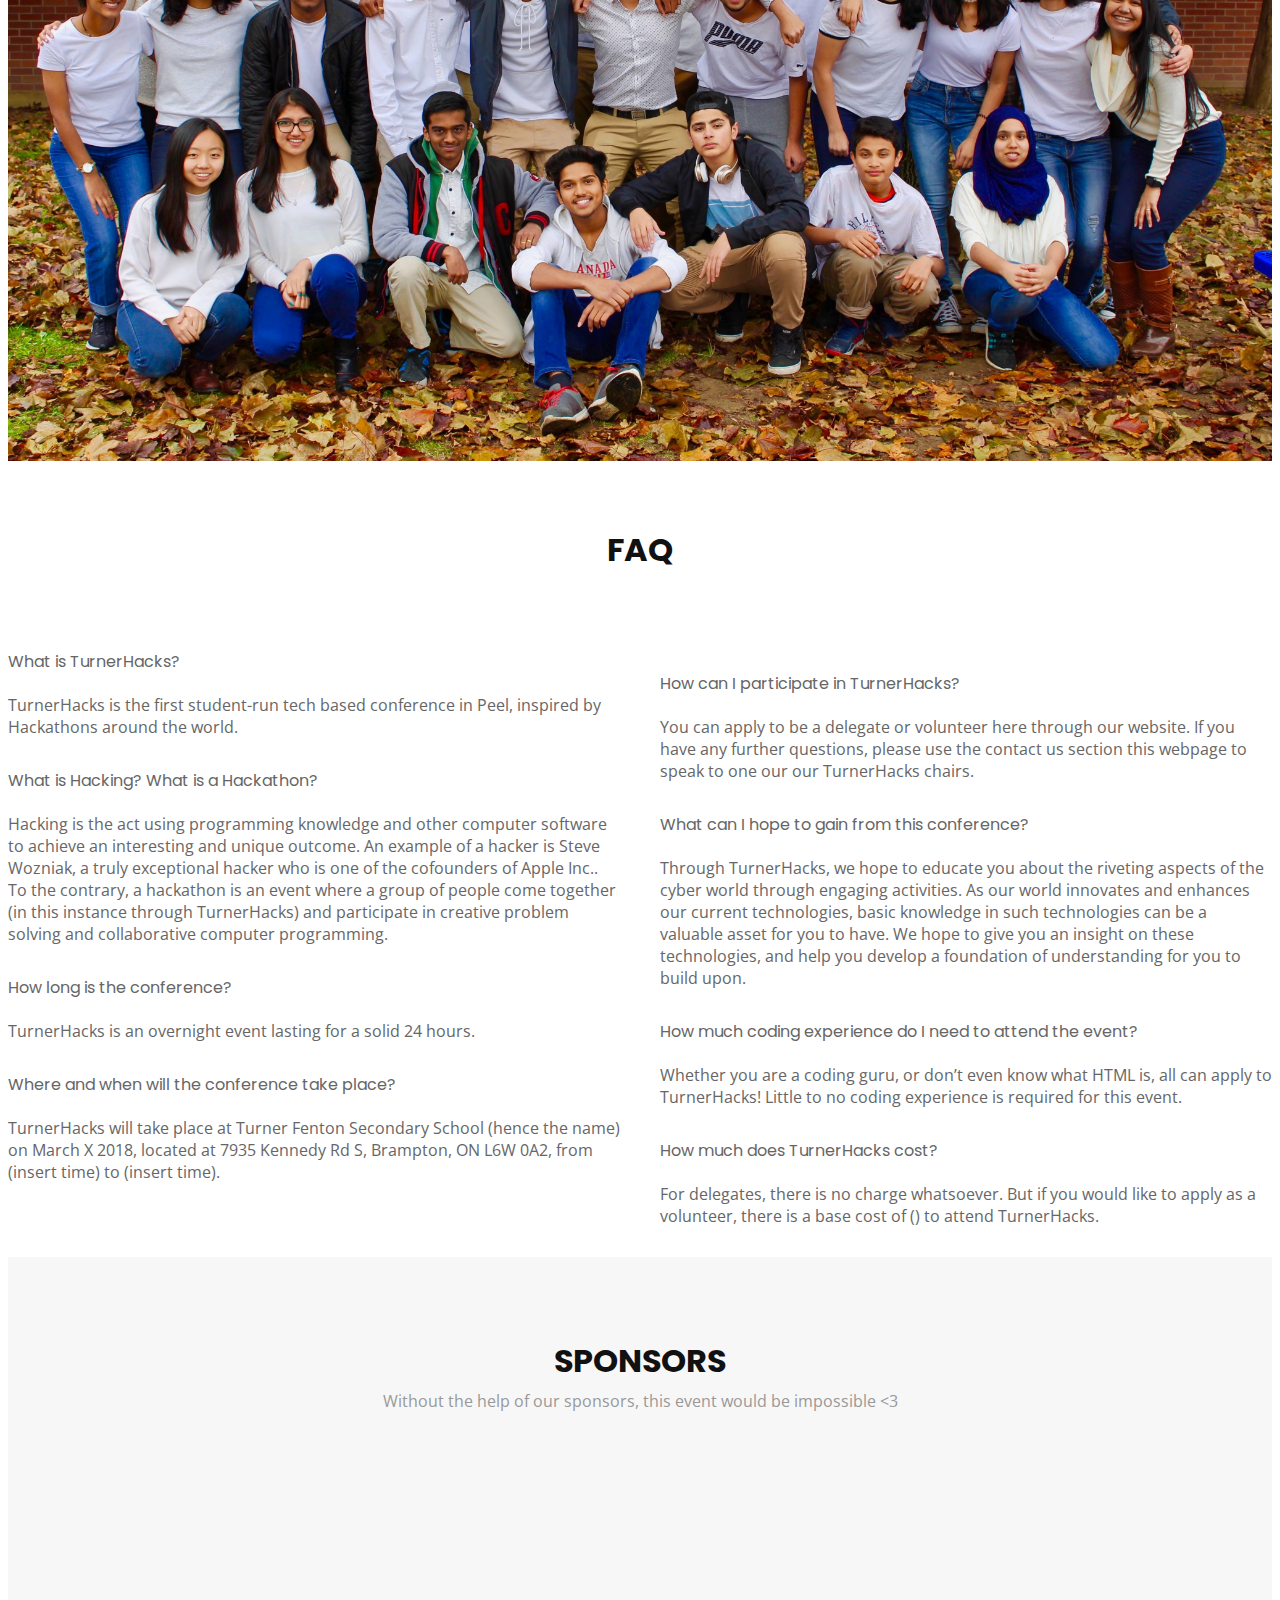
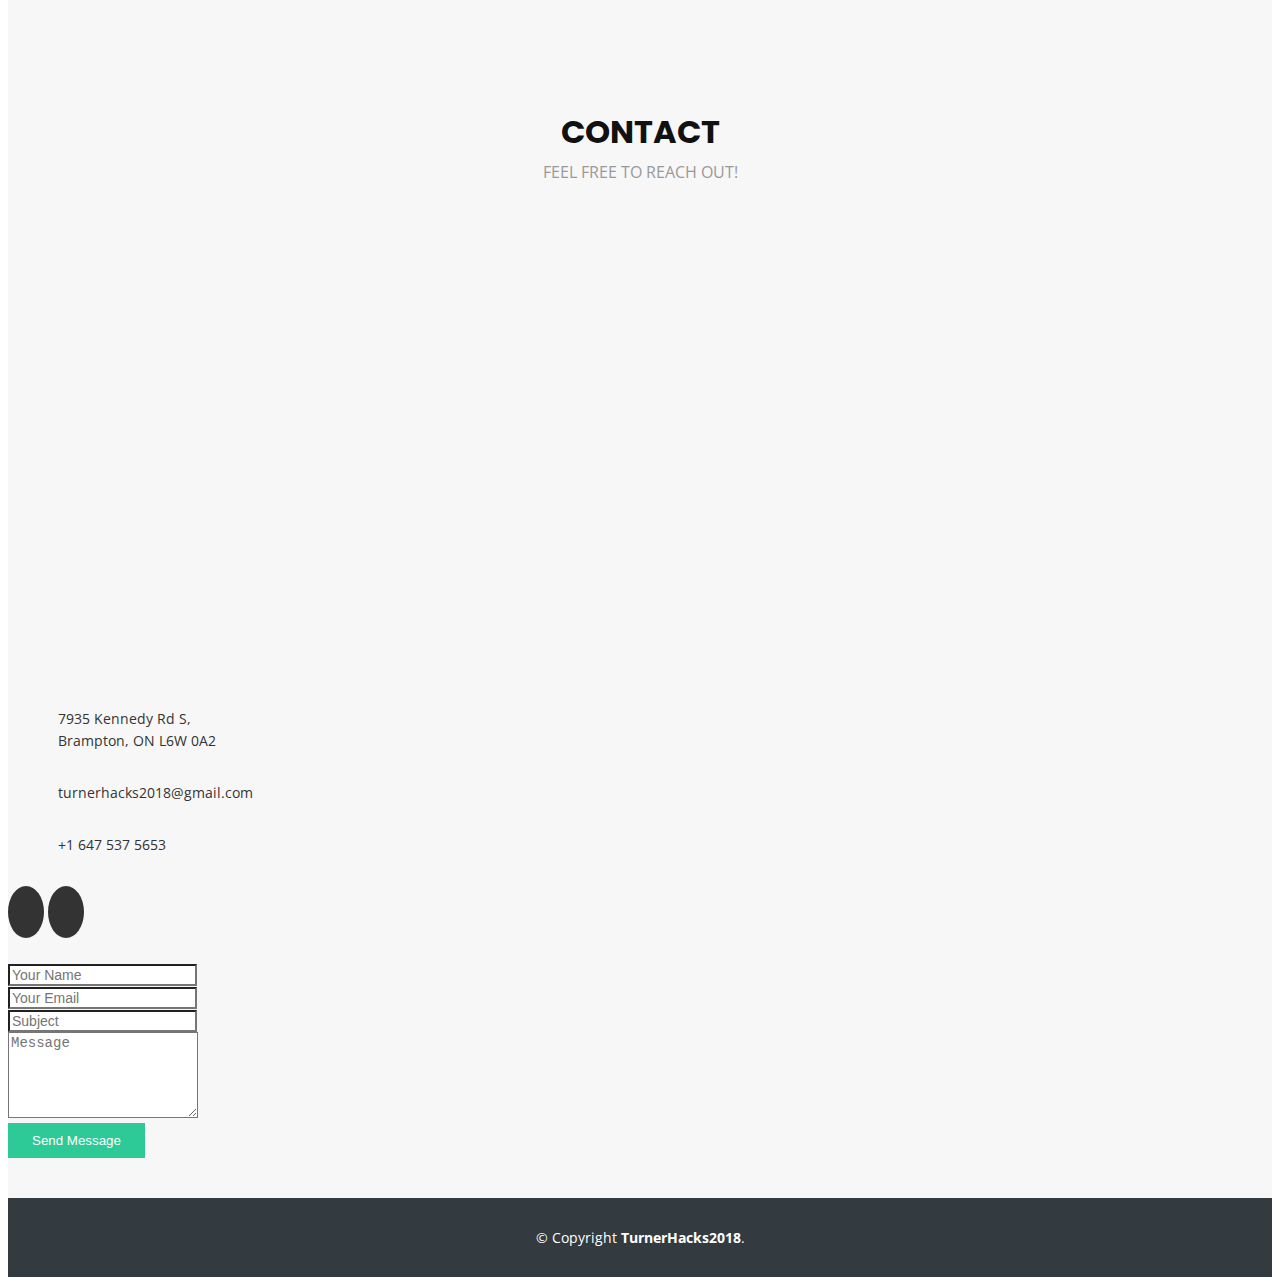
==== commit fa110bde: "Map location edited, Execs and FAQ sections added, Application form linked" ====
--- a/index.html
+++ b/index.html
@@ -1,239 +1,437 @@
 <!DOCTYPE html>
 <html lang="en">
 <head>
-    <meta charset="utf-8">
-    <meta name="viewport" content="width=device-width, initial-scale=1.0">
-    <meta name="description" content="">
-    <meta name="author" content="">
-    <title>Home | TurnerHacks 2018</title>
-    <link href="css/bootstrap.min.css" rel="stylesheet">
-    <link href="css/font-awesome.min.css" rel="stylesheet">
-    <link href="css/pe-icons.css" rel="stylesheet">
-    <link href="css/prettyPhoto.css" rel="stylesheet">
-    <link href="css/animate.css" rel="stylesheet">
-    <link href="css/style.css" rel="stylesheet">
-    <script src="js/jquery.js"></script>
-    <!--[if lt IE 9]>
-    <script src="js/html5shiv.js"></script>
-    <script src="js/respond.min.js"></script>
-    <![endif]-->       
-    <link rel="shortcut icon" href="images/ico/favicon.ico">
-
-    <script type="text/javascript">
-    jQuery(document).ready(function($){
-    'use strict';
-        jQuery('body').backstretch([
-            "images/bg/coding.jpg"
-        ], {duration: 5000, fade: 500, centeredY: true });
-
-        $("#mapwrapper").gMap({ controls: false,
-            scrollwheel: false,
-            markers: [{     
-                latitude:40.7566,
-                longitude: -73.9863,
-            icon: { image: "images/marker.png",
-                iconsize: [44,44],
-                iconanchor: [12,46],
-                infowindowanchor: [12, 0] } }],
-            icon: { 
-                image: "images/marker.png", 
-                iconsize: [26, 46],
-                iconanchor: [12, 46],
-                infowindowanchor: [12, 0] },
-            latitude:40.7566,
-            longitude: -73.9863,
-            zoom: 14 });
-    });
-    </script>
-</head><!--/head-->
+  <meta charset="utf-8">
+  <title>TurnerHacks2018</title>
+  <meta content="width=device-width, initial-scale=1.0" name="viewport">
+  <meta content="" name="keywords">
+  <meta content="" name="description">
+
+  <!-- Favicons -->
+  <link href="img/favicon.png" rel="icon">
+  <link href="img/apple-touch-icon.png" rel="apple-touch-icon">
+
+  <!-- Google Fonts -->
+  <link href="https://fonts.googleapis.com/css?family=Open+Sans:300,300i,400,400i,700,700i|Poppins:300,400,500,700" rel="stylesheet">
+
+  <!-- Bootstrap CSS File -->
+  <link href="lib/bootstrap/css/bootstrap.min.css" rel="stylesheet">
+
+  <!-- Libraries CSS Files -->
+  <link href="lib/font-awesome/css/font-awesome.min.css" rel="stylesheet">
+  <link href="lib/animate/animate.min.css" rel="stylesheet">
+
+  <!-- Main Stylesheet File -->
+  <link href="css/style.css" rel="stylesheet">
+
+</head>
+<a id="mlh-trust-badge" style="display:block;max-width:100px;min-width:60px;position:fixed;left:20px;top:0;width:10%;z-index:10000" href="https://mlh.io/seasons/na-2018/events?utm_source=na-2018&utm_medium=TrustBadge&utm_campaign=na-2018&utm_content=black" target="_blank"><img src="https://s3.amazonaws.com/logged-assets/trust-badge/2018/black.svg" alt="Major League Hacking 2017 Hackathon Season" style="width:100%"></a>
 <body>
-<div id="preloader"></div>
-    <header class="navbar navbar-inverse navbar-fixed-top " role="banner">
-        <div class="container">
-            <div class="navbar-header">
-                <button type="button" class="navbar-toggle" data-toggle="collapse" data-target=".navbar-collapse">
-                    <span class="sr-only">Toggle navigation</span>
-                    <i class="fa fa-bars"></i>
-                </button>
-                 <a class="navbar-brand" style="padding-right: 3px; padding-left: 3px;" href="index.html"><h1><span class="pe-7s-gleam bounce-in"></span> TurnerHacks 2018</h1></a>
-            </div>
-            <div class="collapse navbar-collapse">
-                <ul class="nav navbar-nav navbar-right">
-                    <li><a href="index.html">Home</a></li>
-                    <li><a href="services.html">Executives</a></li>
-                    <li><a href="Applications.html">Applications</a></li>
-                    <li><a href="portfolio.html">Sponsor Us</a></li>
-                    <li><a href="contact-us.html">Contact Us</a></li> 
-                    
-                    
-                </ul>
-            </div>
-        </div>
-    </header><!--/header-->
-
-    <section id="main-slider" class="no-margin" style="height: 700px;">
-        <div class="carousel slide" data-ride="carousel" style="height: 800px;">
-            <div class="carousel-inner">
-                <div class="item active">
-                    <div class="container">
-                        <div class="row">
-                            <div class="col-sm-12">
-                                <div class="carousel-content center centered" style="padding-top: 65px;">
-                                    <span class="home-icon pe-7s-gleam bounce-in"></span>
-                                    <h2 class="boxed animation animated-item-1 fade-down" 
-                                        style="padding-right: 0px; padding-left: 0px;"><center><h1 style="font-size: 100%%;">TurnerHacks 2018</center></h1>
-                                    <center>Be Prepared To Discover.</center></p>
-                                    <br>
-                                    <a class="btn btn-md animation bounce-in" href="#about-us">Learn More</a>
-                                </div>
-                            </div>
-                        </div>
-                    </div>
-                </div><!--/.item-->
-            </div><!--/.carousel-inner-->
-        </div><!--/.carousel-->
-    </section><!--/#main-slider-->
-
-    <div id="content-wrapper">
-        <section id="about-us" class="white" style="
-    padding-top: 20px;
-">
-
-
-            <div class="container">
-
-
-                <div class="gap"></div>
-                <div class="row">
-                    <div class="col-md-12">
-                         <div class="center gap fade-down section-heading">
-                            <h2 class="main-title"><center>About Us</center></h2><hr>
-
-                                <div class="container text-center">
-                                    
-                                            <img class="rowimg"src="images/hackingpics/pic1.jpg" style="width:30%;height:auto;border:0px;margin:5px;" >
-                                            <img class="rowimg"src="images/hackingpics/pic2.jpg" style="width:30%;height:auto;border:0px;margin:5px;">
-                                            <img class="rowimg"src="images/hackingpics/pic3.jpg" style="width:30%;height:auto;border:0px;margin:5px;">
-                                        </div>
-                                    
-                                                                    
-                    </div>
-
-                                    </div>
-
-
-                <div class="row" style="margin-left: 0px; margin-right: 0px;">
-
-
-                    <div class="col-md-10 col-md-offset-1 fade-up">
-                           
-
-    
-                        <center><p style="font-size:135%;">TurnerHacks will be Peel's first ever high school hackathon. Over the course of 24 hours, people come together and use coding techniques to create, innovate and make their ideas turn into reality. This hackathon will be open to all high school students within the Peel Region. Individuals will meet at Turner Fenton S.S. and have the opportunity to network, leave with a better understanding of technology, and have a blast! The conference is tentatively scheduled for: <br><br><b>March 3rd-4th, 2018 at Turner Fenton Secondary School.</b></p></center>
-
-                    </div>
+
+  <!--==========================
+  Header
+  ============================-->
+  <header id="header">
+    <div class="container">
+
+      <div id="logo" class="pull-left">
+        <a href="#hero"><img src="img/logo.png" alt="" title="" /></img></a>
+        <!-- Uncomment below if you prefer to use a text logo -->
+        <!--<h1><a href="#hero">Regna</a></h1>-->
+      </div>
+
+      <nav id="nav-menu-container">
+        <ul class="nav-menu">
+          <li class="menu-active"><a href="#hero">Home</a></li>
+          <li><a href="#about">About Us</a></li>
+          <li><a href="#call-to-action">Applications</a></li>
+          <li><a href="#team">Team</a></li>
+          <li><a href="#portfolio">Sponsors</a></li>
+          <li><a href="#contact">Contact Us</a></li>
+        </ul>
+      </nav><!-- #nav-menu-container -->
+    </div>
+  </header><!-- #header -->
+
+  <!--==========================
+    Hero Section
+  ============================-->
+  <section id="hero">
+    <div class="hero-container">
+      <h1>Welcome to TurnerHacks</h1>
+      <h2></h2>
+      <a href="#about" class="btn-get-started">Get Started</a>
+    </div>
+  </section><!-- #hero -->
+
+  <main id="main">
+
+    <!--==========================
+      About Us Section
+    ============================-->
+    <section id="about">
+      <div class="container">
+        <div class="row about-container">
+
+          <div class="">
+            <h2 class="title">Hackathon??</h2>
+            <p>
+            <center>
+            Hackathon! It's an event about building the coolest thing you can in 24 hours and meeting awesome people. <br>
+            We don't place any restrictions on the kind of projects you can build. They can be software projects but we'd love to see hardware, or whatever else people come up with as well. It just has to be built within the 24 hours. At the end of the 24 hours we have judges get together and determine the coolest hacks. Winners get awesome prizes!<br><br>
+              TurnerHacks will be hosted by Turner Fenton Secondary School. Over the course of 24 hours, people come together and use coding techniques to create, innovate and make their ideas turn into reality. This hackathon will be open to all high school students within the Peel Region.
+            </center>
+            </p>
+
+      <div class="video">
                        <center><iframe width="90%" height="315" src="https://www.youtube.com/embed/qj4DQfYx2Hg?rel=0" frameborder="0" allowfullscreen></iframe></center>
-                
-
-                    <div class="col-md-4 fade-up">
-
-                    </div>
+      </div class="col-md-4 fade-up">
+
+
+          </div>
+
+          <div class="col-lg-6 background order-lg-2 order-1 wow fadeInRight"></div>
+        </div>
+
+      </div>
+    </section><!-- #about -->
+
+    <!--==========================
+      Facts Section
+    ============================-->
+     <section id="facts">
+      <div class="container wow fadeIn">
+        <div class="section-header">
+          <h3 class="section-title">what to expect</h3>
+          <p class="section-description"></p>
+        </div>
+        <div class="row counters">
+
+          <div class="col-lg-3 col-6 text-center">
+            <span data-toggle="counter-up">24</span>
+            <p>HOURS</p>
+          </div>
+
+          <div class="col-lg-3 col-6 text-center">
+            <span data-toggle="counter-up">4</span>
+            <p>WORKSHOPS</p>
+          </div>
+
+          <div class="col-lg-3 col-6 text-center">
+            <span data-toggle="counter-up">100</span>
+            <p>PERCENT ENJOYMENT GUARANTEED</p>
+          </div>
+
+          <div class="col-lg-3 col-6 text-center">
+            <span data-toggle="counter-up">4</span>
+            <p>PRIZES</p>
+          </div>
+
+        </div>
+
+      </div>
+    </section><!-- #facts -->
+
+    <!--==========================
+      Services Section / APPLICATIONS
+    ============================-->
+    <!--
+    <section id="services">
+      <div class="container wow fadeIn">
+        <div class="section-header">
+          <h3 class="section-title">APPLICATIONS</h3>
+          <p class="section-description">We're working hard, and will update everyone asap!</p>
+        </div>
+
+
+      </div>
+    </section> #services -->
+    <!--==========================
+    Call To Action Section
+    ============================-->
+    <section id="call-to-action">
+      <div class="container wow fadeIn">
+        <div class="row">
+          <div class="col-lg-9 text-center text-lg-left">
+            <a href="https://manpreet20.typeform.com/to/vbARRF"><h3 id=apply-now class="cta-title">APPLICATIONS  -  NOW AVAILABLE</h3></a>
+            <p class="cta-text"></p>
+          </div>
+          <div class="col-lg-3 cta-btn-container text-center">
+            <!-- <a class="cta-btn align-middle" href="#">Call To Action</a>. -->
+          </div>
+        </div>
+
+      </div>
+    </section><!-- #call-to-action -->
+
+    <!--==========================
+      Team Section
+    ============================-->
+    <section id="team">
+      <div class="container wow fadeInUp">
+        <div class="section-header">
+          <h3 class="section-title">Team</h3>
+          <p class="section-description"></p>
+        </div>
+        <div class="row">
+          <div class="col-lg-3 col-md-6">
+            <div class="member">
+              <div class="pic"><img src="img/team-1.jpg" alt=""></div>
+              <h4>Ishanov Sahni</h4>
+              <span>Co-Chair</span>
+              <div class="social">
+                <a href="https://www.facebook.com/ishanov.sahni.3"><i class="fa fa-facebook"></i></a>
+                <a href="https://www.linkedin.com/in/ishanov-sahni-251ba114b/"><i class="fa fa-linkedin"></i></a>
+              </div>
+            </div>
+          </div>
+
+          <div class="col-lg-3 col-md-6">
+            <div class="member">
+              <div class="pic"><img src="img/team-2.jpg" alt=""></div>
+              <h4>Manpreet Mahi</h4>
+              <span>Co-Chair</span>
+              <div class="social">
+                <a href="https://www.facebook.com/manpreet.mahii"><i class="fa fa-facebook"></i></a>
+                <a href="linkedin.com/in/manpreet-mahi/"><i class="fa fa-linkedin"></i></a>
+              </div>
+            </div>
+          </div>
+
+          <div class="col-lg-3 col-md-6">
+            <div class="member">
+              <div class="pic"><img src="img/team-3.jpg" alt=""></div>
+               <h4>Saksham Jain</h4>
+              <span>Co-Chair</span>
+              <div class="social">
+                <a href="https://www.facebook.com/sakjain20"><i class="fa fa-facebook"></i></a>
+                <a href="https://www.linkedin.com/in/saksham-jain-30b553144/"><i class="fa fa-linkedin"></i></a>
+              </div>
+            </div>
+          </div>
+
+          <div class="col-lg-3 col-md-6">
+            <div class="member">
+              <div class="pic"><img src="img/team-4.jpg" alt=""></div>
+              <h4>Harkiran Kaur</h4>
+              <span>Co-Chair</span>
+              <div class="social">
+                <a href="https://www.facebook.com/profile.php?id=100007321981017&ref=br_rs"><i class="fa fa-facebook"></i></a>
+              </div>
+            </div>
+          </div>
+        </div>
+
+        <div class="section-header">
+          <h3 class="section-title">Executives</h3>
+          <p class="section-description"></p>
+
+          <div execs>
+            <div class="pic"><img id="exec" src="img/execs.jpg" alt=""></div>
+          </div>
+        </div>
+
+      </div>
+    </section><!-- #team -->
+
+    <section id="FAQ">
+      <div class="container wow fadeInUp">
+
+        <div class="section-header">
+          <h3 class="section-title">FAQ</h3>
+          <p class="section-description"></p>
+
+          <div class="FAQs">
+
+          <h4>What is TurnerHacks?</h4>
+          <p>TurnerHacks is the first student-run tech based conference in Peel, inspired by Hackathons around the world.</p>
+
+          <h4>What is Hacking? What is a Hackathon? </h4>
+          <p>Hacking is the act using programming knowledge and other computer software to achieve an interesting and unique outcome. An example of a hacker is Steve Wozniak, a truly exceptional hacker who is one of the cofounders of Apple Inc.. To the contrary, a hackathon is an event where a group of people come together (in this instance through TurnerHacks) and participate in creative problem solving and collaborative computer programming.</p>
+
+          <h4>How long is the conference?</h4>
+          <p>TurnerHacks is an overnight event lasting for a solid 24 hours.</p>
+
+          <h4>Where and when will the conference take place?</h4>
+          <p>TurnerHacks will take place at Turner Fenton Secondary School (hence the name) on March X 2018, located at 7935 Kennedy Rd S, Brampton, ON L6W 0A2, from (insert time) to (insert time).</p>
+          <br/> <br/><br/>
+          <h4>How can I participate in TurnerHacks?</h4>
+          <p>You can apply to be a delegate or volunteer here through our website. If you have any further questions, please use the contact us section this webpage to speak to one our our TurnerHacks chairs.</p>
+
+          <h4>What can I hope to gain from this conference?</h4>
+          <p>Through TurnerHacks, we hope to educate you about the riveting aspects of the cyber world through engaging activities. As our world innovates and enhances our current technologies, basic knowledge in such technologies can be a valuable asset for you to have. We hope to give you an insight on these technologies, and help you develop  a foundation of understanding for you to build upon.</p>
+
+          <h4>How much coding experience do I need to attend the event?</h4>
+          <p>Whether you are a coding guru, or don’t even know what HTML is, all can apply to TurnerHacks! Little to no coding experience is required for this event.</p>
+
+          <h4>How much does TurnerHacks cost?</h4>
+          <p>For delegates, there is no charge whatsoever. But if you would like to apply as a volunteer, there is a base cost of () to attend TurnerHacks.</p>
+
+          </div>
+        </div>
+
+      </div>
+    </section><!-- #FAQ -->
+
+
+    <!--==========================
+      Portfolio Section // SPONSORS
+    ============================-->
+    <section id="portfolio">
+      <div class="container wow fadeInUp">
+        <div class="section-header">
+          <h3 class="section-title">SPONSORS</h3>
+          <p class="section-description">Without the help of our sponsors, this event would be impossible <3 </p>
+        </div>
+
+        <div class="one">
+              <img src="img/portfolio/app11.svg" alt="">
+          </div>
+        <div class="two">
+              <img src="img/portfolio/app12.jpg" alt="">
+        </div>
+        <div class="three">
+              <img src="img/portfolio/app3.gif" alt="">
+        </div>
+
+
+
+        </div>
+
+      </div>
+    </section><!-- #portfolio -->
+
+
+
+    <!--==========================
+      Contact Section
+    ============================-->
+    <section id="contact">
+      <div class="container wow fadeInUp">
+        <div class="section-header">
+          <h3 class="section-title">Contact</h3>
+          <p class="section-description">FEEL FREE TO REACH OUT!</p>
+        </div>
+      </div>
+
+      <iframe width=100% src="https://www.google.com/maps/embed?pb=!1m18!1m12!1m3!1d7746.0024956130455!2d-79.72339104022208!3d43.676455043721205!2m3!1f0!2f0!3f0!3m2!1i1024!2i768!4f13.1!3m3!1m2!1s0x882b3e35ddb22a37%3A0xab8713d1574614b1!2sTurner+Fenton+Secondary+School!5e0!3m2!1sen!2sca!4v1520828212152" width="600" height="450" frameborder="0" style="border:0" allowfullscreen></iframe>
+
+      <div class="container wow fadeInUp">
+        <div class="row justify-content-center">
+
+          <div class="col-lg-3 col-md-4">
+
+            <div class="info">
+              <div>
+                <i class="fa fa-map-marker"></i>
+                <p> 7935 Kennedy Rd S,<br>Brampton, ON L6W 0A2</p>
+              </div>
+
+              <div>
+                <i class="fa fa-envelope"></i>
+                <p>turnerhacks2018@gmail.com</p>
+              </div>
+
+              <div>
+                <i class="fa fa-phone"></i>
+                <p>+1 647 537 5653</p>
+              </div>
+            </div>
+
+            <div class="social-links">
+              <!--
+              <a href="#" class="twitter"><i class="fa fa-twitter"></i></a>
+              -->
+              <a href="https://www.facebook.com/groups/turnerhacks/?ref=bookmarks" class="facebook"><i class="fa fa-facebook"></i></a>
+              <a href="https://www.instagram.com/turnerhacks2018/" class="instagram"><i class="fa fa-instagram"></i></a>
+              <!--
+              <a href="#" class="google-plus"><i class="fa fa-google-plus"></i></a>
+              <a href="#" class="linkedin"><i class="fa fa-linkedin"></i></a>
+              -->
+            </div>
+
+          </div>
+
+          <div class="col-lg-5 col-md-8">
+            <div class="form">
+              <div id="sendmessage">Your message has been sent. Thank you!</div>
+              <div id="errormessage"></div>
+              <form action="" method="post" role="form" class="contactForm">
+                <div class="form-group">
+                  <input type="text" name="name" class="form-control" id="name" placeholder="Your Name" data-rule="minlen:4" data-msg="Please enter at least 4 chars" />
+                  <div class="validation"></div>
                 </div>
-
-
-                                       <section id="contact">
-                        <div class="container content-section text-center">
-                            <div class="row">
-                                <div class="col-lg-8 col-lg-offset-2">
-                                    <h2 class="main-title"><center>STAY UPDATED</center></h2><hr>
-                                    <center><p style="font-size:110%;">
-                                        Follow our social media accounts to be up to date on application releases, deadlines, and other information.
-                                    </p>
-                                    <meta name="viewport" content="width=device-width, initial-scale=1">
-<link rel="stylesheet" href="https://cdnjs.cloudflare.com/ajax/libs/font-awesome/4.7.0/css/font-awesome.min.css">
-
-<a href="https://www.facebook.com/groups/275437159636827/" class="fa fa-facebook"></a>
-<a href="https://twitter.com" class="fa fa-twitter"></a>
-
-<a href="https://www.instagram.com" class="fa fa-instagram"></a>
-
-<a href="#" class="fa fa-snapchat-ghost"></a>
-
-                                </div>
-                            </div>
-                        </div>
-                    </section>
-
-               
-        </section>
-
-        <section id="stats" class="divider-section">
-            <div class="gap"></div>
-            <div class="container">
-                <div class="row">
-                    <div class="col-md-3 col-xs-6">
-                        <div class="center bounce-in">
-                            <span class="stat-icon"><span class="pe-7s-timer bounce-in"></span></span>
-                            <h1><span class="counter">24</span></h1>
-                            <h3>HOURS</h3>
-                        </div>
-                    </div>
-                    <div class="col-md-3 col-xs-6">
-                        <div class="center bounce-in">
-                            <span class="stat-icon"><span class="pe-7s-light bounce-in"></span></span>
-                            <h1><span class="counter">5</span></h1>
-                            <h3>WORKSHOPS</h3>
-                        </div>
-                    </div>
-                    <div class="col-md-3 col-xs-6">
-                        <div class="center bounce-in">
-                            <span class="stat-icon"><span class="pe-7s-graph1 bounce-in"></span></span>
-                            <h1><span class="counter">100</span></h1>
-                            <h3>PERCENT ENJOYMENT GUARANTEED</h3>
-                        </div>
-                    </div>
-                    <div class="col-md-3 col-xs-6">
-                        <div class="center bounce-in">
-                            <span class="stat-icon"><span class="pe-7s-box2 bounce-in"></span></span>
-                            <h1><span class="counter">4</span></h1>
-                            <h3>PRIZES</h3>
-                        </div>
-                    </div>
+                <div class="form-group">
+                  <input type="email" class="form-control" name="email" id="email" placeholder="Your Email" data-rule="email" data-msg="Please enter a valid email" />
+                  <div class="validation"></div>
                 </div>
-            </div>
-            <div class="gap"></div> 
-        </section>
-
-        
-
-
-
-<center style="height: 550px;">
-    <iframe src="https://www.google.com/maps/embed?pb=!1m18!1m12!1m3!1d2633.949205034466!2d-79.721321284702!3d43.6749549791205!2m3!1f0!2f0!3f0!3m2!1i1024!2i768!4f13.1!3m3!1m2!1s0x882b3e35ddb22a37%3A0xab8713d1574614b1!2sTurner+Fenton+Secondary+School!5e1!3m2!1sen!2sca!4v1509813333503" width="100%" height="550" frameborder="0" style="border:0" allowfullscreen></iframe></center>
-            
-
-        <footer id="footer" class style="padding-top: 0px ;margin-top: 0px;">
-            <div class="container" style="padding-top: 25px">
-                <div class="row">
-                    <div class="col-sm-6">
-                        &copy; 2018 <a target="_blank" title="Easter Egg w00t w00t!!">TurnerHacks</a>. All Rights Reserved.
-                    </div>
-                    <div class="col-sm-6">
-                        <ul class="pull-right">
-                            <li><a id="gototop" class="gototop" href="#"><i class="fa fa-chevron-up"></i></a></li><!--#gototop-->
-                        </ul>
-                    </div>
+                <div class="form-group">
+                  <input type="text" class="form-control" name="subject" id="subject" placeholder="Subject" data-rule="minlen:4" data-msg="Please enter at least 8 chars of subject" />
+                  <div class="validation"></div>
                 </div>
-            </div>
-        </footer><!--/#footer-->
+                <div class="form-group">
+                  <textarea class="form-control" name="message" rows="5" data-rule="required" data-msg="Please write something for us" placeholder="Message"></textarea>
+                  <div class="validation"></div>
+                </div>
+                <div class="text-center"><button type="submit">Send Message</button></div>
+              </form>
+            </div>
+          </div>
+
+        </div>
+
+      </div>
+    </section><!-- #contact -->
+
+  </main>
+
+  <!--==========================
+    Footer
+  ============================-->
+  <footer id="footer">
+    <div class="footer-top">
+      <div class="container">
+
+      </div>
     </div>
 
-
-    <script src="js/plugins.js"></script>
-    <script src="js/bootstrap.min.js"></script>
-    <script src="js/jquery.prettyPhoto.js"></script>   
-    <script type="text/javascript" src="https://maps.googleapis.com/maps/api/js?key=AIzaSyCWDPCiH080dNCTYC-uprmLOn2mt2BMSUk&amp;sensor=true"></script> 
-    <script src="js/init.js"></script>
+    <div class="container">
+      <div class="copyright">
+        &copy; Copyright <strong>TurnerHacks2018</strong>.
+      </div>
+     <!-- <div class="credits">
+
+          All the links in the footer should remain intact.
+          You can delete the links only if you purchased the pro version.
+          Licensing information: https://bootstrapmade.com/license/
+          Purchase the pro version with working PHP/AJAX contact form: https://bootstrapmade.com/buy/?theme=Regna
+
+        Bootstrap Templates by <a href="https://bootstrapmade.com/">BootstrapMade</a>
+      </div>
+-->
+    </div>
+  </footer><!-- #footer -->
+
+  <a href="#" class="back-to-top"><i class="fa fa-chevron-up"></i></a>
+
+  <!-- JavaScript Libraries -->
+  <script src="lib/jquery/jquery.min.js"></script>
+  <script src="lib/jquery/jquery-migrate.min.js"></script>
+  <script src="lib/bootstrap/js/bootstrap.bundle.min.js"></script>
+  <script src="lib/easing/easing.min.js"></script>
+  <script src="lib/wow/wow.min.js"></script>
+  <script src="https://maps.googleapis.com/maps/api/js?key=AIzaSyCWDPCiH080dNCTYC-uprmLOn2mt2BMSUk&amp;sensor=true"></script>
+
+  <script src="lib/waypoints/waypoints.min.js"></script>
+  <script src="lib/counterup/counterup.min.js"></script>
+  <script src="lib/superfish/hoverIntent.js"></script>
+  <script src="lib/superfish/superfish.min.js"></script>
+
+  <!-- Contact Form JavaScript File -->
+  <script src="contactform/contactform.js"></script>
+
+  <!-- Template Main Javascript File -->
+  <script src="js/main.js"></script>
+
 </body>
 </html>
-
--- a/css/style.css
+++ b/css/style.css
@@ -1,2387 +1,900 @@
-/* IMPACT - By DistinctiveThemes */
-
-@import url(http://fonts.googleapis.com/css?family=Lato:400,700,300);
-
-.clearfix {
-    zoom: 1;
-}
-
-.clearfix:before,
-.clearfix:after {
-    display: table;
-    content: "";
-    line-height: 0;
-}
-
-.clearfix:after {
-    clear: both;
-}
-
-.hide-text {
-    font: 0/0 a;
-    color: transparent;
-    text-shadow: none;
-    background-color: transparent;
-    border: 0;
-}
-
-.input-block-level {
-    display: block;
-    width: 100%;
-    min-height: 30px;
-    -webkit-box-sizing: border-box;
-    -moz-box-sizing: border-box;
-    box-sizing: border-box;
-}
-
+/*
+  Theme Name: Regna
+  Theme URL: https://bootstrapmade.com/regna-bootstrap-onepage-template/
+  Author: BootstrapMade.com
+  License: https://bootstrapmade.com/license/
+*/
+/*--------------------------------------------------------------
+# General
+--------------------------------------------------------------*/
 body {
-    color: #222;
-    background: #f5f5f5;
-    font-family: Lato, sans-serif;
-    font-weight: 300;
-    line-height: 1.6;
-    font-size: 16px;
-}
-
-h1,
-h2,
-h3,
-h4,
-h5,
-h6 {
-    font-family: Lato, sans-serif;
-    font-weight: 700;
+  background: #fff;
+  color: #666666;
+  font-family: "Open Sans", sans-serif;
 }
 
 a {
-    color: #222;
-    -webkit-transition: 300ms;
-    -moz-transition: 300ms;
-    -o-transition: 300ms;
-    transition: 300ms;
-}
-
-hr {
-    border-top: 1px solid #328CC1;
-    border-bottom: 1px solid #D9B310;
-}
-
-.btn {
-    font-weight: 400;
-}
-
-.btn-transparent {
-    border: 3px solid #1D2731;
-    background: transparent;
-    color: #003153;
-}
-
-.btn-transparent:hover {
-    border-color: rgba(255, 255, 255, 0.5);
-}
-
-a:hover,
-a:focus {
-    color: #D9B310;
-    text-decoration: none;
-    outline: none;
-}
-
-.dropdown-menu {
-    margin-top: -1px;
-    min-width: 180px;
-}
-
-body > section {
-    padding: 50px 0;
-}
-
-.embed-container {
-    position: relative;
-    padding-bottom: 56.25%;
-    /* 16/9 ratio */
-    padding-top: 30px;
-    /* IE6 workaround*/
-    height: 0;
-    overflow: hidden;
-}
-
-.embed-container iframe,
-.embed-container object,
-.embed-container embed {
-    position: absolute;
-    top: 0;
-    left: 0;
-    width: 100%;
-    height: 100%;
-}
-
-blockquote {
-    background-color: #fff;
-}
-
-.main-title {
-    text-transform: uppercase;
-}
-
-
-/*-----------------------------------------------------------------------------------*/
-
-
-/*  Slider
-/*-----------------------------------------------------------------------------------*/
-
-#main-slider {
-    position: relative;
-    z-index: 5;
-    color: #fff;
-}
-
-#main-slider .carousel-inner {
-    overflow: visible;
-}
-
-.backstretch:before {
-    content: '';
-    background-image: url(../images/overlays/04.png);
-    min-width: 100%;
-    height: 100%;
-    position: absolute;
-    display: block;
-    z-index: -1;
-}
-
-#main-slider .carousel h2 {
-    font-size: 44px;
-    color: #fff;
-    text-shadow: rgba(0, 0, 0, 0.4) 0 1px 1px;
-    text-transform: uppercase;
-    letter-spacing: -1px;
-    margin-top: 30px;
-}
-
-#main-slider .carousel .btn {
-    border: 5px solid rgba(255, 255, 255, 0.9);
-    color: #fff;
-    border-radius: 0;
-    margin-top: 35px;
+  color: #2dc997;
+}
+
+a:hover, a:active, a:focus {
+  color: #2dca98;
+  outline: none;
+  text-decoration: none;
+}
+
+p {
+  padding: 0;
+  margin: 0 0 30px 0;
+}
+
+h1, h2, h3, h4, h5, h6{
+  font-family: "Poppins", sans-serif;
+  font-weight: 400;
+  margin: 0 0 20px 0;
+  padding: 0;
+}
+h2{
+  padding-left: 450px
+}
+
+
+/* Prelaoder */
+#preloader {
+  position: fixed;
+  left: 0;
+  top: 0;
+  z-index: 999;
+  width: 100%;
+  height: 100%;
+  overflow: visible;
+  background: #fff url("../img/preloader.svg") no-repeat center center;
+}
+
+/* Back to top button */
+.back-to-top {
+  position: fixed;
+  display: none;
+  background: rgba(0, 0, 0, 0.2);
+  color: #fff;
+  padding: 6px 12px 9px 12px;
+  font-size: 16px;
+  border-radius: 2px;
+  right: 15px;
+  bottom: 15px;
+  transition: background 0.5s;
+}
+
+@media (max-width: 768px) {
+  .back-to-top {
+    bottom: 15px;
+  }
+}
+
+.back-to-top:focus {
+  background: rgba(0, 0, 0, 0.2);
+  color: #fff;
+  outline: none;
+}
+
+.back-to-top:hover {
+  background: #2dc997;
+  color: #fff;
+}
+
+/*--------------------------------------------------------------
+# Header
+--------------------------------------------------------------*/
+#header {
+  padding: 30px 0;
+  height: 92px;
+  position: fixed;
+  left: 0;
+  top: 0;
+  right: 0;
+  transition: all 0.5s;
+  z-index: 997;
+}
+
+#header #logo {
+  float: left;
+}
+
+#header #logo h1 {
+  font-size: 36px;
+  margin: 0;
+  padding: 6px 0;
+  line-height: 1;
+  font-family: "Poppins", sans-serif;
+  font-weight: 700;
+  letter-spacing: 3px;
+  text-transform: uppercase;
+}
+
+#header #logo h1 a, #header #logo h1 a:hover {
+  color: #fff;
+}
+
+#header #logo img {
+  padding: 0;
+  margin: 0;
+}
+
+@media (max-width: 768px) {
+  #header #logo h1 {
     font-size: 26px;
-    font-weight: 700;
-    text-transform: uppercase;
-    padding: 10px 15px;
-    text-shadow: rgba(0, 0, 0, 0.4) 0 1px 1px;
-    z-index: 10px;
-}
-
-#main-slider .carousel .btn:hover {
-    background-color: rgba(255, 255, 255, 0.9);
-    color: #202020;
-}
-
-#main-slider .carousel .boxed {
-    padding: 10px 15px;
-    background-color: rgba(0, 0, 0, 0.2);
-    display: inline-block;
-    text-transform: uppercase;
-}
-
-#main-slider .carousel .item {
-    background-position: 50%;
-    background-repeat: no-repeat;
-    background-size: cover;
-    left: 0 !important;
-    opacity: 0;
-    top: 0;
-    position: absolute;
-    width: 100%;
-    display: block !important;
-    height: 600px;
-    -webkit-transition: opacity ease-in-out 500ms;
-    -moz-transition: opacity ease-in-out 500ms;
-    -o-transition: opacity ease-in-out 500ms;
-    transition: opacity ease-in-out 500ms;
-}
-
-#main-slider .carousel .item:first-child {
-    top: auto;
-    position: relative;
-}
-
-#main-slider .carousel .item.active {
-    opacity: 1;
-    -webkit-transition: opacity ease-in-out 500ms;
-    -moz-transition: opacity ease-in-out 500ms;
-    -o-transition: opacity ease-in-out 500ms;
-    transition: opacity ease-in-out 500ms;
-    z-index: 1;
-}
-
-.home-icon {
-    padding: 10px 15px;
-    background-color: rgba(0, 0, 0, 0.2);
-    clear: both;
-    display: block;
-    font-size: 78px;
-    margin: 130px auto 0;
-    position: relative;
-    width: 80px;
-    -webkit-transform: rotate(15deg);
-    -moz-transform: rotate(15deg);
-    -o-transform: rotate(15deg);
-    -ms-transform: rotate(15deg);
-}
-
-#single-page-slider {
-    padding-top: 150px;
-}
-
-#single-page-slider .carousel {
-    z-index: 5 !important;
-    color: #fff;
-    text-shadow: rgba(0, 0, 0, 0.4) 0 1px 1px;
-}
-
-
-/*-----------------------------------------------------------------------------------*/
-
-
-/*  Slider
-/*-----------------------------------------------------------------------------------*/
-
-#main-slider-page {
-    min-height: 350px;
-    z-index: 2 !important;
-}
-
-#services .media:hover .fa-md {}
-
-#recent-works {
-    padding: 90px 0;
-}
-
-#recent-works .item-inner {
-    position: relative;
-    margin: 0;
-}
-
-.portfolio-items,
-.portfolio-filter {
-    list-style: none;
-    padding: 0;
-    margin: 0 -20px 20px 0;
-}
-
-.portfolio-filter > li {
-    display: inline-block;
-}
-
-.portfolio-filter > li a.active {
-    color: #FFF;
-    background: #4DE382;
-    border: 2px solid #4DE382;
-}
-
-.portfolio-items > li {
-    float: left;
-    padding: 0;
-    -webkit-box-sizing: border-box;
-    -moz-box-sizing: border-box;
-    box-sizing: border-box;
-}
-
-.portfolio-items.col-2 > li {
-    width: 50%;
-}
-
-.portfolio-items.col-3 > li {
-    width: 33%;
-}
-
-.portfolio-items.col-4 > li {
-    width: 25%;
-}
-
-.portfolio-items.col-5 > li {
-    width: 20%;
-}
-
-.portfolio-items.col-6 > li {
-    width: 16%;
-}
-
-.portfolio-item {
-    padding: 0;
-    margin: 0;
-}
-
-.portfolio-item .item-inner {
-    background: #fff;
-    padding: 0;
-    margin: 0 20px 20px 0;
-    position: relative;
-}
-
-.portfolio-item img {
-    width: 100%;
-}
-
-.portfolio-item h5 {
-    background: #fff;
-    margin: 0;
-    padding: 15px;
-    font-weight: 700;
-    font-size: 1.3vw;
-    white-space: nowrap;
-    text-overflow: ellipsis;
-    position: relative;
-    border-bottom: 4px solid #f0f0f0;
-    text-transform: uppercase;
-    -webkit-transition: all .5s ease-in-out;
-    -moz-transition: all .5s ease-in-out;
-    -o-transition: all .5s ease-in-out;
-    -ms-transition: all .5s ease-in-out;
-    transition: all .5s ease-in-out;
-}
-
-.portfolio-item:hover h5,
-.team-member:hover .team-content,
-.post:hover .content {
-    -webkit-transition: all .5s ease-in-out;
-    -moz-transition: all .5s ease-in-out;
-    -o-transition: all .5s ease-in-out;
-    -ms-transition: all .5s ease-in-out;
-    transition: all .5s ease-in-out;
-    border-bottom: 4px solid #D9B310;
-}
-
-.portfolio-item h5:after {
-    bottom: 100%;
-    left: 50%;
-    border: solid transparent;
-    content: " ";
-    height: 0;
-    width: 0;
-    position: absolute;
-    pointer-events: none;
-    border-color: rgba(255, 255, 255, 0);
-    border-bottom-color: #fff;
-    border-width: 15px;
-    margin-left: -15px;
-}
-
-.portfolio-item .overlay {
-    position: absolute;
-    top: 0;
-    left: 0;
-    width: 100%;
-    height: 100%;
-    opacity: 0;
-    background: rgba(255, 255, 255, 0.9);
-    text-align: center;
-    vertical-align: middle;
-    -webkit-transition: opacity 300ms;
-    -moz-transition: opacity 300ms;
-    -o-transition: opacity 300ms;
-    transition: opacity 300ms;
-}
-
-.portfolio-item .overlay .preview {
-    position: relative;
-    top: 34%;
-    display: inline-block;
-    margin-top: -20px;
-}
-
-.portfolio-item:hover .overlay {
-    opacity: 1;
-}
-
-
-/* Start: Recommended Isotope styles */
-
-
-/**** Isotope Filtering ****/
-
-.isotope-item {
-    z-index: 2;
-}
-
-.isotope-hidden.isotope-item {
-    pointer-events: none;
-    z-index: 1;
-}
-
-
-/**** Isotope CSS3 transitions ****/
-
-.isotope,
-.isotope .isotope-item {
-    -webkit-transition-duration: .8s;
-    -moz-transition-duration: .8s;
-    -ms-transition-duration: .8s;
-    -o-transition-duration: .8s;
-    transition-duration: .8s;
-}
-
-.isotope {
-    -webkit-transition-property: height, width;
-    -moz-transition-property: height, width;
-    -ms-transition-property: height, width;
-    -o-transition-property: height, width;
-    transition-property: height, width;
-}
-
-.isotope .isotope-item {
-    -webkit-transition-property: 0 opacity;
-    -moz-transition-property: 0 opacity;
-    -ms-transition-property: 0 opacity;
-    -o-transition-property: 0 opacity;
-    transition-property: transform, opacity;
-}
-
-
-/**** disabling Isotope CSS3 transitions ****/
-
-.isotope.no-transition,
-.isotope.no-transition .isotope-item,
-.isotope .isotope-item.no-transition {
-    -webkit-transition-duration: 0;
-    -moz-transition-duration: 0;
-    -ms-transition-duration: 0;
-    -o-transition-duration: 0;
-    transition-duration: 0;
-}
-
-.isotope.infinite-scrolling {
-    -webkit-transition: none;
-    -moz-transition: none;
-    -ms-transition: none;
-    -o-transition: none;
-    transition: none;
-}
-
-.project-controls {
-    position: absolute;
-    bottom: 0;
-    left: 0;
-}
-
-.project-controls span {
-    position: relative;
-    bottom: 70px;
-    font-size: 60px;
-    display: block;
-}
-
-.project-controls span:hover {
-    cursor: pointer;
-}
-
-div.pp_overlay {
-    z-index: 9999 !important;
-}
-
-
-/*-----------------------------------------------------------------------------------*/
-
-
-/*  PRICING
-/*-----------------------------------------------------------------------------------*/
-
-#pricing-table .plan {
-    border-radius: 0;
-    list-style: none;
-    margin: 0 0 20px;
-    background: #D9B310;
-    text-align: center;
-    padding: 30px 0;
-}
-
-#pricing-table .plan li {
-    padding: 5px 0;
-    color: #fff;
-    -webkit-transition: 300ms;
-    -moz-transition: 300ms;
-    -o-transition: 300ms;
-    transition: 300ms;
-}
-
-#pricing-table .plan li.plan-name {
-    font-size: 24px;
+  }
+  #header #logo img {
+    max-height: 40px;
+  }
+}
+
+#header.header-fixed {
+  background: rgba(52, 59, 64, 0.9);
+  padding: 20px 0;
+  height: 72px;
+  transition: all 0.5s;
+}
+
+/*--------------------------------------------------------------
+# Hero Section
+--------------------------------------------------------------*/
+#hero {
+  display: table;
+  width: 100%;
+  height: 100vh;
+  background: url(../img/bg.gif) top center fixed;
+  background-size: cover;
+}
+
+#hero .hero-container {
+  background: rgba(0, 0, 0, 0.6);
+  display: table-cell;
+  margin: 0;
+  padding: 0 10px;
+  text-align: center;
+  vertical-align: middle;
+}
+
+#hero h1 {
+  margin: 30px 0 10px 0;
+  font-size: 48px;
+  font-weight: 700;
+  line-height: 56px;
+  text-transform: uppercase;
+  color: #fff;
+}
+
+@media (max-width: 768px) {
+  #hero h1 {
+    font-size: 28px;
+    line-height: 36px;
+  }
+}
+
+#hero h2 {
+  color: #eee;
+  margin-bottom: 50px;
+  font-size: 24px;
+  margin-left: 50px;
+  padding-left: 100px;
+}
+
+@media (max-width: 768px) {
+  #hero h2 {
+    font-size: 18px;
     line-height: 24px;
-    color: #fff;
-    padding-bottom: 35px;
-}
-
-#pricing-table .plan li.plan-name h3 {
-    margin: 0;
-}
-
-#pricing-table .plan li.plan-price {
-    margin-bottom: 20px;
-    background-color: rgba(0, 0, 0, 0.2);
-}
-
-#pricing-table .plan li.plan-price > div {
-    display: inline-block;
-    padding: 10px;
-    font-size: 24px;
-    width: 70px;
-    height: 70px;
-}
-
-#pricing-table .plan li.plan-price > div sup {
-    font-size: 10px;
-    line-height: 10px;
-}
-
-#pricing-table .plan li.plan-price > div > small {
-    display: block;
-    font-size: 11px;
-}
-
-#pricing-table .plan li.plan-action {
-    margin-top: 25px;
-    border-top: 0;
-}
-
-#pricing-table .plan.featured {
-    background-color: #202020;
-}
-
-#title h1 {
-    margin: 0;
-    font-size: 36px;
-    font-weight: 300;
-}
-
-.center {
-    text-align: center;
-}
-
-#meet-the-team .role {
-    margin-top: 10px;
-    display: block;
-    font-size: 14px;
-}
-
-.img-thumbnail {
-    border: 0;
-}
-
-.progress,
-.progress .bar {
-    background: #fff;
-    -webkit-box-shadow: none;
-    -moz-box-shadow: none;
-    box-shadow: none;
-    height: 30px;
-    line-height: 30px;
-}
-
-.well {
-    -webkit-box-shadow: none;
-    -moz-box-shadow: none;
-    box-shadow: none;
-    border: 0;
-}
-
-ul.breadcrumb {
-    margin: 20px 0 0;
-    background: transparent;
-}
-
-ul.breadcrumb > li {
-    text-shadow: none;
-}
-
-ul.breadcrumb > li > a,
-ul.breadcrumb > li .divider {
-    color: #fff;
-}
-
-ul.breadcrumb > li.active {
-    color: rgba(255, 255, 255, 0.7);
-}
-
-ul.tag-cloud {
-    list-style: none;
-    padding: 0;
-    margin: 0;
-}
-
-ul.tag-cloud li {
-    display: inline-block;
-    margin: 0 0 2px;
-}
-
-.btn-social {
-    border: 0;
-    color: #328CC1;
-    border-radius: 0;
-    display: inline-block;
-    width: 30px;
-    height: 33px;
-    line-height: 30px;
-    text-align: center;
-    padding: 0;
-}
-
-.btn-social.btn-facebook {
-    border: 2px solid #328CC1;
-    color: #4f7dd4;
-}
-
-.btn-social.btn-facebook:hover {
-    background: #D9B310;
-}
-
-.btn-social.btn-twitter {
-    border: 2px solid #328CC1;
-    color: #5bceff;
-}
-
-.btn-social.btn-twitter:hover {
-    background: #D9B310;
-}
-
-.btn-social.btn-linkedin {
-    border: 2px solid #21a6d8;
-    color: #21a6d8;
-}
-
-.btn-social.btn-linkedin:hover {
-    background: #21a6d8;
-}
-
-.btn-social.btn-google-plus {
-    border: 2px solid #dc422b;
-    color: #dc422b;
-}
-
-.btn-social.btn-google-plus:hover {
-    background: #dc422b;
-}
-
-.btn-social:hover {
-    color: #fff;
-}
-
-
-/*-----------------------------------------------------------------------------------*/
-
-
-/*  Navigation
-/*-----------------------------------------------------------------------------------*/
-
-.navbar-inverse {
-    background-color: #328CC1;
-    border: none;
-    -webkit-transition: all .5s ease-in-out;
-    -moz-transition: all .5s ease-in-out;
-    -o-transition: all .5s ease-in-out;
-    -ms-transition: all .5s ease-in-out;
-    transition: all .5s ease-in-out;
-}
-
-.navbar-inverse .navbar-toggle {
-    background-color: transparent;
-    color: #fff;
-}
-
-.navbar-fixed-top {
-    -webkit-transition: all .5s ease-in-out;
-    -moz-transition: all .5s ease-in-out;
-    -o-transition: all .5s ease-in-out;
-    -ms-transition: all .5s ease-in-out;
-    transition: all .5s ease-in-out;
-}
-
-.navbar-inverse .navbar-brand {
-    font-family: Lato, sans-serif;
-    font-size: 36px;
-    line-height: 50px;
-    color: #fff;
-}
-
-.navbar-inverse .navbar-nav {
-    margin-top: 15px;
-    margin-bottom: 15px;
-}
-
-.navbar-inverse .navbar-nav > li > a {
-    position: relative;
-    display: inline-block;
-    outline: none;
-    text-decoration: none;
-    text-transform: uppercase;
-    letter-spacing: 0;
-    font-size: 15px;
-    padding: 10px;
-    color: #f5f5f5;
-    font-weight: 700;
-    text-shadow: none;
-    -webkit-transition: color .3s;
-    -moz-transition: color .3s;
-    transition: color .3s;
-}
-
-.navbar-inverse .navbar-nav > li > a::before,
-.navbar-inverse .navbar-nav > li > a::after {
-    position: absolute;
-    left: 0;
-    width: 100%;
-    height: 2px;
-    background: #fff;
-    content: '';
-    opacity: 0;
-    -webkit-transition: opacity .3s 0 .3s;
-    -moz-transition: opacity .3s 0 .3s;
-    transition: opacity .3s transform .3s;
-    -webkit-transform: translateY(-10px);
-    -moz-transform: translateY(-10px);
-    transform: translateY(-10px);
-    -webkit-transition: all .5s ease-in-out;
-    -moz-transition: all .5s ease-in-out;
-    -o-transition: all .5s ease-in-out;
-    -ms-transition: all .5s ease-in-out;
-    transition: all .5s ease-in-out;
-}
-
-.navbar-inverse .navbar-nav > li > a:hover::before,
-.navbar-inverse .navbar-nav > li > a:focus::before,
-.navbar-inverse .navbar-nav > li > a:hover::after,
-.navbar-inverse .navbar-nav > li > a:focus::after {
-    opacity: 1;
-    -webkit-transform: translateY(0px);
-    -moz-transform: translateY(0px);
-    transform: translateY(0px);
-    -webkit-transition: all .5s ease-in-out;
-    -moz-transition: all .5s ease-in-out;
-    -o-transition: all .5s ease-in-out;
-    -ms-transition: all .5s ease-in-out;
-    transition: all .5s ease-in-out;
-}
-
-.navbar-inverse .navbar-nav > li > a::before {
-    top: 0;
-    -webkit-transform: translateY(-10px);
-    -moz-transform: translateY(-10px);
-    transform: translateY(-10px);
-    display: none;
-    -webkit-transition: all .5s ease-in-out;
-    -moz-transition: all .5s ease-in-out;
-    -o-transition: all .5s ease-in-out;
-    -ms-transition: all .5s ease-in-out;
-    transition: all .5s ease-in-out;
-}
-
-.navbar-inverse .navbar-nav > li > a::after {
-    bottom: 0;
-    -webkit-transform: translateY(10px);
-    -moz-transform: translateY(10px);
-    transform: translateY(10px);
-    -webkit-transition: all .5s ease-in-out;
-    -moz-transition: all .5s ease-in-out;
-    -o-transition: all .5s ease-in-out;
-    -ms-transition: all .5s ease-in-out;
-    transition: all .5s ease-in-out;
-}
-
-.navbar-inverse .navbar-nav > li > a::before,
-.navbar-inverse .navbar-nav > li > a::after {
-    position: absolute;
-    left: 0;
-    width: 100%;
-    height: 2px;
-    background: #fff;
-    content: '';
-    opacity: 0;
-    -webkit-transition: all .5s ease-in-out;
-    -moz-transition: all .5s ease-in-out;
-    -o-transition: all .5s ease-in-out;
-    -ms-transition: all .5s ease-in-out;
-    transition: all .5s ease-in-out;
-    -webkit-transition: opacity .3s 0 .3s;
-    -moz-transition: opacity .3s 0 .3s;
-    transition: opacity .3s transform .3s;
-    -webkit-transform: translateY(-10px);
-    -moz-transform: translateY(-10px);
-    transform: translateY(-10px);
-}
-
-.navbar-inverse .navbar-nav > .active > a,
-.navbar-inverse .navbar-nav > .active > a:hover,
-.navbar-inverse .navbar-nav > .active > a:focus,
-.navbar-inverse .navbar-nav > .open > a,
-.navbar-inverse .navbar-nav > .open > a:hover,
-.navbar-inverse .navbar-nav > .open > a:focus {
-    background-color: transparent;
-}
-
-.navbar-inverse .navbar-nav .dropdown-menu {
-    background-color: #202020;
-    -webkit-box-shadow: none;
-    -moz-box-shadow: none;
-    box-shadow: none;
-    border: 0;
-    padding: 0;
-    margin-top: 15px;
-}
-
-.navbar-right .dropdown-menu {
-    right: auto;
-    left: 0;
-}
-
-.navbar-inverse .navbar-nav .dropdown-menu > li > a {
-    padding: 8px 15px;
-    color: #efefef;
-}
-
-.navbar-inverse .navbar-nav .dropdown-menu > li:hover > a,
-.navbar-inverse .navbar-nav .dropdown-menu > li:focus > a,
-.navbar-inverse .navbar-nav .dropdown-menu > li.active > a {
-    background-color: rgba(0, 0, 0, 0.3);
-}
-
-.navbar-inverse .navbar-nav .dropdown-menu > li:last-child > a {
-    border-radius: 0 0 3px 3px;
-}
-
-.navbar-inverse .navbar-nav .dropdown-menu > li.divider {
-    background-color: rgba(0, 0, 0, 0.1);
-}
-
-.navbar-inverse .navbar-collapse,
-.navbar-inverse .navbar-form {
-    border-top: 0;
-}
-
-.opaqued {
-    padding: 10px 0;
-    background-color: #1D2731;
-    -webkit-transition: all .5s ease-in-out;
-    -moz-transition: all .5s ease-in-out;
-    -o-transition: all .5s ease-in-out;
-    -ms-transition: all .5s ease-in-out;
-    transition: all .5s ease-in-out;
-    text-shadow: rgba(0, 0, 0, 0.4) 0 1px 1px;
-}
-
-.navbar-inverse.opaqued .navbar-nav .dropdown-menu {
-    background-color: #1D2731;
-    -webkit-transition: all .5s ease-in-out;
-    -moz-transition: all .5s ease-in-out;
-    -o-transition: all .5s ease-in-out;
-    -ms-transition: all .5s ease-in-out;
-    transition: all .5s ease-in-out;
-}
-
-.navbar-brand h1 {
-    margin: 0;
-    font-weight: 700;
-    font-size: 30px;
-    margin-top: 4px;
-}
-
-
-/*-----------------------------------------------------------------------------------*/
-
-
-/*  TEAM
-/*-----------------------------------------------------------------------------------*/
-
-.team-member:hover .img-thumbnail {
-    background: transparent;
-    background-color: #D9B310;
-}
-
-.team-member .img-thumbnail {
-    padding: 0;
-    border-radius: 0;
-    margin-bottom: 0;
-    overflow: hidden;
-    -webkit-transition: background .3s color .3s box-shadow .3s;
-    -moz-transition: background .3s color .3s box-shadow .3s;
-    transition: background .3s color .3s box-shadow .3s;
-}
-
-.team-content {
-    background: #fff;
-    padding: 15px;
-    border-bottom: 4px solid #f0f0f0;
-}
-
-.team-content h5 {
-    font-size: 16px;
-}
-
-.team-content:after {
-    bottom: 100%;
-    left: 50%;
-    border: solid transparent;
-    content: " ";
-    height: 0;
-    width: 0;
-    position: absolute;
-    pointer-events: none;
-    border-color: rgba(255, 255, 255, 0);
-    border-bottom-color: #fff;
-    border-width: 15px;
-    margin-left: -15px;
-}
-
-.team-member .btn {
-    margin-top: 10px;
-    margin-bottom: 5px;
-}
-
-.team-image {
-    position: relative;
-    padding: 0;
-}
-
-.team-image .overlay {
-    position: absolute;
-    top: 0;
-    left: 0;
-    width: 100%;
-    height: 100%;
-    opacity: 0;
-    background: rgba(255, 255, 255, 0.9);
-    text-align: center;
-    vertical-align: middle;
-    -webkit-transition: opacity 300ms;
-    -moz-transition: opacity 300ms;
-    -o-transition: opacity 300ms;
-    transition: opacity 300ms;
-}
-
-.team-image .overlay .preview {
-    position: relative;
-    top: 50%;
-    display: inline-block;
-    margin-top: -20px;
-}
-
-.team-image:hover .overlay {
-    opacity: 1;
-}
-
-
-/*-----------------------------------------------------------------------------------*/
-
-
-/*  Social
-/*-----------------------------------------------------------------------------------*/
-
-#social-media .fa-facebook {
-    background-color: #D9B310;
-}
-
-#social-media .fa-facebook:hover {
-    background-color: #D9B310;
-}
-
-#social-media .fa-twitter {
-    background-color: #D9B310;
-}
-
-#social-media .fa-twitter:hover {
-    background-color: #D9B310;
-}
-
-#social-media .fa-google-plus {
-    background-color: #D9B310;
-}
-
-#social-media .fa-google-plus:hover {
-    background-color: #D9B310;
-}
-
-#social-media .fa-pinterest {
-    background-color: #D9B310;
-}
-
-#social-media .fa-pinterest:hover {
-    background-color: #ec1e26;
-}
-
-.fa-lg {
-    font-size: 48px;
-    height: 108px;
-    width: 108px;
-    line-height: 108px;
-    color: #fff;
-    margin: 10px;
-    background-color: rgba(0, 0, 0, 0.4);
-    text-align: center;
-    display: inline-block !important;
-    border-radius: 100%;
-}
-
-.fa-md {
-    font-size: 36px;
-    height: 68px;
-    width: 68px;
-    line-height: 68px;
-    color: #fff;
-    margin-right: 15px;
-    background-color: #D9B310;
-    text-align: center;
-    display: block;
-    box-shadow: 0 0 0 4px rgba(255, 255, 255, 1);
-    overflow: hidden;
-    -webkit-transition: background .3s color .3s box-shadow .3s;
-    -moz-transition: background .3s color .3s box-shadow .3s;
-    transition: background .3s color .3s box-shadow .3s;
-}
-
-.service-block:hover .fa-md {
-    background: transparent;
-    color: #D9B310;
-    box-shadow: 0 0 0 4px #D9B310;
-}
-
-.service-block .media-heading {
-    margin-bottom: 10px;
-    font-size: 16px;
-}
-
-.section-heading hr {
-    margin: 5px auto;
-    max-width: 600px;
-}
-
-.modal {
-    border: 0;
-}
-
-.modal#loginForm {
-    width: 600px;
-    margin-left: -300px;
-}
-
-.modal .modal-header {
-    border: 0;
-    padding: 20px 20px 0;
-}
-
-.modal .modal-header > h4 {
-    font-weight: 300;
-    font-size: 14px;
-    color: #848484;
-    text-transform: uppercase;
-    margin: 0;
-}
-
-.modal .modal-body {
-    padding: 20px;
-}
-
-.modal input[type=text],
-.modal input[type=password] {
-    padding: 5px 10px;
-    min-height: 30px;
-    width: 130px;
-    margin-right: 10px;
-}
-
-.modal .fa-remove {
-    color: #848484;
-    position: absolute;
-    right: -5px;
-    top: -5px;
-    width: 16px;
-    height: 16px;
-    line-height: 16px;
-    text-align: center;
-    display: block;
-    background: #ebebeb;
-    -webkit-border-radius: 100%;
-    -moz-border-radius: 100%;
-    border-radius: 100%;
-    cursor: pointer;
-}
-
-.modal button {
-    margin-left: 10px;
-    border: 0;
-}
-
-.gap {
-    margin-bottom: 50px;
-}
-
-.big-gap {
-    margin-bottom: 100px;
-}
-
-.no-margin {
-    margin: 0;
-    padding: 0;
-}
-
-.registration-form {
-    border: 0;
-    background-color: #fff;
-    padding: 20px;
-    display: inline-block;
-}
-
-#bottom {
-    color: #bdc3c7;
-}
-
-#bottom h4 {
-    margin-top: 0;
-    margin-bottom: 15px;
-}
-
-#bottom .media-heading {
-    display: block;
-    font-weight: 400;
-}
-
-.row > div {
-    margin-bottom: 10px;
-}
-
-ul.unstyled {
-    list-style: none;
-    padding: 0;
-    margin: 0;
-}
-
-
-/*Unordered Lists*/
-
-ul.arrow,
-ul.arrow-double,
-ul.tick,
-ul.cross,
-ul.star,
-ul.rss {
-    list-style: none;
-    padding: 0;
-    margin: 0;
-}
-
-ul.arrow li::before,
-ul.arrow-double li::before,
-ul.tick li::before,
-ul.cross li::before,
-ul.star li::before,
-ul.rss li::before,
-ul.arrow li::after,
-ul.arrow-double li::after,
-ul.tick li::after,
-ul.cross li::after,
-ul.star li::after,
-ul.rss li::after {
-    font-family: FontAwesome;
-    font-size: 10px;
-}
-
-ul.arrow li::before,
-ul.arrow-double li::before,
-ul.tick li::before,
-ul.cross li::before,
-ul.star li::before,
-ul.rss li::before {
-    margin-right: 6px;
-}
-
-ul.arrow li::before {
-    content: "\f105";
-}
-
-ul.arrow-double li::before {
-    content: "\f101";
-}
-
-ul.tick li::before {
-    content: "\f00c";
-}
-
-ul.cross li::before {
-    content: "\f00d";
-}
-
-ul.star li::before {
-    content: "\f006";
-}
-
-ul.rss li::before {
-    content: "\f09e";
-}
-
-#footer {
-    margin-top: 40px;
-    background-color: #101010;
-    padding-top: 30px;
-    padding-bottom: 30px;
-    color: #eee;
-    border-top: 1px solid #333;
-}
-
-#footer a,
-#footer-wrapper a {
-    color: #bdc3c7;
-}
-
-#footer a:hover,
-#footer-wrapper a:hover {
-    color: #D9B310;
-}
-
-#footer ul {
-    list-style: none;
-    padding: 0;
-    margin: 0;
-}
-
-#footer ul > li {
-    display: inline-block;
-    margin-left: 15px;
-}
-
-ul.social {
-    list-style: none;
-    margin: 10px 0 0;
-    padding: 0;
-    display: inline-block;
-}
-
-ul.social > li {
-    display: inline-block;
-    margin: 0 5px;
-}
-
-ul.social > li > a {
-    font-size: 24px;
-    color: #666;
-}
-
-ul.social > li > a:hover {
-    color: #999;
-}
-
-.box-border {
-    padding: 15px;
-}
-
-.accordion-group {
-    background-color: #fff;
-    border-top: 1px solid #f0f0f0;
-}
-
-.accordion-heading .accordion-toggle {
-    color: #666;
-    font-weight: 700;
-}
-
-.accordion-inner {
-    border-top: 0;
-}
-
-.blog .blog-item {
-    background-color: #fff;
-    margin-bottom: 40px;
-}
-
-.blog .blog-item .img-blog {
-    width: 100%;
-    border-radius: 0;
-    height: auto;
-}
-
-.blog .blog-item .blog-content {
-    padding: 20px;
-    position: relative;
-    border-bottom: 4px solid #f0f0f0;
-}
-
-.blog .blog-item .blog-content:after {
-    bottom: 100%;
-    left: 50%;
-    border: solid transparent;
-    content: " ";
-    height: 0;
-    width: 0;
-    position: absolute;
-    pointer-events: none;
-    border-color: rgba(255, 255, 255, 0);
-    border-bottom-color: #fff;
-    border-width: 15px;
-    margin-left: -15px;
-}
-
-.blog .blog-item h3 {
-    margin-top: 0;
-}
-
-.blog .blog-item .entry-meta {
-    text-transform: uppercase;
-    font-size: 12px;
-    color: #737373;
-    margin-bottom: 11px;
-}
-
-.blog .blog-item .entry-meta > span {
-    display: inline-block;
-    color: #999;
-    margin-right: 10px;
-    font-size: 12px;
-}
-
-.blog .blog-item .entry-meta > span a {
-    color: #999;
-}
-
-.blog-featured-image {
-    position: relative;
-    padding: 0;
-}
-
-.blog-featured-image .overlay {
-    position: absolute;
-    top: 0;
-    left: 0;
-    width: 100%;
-    height: 100%;
-    opacity: 0;
-    background: rgba(255, 255, 255, 0.9);
-    text-align: center;
-    vertical-align: middle;
-    -webkit-transition: opacity 300ms;
-    -moz-transition: opacity 300ms;
-    -o-transition: opacity 300ms;
-    transition: opacity 300ms;
-}
-
-.blog-featured-image .overlay .preview {
-    position: relative;
-    top: 50%;
-    display: inline-block;
-    margin-top: -20px;
-}
-
-.blog-featured-image:hover .overlay {
-    opacity: 1;
-}
-
-ul.pagination > li > a {
-    border: 0;
-}
-
-ul.pagination > li.active > a,
-ul.pagination > li:hover > a {
-    background-color: #222;
-    color: #fff;
-}
-
-textarea#message {
-    padding: 10px 15px;
-    height: 219px;
-}
-
-.widget {
     margin-bottom: 30px;
-}
-
-ul.gallery {
-    list-style: none;
-    padding: 0;
-    margin: 0;
-}
-
-ul.gallery li {
-    display: block;
-    width: 60px;
-    padding: 0;
-    margin: 0 4px 4px 0;
-    float: left;
-}
-
-ul.faq {
-    list-style: none;
-    margin: 0;
-}
-
-ul.faq li {
-    margin-top: 30px;
-}
-
-ul.faq li:first-child {
-    margin-top: 0;
-}
-
-ul.faq li span.number {
-    display: block;
-    float: left;
-    width: 50px;
-    height: 50px;
-    line-height: 50px;
-    text-align: center;
-    background: #222;
-    color: #fff;
-    font-size: 24px;
-}
-
-ul.faq li > div {
-    margin-left: 70px;
-}
-
-ul.faq li > div h3 {
-    margin-top: 0;
-}
-
-#error {
-    text-align: center;
-    margin-top: 150px;
-    margin-bottom: 150px;
-}
-
-
-/*-----------------------------------------------------------------------------------*/
-
-
-/*  Conmments
-/*-----------------------------------------------------------------------------------*/
-
-img.comment-avatar {
-    max-width: 80px;
-    height: auto;
-}
-
-img.author-box-image {
-    max-width: 110px;
-    height: auto;
-}
-
-#comments-list .well {
-    position: relative;
-    overflow: hidden;
-}
-
-#comments-list .well:after {
-    right: 100%;
-    top: 50%;
-    border: solid transparent;
-    content: " ";
-    height: 0;
-    width: 0;
-    position: absolute;
-    pointer-events: none;
-    border-color: rgba(245, 245, 245, 0);
-    border-right-color: #f5f5f5;
-    border-width: 10px;
-    margin-top: -10px;
-}
-
-
-/*-----------------------------------------------------------------------------------*/
-
-
-/*  Content
-/*-----------------------------------------------------------------------------------*/
-
-#content-wrapper {
-    padding: 0;
-    z-index: 5;
-    position: relative;
-    box-shadow: 0 4px 2px -2px rgba(0, 0, 0, 0.4);
-}
-
-.white {
-    background: #f8f8f8;
-    padding: 20px 0;
-}
-
-#content-wrapper section {
-  padding-top: 60px;
-  padding-bottom: 60px;
-}
-
-/*-----------------------------------------------------------------------------------*/
-
-
-/*  Footer
-/*-----------------------------------------------------------------------------------*/
-
-#footer-wrapper {
-    z-index: 1;
-    padding-top: 60px;
-    position: fixed;
-    bottom: 0;
-    width: 100%;
-    background-color: #202020;
-}
-
-.widget-img {
-    max-width: 100px;
-    height: auto;
-}
-
-
-
-.widget-title {
-    font-size: 18px;
-    text-transform: uppercase;
-}
-
-
-/*-----------------------------------------------------------------------------------*/
-
-
-/*  Search
-/*-----------------------------------------------------------------------------------*/
-
-#search-wrapper input#search-box {
-    margin-top: 15px;
-    margin-bottom: 15px;
-    width: 100%;
-    background-color: #555;
-    border-bottom: 2px solid #555;
-    border-top: none;
-    border-left: none;
-    border-right: none;
-    color: #eee;
-    font-size: 14px;
-    padding: 8px 5px;
-}
-
-.opaqued #search-wrapper input#search-box {
-    background-color: rgba(0, 0, 0, 0.4);
-    border-bottom: 2px solid transparent;
-}
-
-.search-trigger {
-    color: #fff;
-    padding: 10px;
-    display: block;
-}
-
-.search-trigger:hover {
-    cursor: pointer;
-}
-
-
-/*-----------------------------------------------------------------------------------*/
-
-
-/*  PARALLAX
-/*-----------------------------------------------------------------------------------*/
-
-.divider-section {
-    background-color: rgba(0, 0, 0, 0.8);
-    position: relative;
-    overflow: hidden;
-    display: block;
-    color: #f5f5f5;
-}
-
-.divider-section a {
-    color: #f5f5f5;
-}
-
-
-/*-----------------------------------------------------------------------------------*/
-
-
-/*  BUTTONS
-/*-----------------------------------------------------------------------------------*/
-
-.btn-outlined {
-    border-radius: 0;
-    -webkit-transition: all .3s;
-    -moz-transition: all .3s;
-    transition: all .3s;
-    font-weight: 700;
-    text-transform: uppercase;
-    -webkit-box-shadow: none;
-    box-shadow: none !important;
-}
-
-.btn-outlined.btn-primary {
-    background: none;
-    border: 2px solid #4DE382;
-    color: #4DE382;
-}
-
-.btn-outlined.btn-primary:hover,
-.btn-outlined.btn-primary:active {
-    color: #4DE382;
-    background: #4DE382;
-    border-color: #4DE382: ;
-}
-
-.btn-outlined.btn-success {
-    background: none;
-    border: 2px solid #FFF;
-    color: #FFF;
-}
-
-.btn-outlined.btn-success:hover,
-.btn-outlined.btn-success:active {
-    color: #4DE382;
-    background: #47a447;
-}
-
-.btn-outlined.btn-info {
-    background: none;
-    border: 2px solid #FFF;
-    color: #FFF;
-}
-
-.btn-outlined.btn-info:hover,
-.btn-outlined.btn-info:active {
-    color: #4DE382;
-    background: #0B232B;
-}
-
-.btn-outlined.btn-warning {
-    background: none;
-    border: 2px solid #f0ad4e;
-    color: #f0ad4e;
-}
-
-.btn-outlined.btn-warning:hover,
-.btn-outlined.btn-warning:active {
-    color: #4DE382;
-    background: #ed9c28;
-}
-
-.btn-outlined.btn-danger {
-    background: none;
-    border: 2px solid #d9534f;
-    color: #d9534f;
-}
-
-.btn-outlined.btn-danger:hover,
-.btn-outlined.btn-danger:active {
-    color: #4DE382;
-    background: #d2322d;
-}
-
-.btn-outlined.btn-white {
-    background: none;
-    border: 2px solid #4DE382;
-    color: #4DE382;
-}
-
-.btn-outlined.btn-white:hover,
-.btn-outlined.btn-white:active {
-    color: #4DE382;
-    background: #4DE382;
-}
-
-
-/*-----------------------------------------------------------------------------------*/
-
-
-/*  ANIMATE
-/*-----------------------------------------------------------------------------------*/
-
-.no-display {
-    opacity: 0;
-}
-
-.appear {
-    opacity: 1;
-    -webkit-transition: all .4s ease-in-out;
-    -moz-transition: all .4s ease-in-out;
-    -o-transition: all .4s ease-in-out;
-    transition: all .4s ease-in-out;
-}
-
-
-/*-----------------------------------------------------------------------------------*/
-
-
-/*  Posts
-/*-----------------------------------------------------------------------------------*/
-
-.post {
-    background-color: #fff;
-    overflow: hidden;
-}
-
-.post .content {
-    padding: 15px;
-    position: relative;
-    border-bottom: 4px solid #f0f0f0;
-}
-
-.post .content:after {
-    bottom: 100%;
-    left: 50%;
-    border: solid transparent;
-    content: " ";
-    height: 0;
-    width: 0;
-    position: absolute;
-    pointer-events: none;
-    border-color: rgba(255, 255, 255, 0);
-    border-bottom-color: #fff;
-    border-width: 15px;
-    margin-left: -15px;
-}
-
-.post .author {
-    text-transform: uppercase;
-    font-size: 12px;
-    color: #737373;
-    padding: 10px 0 8px;
-}
-
-.post .post-img-content {
-    position: relative;
-    padding: 0;
-}
-
-.post .post-img-content .overlay {
-    position: absolute;
-    top: 0;
-    left: 0;
-    width: 100%;
-    height: 100%;
-    opacity: 0;
-    background: rgba(255, 255, 255, 0.9);
-    text-align: center;
-    vertical-align: middle;
-    -webkit-transition: opacity 300ms;
-    -moz-transition: opacity 300ms;
-    -o-transition: opacity 300ms;
-    transition: opacity 300ms;
-}
-
-.post .post-img-content .overlay .preview {
-    position: relative;
-    top: 50%;
-    display: inline-block;
-    margin-top: -20px;
-}
-
-.post .post-img-content:hover .overlay {
-    opacity: 1;
-}
-
-.post .post-title {
-    font-size: 18px;
-    margin: 0 0 10px;
-    display: table-cell;
-    vertical-align: bottom;
-    z-index: 2;
-    position: relative;
-}
-
-.post .post-title b {
-    background-color: rgba(51, 51, 51, 0.58);
-    display: inline-block;
-    margin-bottom: 5px;
-    color: #FFF;
-    padding: 10px 15px;
-    margin-top: 5px;
-}
-
-.read-more-wrapper {
-    margin: 25px 0 5px;
-    text-align: right;
-}
-
-
-/*-----------------------------------------------------------------------------------*/
-
-
-/*  STATS
-/*-----------------------------------------------------------------------------------*/
-
-.stat-icon {
-    font-size: 44px;
-}
-
-#stats h1 {
-    margin: 10px 0;
-    font-size: 32px;
-}
-
-#stats h3 {
-    margin: 0;
-    font-size: 16px;
-    text-transform: uppercase;
-}
-
-
-/*-----------------------------------------------------------------------------------*/
-
-
-/*  SKILLS
-/*-----------------------------------------------------------------------------------*/
-
-.tile-progress {
-    background-color: #303641;
-    color: #fff;
-}
-
-.tile-progress {
-    background: #00a65b;
-    color: #fff;
-    margin-bottom: 20px;
-    -webkit-border-radius: 5px;
-    -moz-border-radius: 5px;
-    border-radius: 5px;
-    -webkit-background-clip: padding-box;
-    -moz-background-clip: padding;
-    background-clip: padding-box;
-    -webkit-border-radius: 0;
-    -moz-border-radius: 0;
-    border-radius: 0;
-}
-
-.tile-progress .tile-header {
-    padding: 15px 20px;
-    padding-bottom: 40px;
-}
-
-.tile-progress .tile-progressbar {
-    height: 4px;
-    background: rgba(0, 0, 0, 0.18);
-    margin: 0;
-}
-
-.tile-progress .tile-progressbar span {
-    background: #fff;
-}
-
-.tile-progress .tile-progressbar span {
-    display: block;
-    background: #fff;
-    width: 0;
-    height: 100%;
-    -webkit-transition: all 1.5s cubic-bezier(0.230, 1.000, 0.320, 1.000);
-    -moz-transition: all 1.5s cubic-bezier(0.230, 1.000, 0.320, 1.000);
-    -o-transition: all 1.5s cubic-bezier(0.230, 1.000, 0.320, 1.000);
-    transition: all 1.5s cubic-bezier(0.230, 1.000, 0.320, 1.000);
-}
-
-.tile-progress .tile-footer {
-    padding: 10px 20px;
-    text-align: left;
-    -moz-background-clip: padding;
-    border-radius: 0 0 3px 3px;
-    background-clip: padding-box;
-    -webkit-border-radius: 0 0 3px 3px;
-    -moz-border-radius: 0 0 3px 3px;
-    border-radius: 0 0 3px 3px;
-    float: left;
-    position: relative;
-    margin-top: -30px;
-}
-
-.tile-progress.tile-red {
-    background-color: #fff;
-    color: #202020;
-}
-
-.tile-progress .tile-progressbar span {
-    background: #202020;
-}
-
-.tile-progress.tile-red .tile-footer {
-    background: #f56954;
-    color: #fff;
-}
-
-.tile-progress.tile-cyan {
-    background-color: #fff;
-    color: #202020;
-}
-
-.tile-progress.tile-cyan .tile-progressbar span {
-    background: #202020;
-}
-
-.tile-progress.tile-cyan .tile-footer {
-    background: #D9B310;
-    color: #fff;
-}
-
-.tile-progress {
-    background-color: #fff;
-    color: #202020;
-}
-
-.tile-progress .tile-progressbar span {
-    background: #202020;
-}
-
-.tile-progress .tile-footer {
-    background: #303641;
-    color: #fff;
-}
-
-.tile-progress.tile-pink {
-    background-color: #fff;
-    color: #202020;
-}
-
-.tile-progress.tile-pink .tile-progressbar span {
-    background: #202020;
-}
-
-.tile-progress.tile-pink .tile-footer {
-    background: #ec3b83;
-    color: #fff;
-}
-
-
-/*-----------------------------------------------------------------------------------*/
-
-
-/*  BACKGROUNDS
-/*-----------------------------------------------------------------------------------*/
-
-.backstretch {
-    z-index: 3 !important;
-}
-
-
-/*-----------------------------------------------------------------------------------*/
-
-
-/*  TESTIMONIALS
-/*-----------------------------------------------------------------------------------*/
-
-#quote-carousel .carousel-indicators {
-    right: 50%;
-    top: auto;
-    bottom: 0;
-    margin-right: -19px;
-}
-
-#quote-carousel .carousel-indicators li {
-    background: silver;
-}
-
-#quote-carousel .carousel-indicators .active {
-    background: #333;
-}
-
-#quote-carousel img {
-    width: 250px;
-    height: 100px;
-}
-
-.item blockquote {
-    border-left: none;
-    margin: 0;
-    background-color: transparent;
-}
-
-.item blockquote img {
-    margin-bottom: 10px;
-}
-
-.item blockquote p:before {
-    content: "\f10d";
-    font-family: Fontawesome;
-    float: left;
-    margin-right: 10px;
-}
-
-.testimonial-list-item:hover blockquote {
-    border-left: 4px solid #D9B310;
-}
-
-.quote-author-list {
-    max-width: 95px;
-    height: auto;
-    padding: 10px 0 10px 15px;
-    margin-right: 19px;
-    position: relative;
-}
-
-@media screen and (min-width:768px) {
-    #quote-carouse {
-        margin-bottom: 0;
-        padding: 0 40px 30px;
-        margin-top: 30px;
-    }
-    #main-slider .carousel,
-    #main-slider .carousel-inner,
-    #main-slider .carousel-inner .item,
-    #main-slider .carousel-inner .item .container,
-    #main-slider .carousel-inner .item .row,
-    #main-slider .carousel-inner .item .row .col-sm-12 {
-        height: 10&;
-    }
-}
-
-@media screen and (max-width:769px) {
-    #quote-carousel .carousel-indicators {
-        bottom: -20px !important;
-    }
-    #quote-carousel .carousel-indicators li {
-        display: inline-block;
-        margin: 0 5px;
-        width: 15px;
-        height: 15px;
-    }
-    #quote-carousel .carousel-indicators li.active {
-        margin: 0 5px;
-        width: 20px;
-        height: 20px;
-    }
-}
-
-
-/* ==========================================================================
-   CONTACT
-   ========================================================================== */
-
-#contactform input#name,
-#contactform input#email,
-#contactform input#website,
-#contactform textarea#comments {
-    width: 100%;
-    padding: 10px 5px;
-    margin-bottom: 15px;
-    background-color: rgba(0, 0, 0, 0.1);
-    color: #202020;
-    border: none;
-}
-
-#contactform textarea#comments {
-    min-height: 150px;
-}
-
-#contact h3 {
-    text-transform: uppercase;
-}
-
-#mapwrapper {
-    width: 100%;
-    height: 400px;
-}
-
-.form-horizontal .control-label {
-    display: none;
-}
-
-#message {
-    padding: 0;
-}
-
-.form-control {
-    padding: 10px 5px;
-    background-color: rgba(0, 0, 0, 0.1);
-    color: #202020;
-    border: none;
-    border-radius: 0;
-}
-
-
-/* PRELOADER */
-
-#preloader {
-    position: fixed;
-    left: 0;
-    top: 0;
-    z-index: 999999;
-    width: 100%;
-    height: 100%;
-    overflow: visible;
-    background: #f5f5f5 url('../images/loading.gif') no-repeat center center;
-}
-
-
-.mb0 {
-  margin-bottom: 0 !important;
-}
-
-.section-inner {
-  padding-top: 60px;
-  padding-bottom: 60px;
-}
-
-.section-inner.gap {
-  margin-bottom: 0 !important;
-}
-
-.navbar-header h1 {
-    color: #fff;
-    font-size: 48%;
-    text-transform: uppercase;
-    letter-spacing: 2px;
-    margin: 0;
-}
-
-.navbar-inverse .navbar-nav {
-  margin-top: 0px;
-    margin-bottom: 0px;
-}
-
-.navbar-inverse .navbar-nav > li > a {
-    letter-spacing: 1px;
-    font-size: 15px;
-    padding: 15px 15px 10px;
-    color: #f5f5f5;
-    font-weight: 400;
-}
-
-.blog .blog-item .blog-content {
-    padding: 60px 40px;
-    position: relative;
-    border-bottom: 4px solid #f0f0f0;
-}
-
-.btn {
-    padding: 10px 16px;
-    font-size: 13px;
-    letter-spacing: 2px;
-}
-
-.fa {
-  padding: 20px;
-  font-size: 30px;
-  width: 50px;
-  text-align: center;
-  text-decoration: none;
-  margin: 5px 2px;
-}
-
-.fa:hover {
-    opacity: 0.7;
-}
-
-.fa-facebook {
-  background: #3B5998;
-  color: white;
-}
-
-.fa-twitter {
-  background: #55ACEE;
-  color: white;
-}
-
-
-
-.fa-instagram {
-  background: #bc258a;
-  color: white;
-}
-
-
-.fa-snapchat-ghost {
-  background: #fffc00;
-  color: white;
-  text-shadow: -1px 0 black, 0 1px black, 1px 0 black, 0 -1px black;
-}
-
-
-
-.form-control {
-    height: 42px;
-}
-
-.widget-title {
-    margin-top: 0;
-    font-size: 16px;
-    text-transform: uppercase;
-    margin-bottom: 30px;
-    letter-spacing: 2px;
-}
-
-.-item h5 {
-    background: #fff;
-    margin: 0 20px 0 0;
-    padding: 20px 10px;
-    font-weight: 400;
-    font-size: 14px;
-    letter-spacing: 2px;
-}
-
-.post .post-title {
-    font-weight: 400;
-    font-size: 14px;
-    letter-spacing: 2px;
-    display: block;
-    text-transform: uppercase;  
-}
-
-.overlay .btn-outlined.btn-primary {
-  background-color: #fff;
-  border-color: #fff;
-}
-
-.post .content {
-    padding: 25px 15px;
-}
-
-.post .author {
-    text-transform: uppercase;
-    font-size: 10px;
-    color: #737373;
-    padding: 10px 0 8px;
-    margin-bottom: 10px;
-}
-
-.section-heading hr {
-    margin: 20px auto;
-    max-width: 330px;
-    opacity: 0.9;
-}
-
-.main-title {
-    text-transform: uppercase;
-    letter-spacing: 6px;
-}
-
-.section-heading p {
+  }
+}
+
+#hero .btn-get-started {
+  font-family: "Poppins", sans-serif;
   text-transform: uppercase;
-}
-
-#content-wrapper {
-  box-shadow: none;
-}
-
-.navbar-inverse .navbar-nav .dropdown-menu > li > a {
-    padding: 15px 15px 15px;
-    color: #eee;
-    text-transform: uppercase;
-    font-size: 12px;
-    letter-spacing: 1px;
-}
-
-#single-page-slider {
-  min-height: 310px !important;
-}
-
-#main-slider .carousel .btn {
-    border: 3px solid rgba(255, 255, 255, 0.9);
-    color: #fff;
-    border-radius: 0;
-    margin-top: 35px;
-    font-size: 19px;
-    font-weight: 400;
-    text-transform: uppercase;
-    padding: 10px 15px;
-    text-shadow: rgba(0, 0, 0, 0.4) 0 1px 1px;
-    letter-spacing: 4px;
-}
-
-.backstretch:before {
-    content: '';
-    background-image: none !important;
-    background-color: rgba(0,0,0,0.4)
-}
-
-#tagWrapper {
-    text-align: right;
-    margin: 40px 0;
-}
-
-.btn-sm, .btn-xs {
-    padding: 5px 10px;
-    font-size: 12px;
-}
-
-.comments-title {
-    text-transform: uppercase;
-    margin-bottom: 60px;
-    margin-top: 40px !important;
-    font-size: 18px;
-    letter-spacing: 2px;
-}
-
-.team-member .btn {
-    margin-top: 10px;
-    margin-bottom: 5px;
-    line-height: 37px;
-    height: 40px;
-    width: 40px;
-    padding: 0;
-}
-
-.team-content h5 {
-    font-size: 16px;
-    text-transform: uppercase;
-    font-weight: 400;
-    letter-spacing: 2px;
-}
-
-#testimonials-slider p {
-    font-size: 15px;
-    font-style: italic;
-    margin-bottom: 10px;
-}
-
-#testimonials-slider h4 {
-     font-weight: 400;
-    text-transform: uppercase;
-    letter-spacing: 2px;
-    font-size: 14px;   
-}
-
-.search-trigger {
-    color: #fff;
-    padding: 15px 15px 10px;
-    display: block;
-    line-height: 1;
-}
-
-@media all and (max-width: 768px) {
-    #content-wrapper {
-        margin-bottom: 0 !important;
-    }
-    #footer-wrapper {
-        position: relative !important;
-    }
-}
-
-.large-header {
-  position: relative;
-  width: 100%;
-  background: #333;
-  overflow: hidden;
-  background-size: cover;
-  background-position: center center;
-  z-index: 1;
-}
-#large-header {
-  background-image: url("https://www.beautycolorcode.com/082746-2880x1800.png");
-}
-.maino-title {
-  position: absolute;
+  font-weight: 500;
+  font-size: 16px;
+  letter-spacing: 1px;
+  display: inline-block;
+  padding: 8px 28px;
+  border-radius: 50px;
+  transition: 0.5s;
+  margin: 10px;
+  border: 2px solid #fff;
+  color: #fff;
+}
+
+#hero .btn-get-started:hover {
+  background: #2dc997;
+  border: 2px solid #2dc997;
+}
+
+/*--------------------------------------------------------------
+# Navigation Menu
+--------------------------------------------------------------*/
+/* Nav Menu Essentials */
+.nav-menu, .nav-menu * {
   margin: 0;
   padding: 0;
-  color: #f9f1e9;
+  list-style: none;
+}
+
+.nav-menu ul {
+  position: absolute;
+  display: none;
+  top: 100%;
+  left: 0;
+  z-index: 99;
+}
+
+.nav-menu li {
+  position: relative;
+  white-space: nowrap;
+}
+
+.nav-menu > li {
+  float: left;
+}
+
+.nav-menu li:hover > ul,
+.nav-menu li.sfHover > ul {
+  display: block;
+}
+
+.nav-menu ul ul {
+  top: 0;
+  left: 100%;
+}
+
+.nav-menu ul li {
+  min-width: 180px;
+}
+
+/* Nav Menu Arrows */
+.sf-arrows .sf-with-ul {
+  padding-right: 30px;
+}
+
+.sf-arrows .sf-with-ul:after {
+  content: "\f107";
+  position: absolute;
+  right: 15px;
+  font-family: FontAwesome;
+  font-style: normal;
+  font-weight: normal;
+}
+
+.sf-arrows ul .sf-with-ul:after {
+  content: "\f105";
+}
+
+/* Nav Meu Container */
+#nav-menu-container {
+  float: right;
+  margin: 0;
+}
+
+@media (max-width: 768px) {
+  #nav-menu-container {
+    display: none;
+  }
+}
+
+/* Nav Meu Styling */
+.nav-menu a {
+  padding: 0 8px 10px 8px;
+  text-decoration: none;
+  display: inline-block;
+  color: #fff;
+  font-family: "Poppins", sans-serif;
+  font-weight: 400;
+  text-transform: uppercase;
+  font-size: 13px;
+  outline: none;
+}
+
+.nav-menu > li {
+  margin-left: 10px;
+}
+
+.nav-menu > li > a:before {
+  content: "";
+  position: absolute;
+  width: 100%;
+  height: 2px;
+  bottom: 0;
+  left: 0;
+  background-color: #2dc997;
+  visibility: hidden;
+  -webkit-transform: scaleX(0);
+  transform: scaleX(0);
+  -webkit-transition: all 0.3s ease-in-out 0s;
+  transition: all 0.3s ease-in-out 0s;
+}
+
+.nav-menu a:hover:before, .nav-menu li:hover > a:before, .nav-menu .menu-active > a:before {
+  visibility: visible;
+  -webkit-transform: scaleX(1);
+  transform: scaleX(1);
+}
+
+.nav-menu ul {
+  margin: 4px 0 0 0;
+  border: 1px solid #e7e7e7;
+}
+
+.nav-menu ul li {
+  background: #fff;
+}
+
+.nav-menu ul li:first-child {
+  border-top: 0;
+}
+
+.nav-menu ul li a {
+  padding: 10px;
+  color: #333;
+  transition: 0.3s;
+  display: block;
+  font-size: 13px;
+  text-transform: none;
+}
+
+.nav-menu ul li a:hover {
+  background: #2dc997;
+  color: #fff;
+}
+
+.nav-menu ul ul {
+  margin: 0;
+}
+
+/* Mobile Nav Toggle */
+#mobile-nav-toggle {
+  position: fixed;
+  right: 0;
+  top: 0;
+  z-index: 999;
+  margin: 20px 20px 0 0;
+  border: 0;
+  background: none;
+  font-size: 24px;
+  display: none;
+  transition: all 0.4s;
+  outline: none;
+  cursor: pointer;
+}
+
+#mobile-nav-toggle i {
+  color: #fff;
+}
+
+@media (max-width: 768px) {
+  #mobile-nav-toggle {
+    display: inline;
+  }
+}
+
+/* Mobile Nav Styling */
+#mobile-nav {
+  position: fixed;
+  top: 0;
+  padding-top: 18px;
+  bottom: 0;
+  z-index: 998;
+  background: rgba(52, 59, 64, 0.9);
+  left: -260px;
+  width: 260px;
+  overflow-y: auto;
+  transition: 0.4s;
+}
+
+#mobile-nav ul {
+  padding: 0;
+  margin: 0;
+  list-style: none;
+}
+
+#mobile-nav ul li {
+  position: relative;
+}
+
+#mobile-nav ul li a {
+  color: #fff;
+  font-size: 16px;
+  overflow: hidden;
+  padding: 10px 22px 10px 15px;
+  position: relative;
+  text-decoration: none;
+  width: 100%;
+  display: block;
+  outline: none;
+}
+
+#mobile-nav ul li a:hover {
+  color: #fff;
+}
+
+#mobile-nav ul li li {
+  padding-left: 30px;
+}
+
+#mobile-nav ul .menu-has-children i {
+  position: absolute;
+  right: 0;
+  z-index: 99;
+  padding: 15px;
+  cursor: pointer;
+  color: #fff;
+}
+
+#mobile-nav ul .menu-has-children i.fa-chevron-up {
+  color: #2dc997;
+}
+
+#mobile-nav ul .menu-item-active {
+  color: #2dc997;
+}
+
+#mobile-body-overly {
+  width: 100%;
+  height: 100%;
+  z-index: 997;
+  top: 0;
+  left: 0;
+  position: fixed;
+  background: rgba(52, 59, 64, 0.9);
+  display: none;
+}
+
+/* Mobile Nav body classes */
+body.mobile-nav-active {
+  overflow: hidden;
+}
+
+body.mobile-nav-active #mobile-nav {
+  left: 0;
+}
+
+body.mobile-nav-active #mobile-nav-toggle {
+  color: #fff;
+}
+
+/*--------------------------------------------------------------
+# Sections
+--------------------------------------------------------------*/
+/* Sections Header
+--------------------------------*/
+.section-header .section-title {
+  font-size: 32px;
+  color: #111;
+  text-transform: uppercase;
   text-align: center;
-  top: 50%;
-  left: 50%;
-  -webkit-transform: translate3d(-50%, -50%, 0);
-  transform: translate3d(-50%, -50%, 0);
-  font-size: 100px;
-}
-.demo-1 .maino-title {
+  font-weight: 700;
+  margin-bottom: 5px;
+}
+
+.section-header .section-description {
+  text-align: center;
+  padding-bottom: 40px;
+  color: #999;
+}
+
+/* About Us Section
+--------------------------------*/
+#about {
+  background: #fff;
+  padding: 80px 0;
+}
+
+
+
+#about .about-container .content {
+  background: #fff;
+}
+
+#about .about-container .title {
+  color: #333;
+  font-weight: 700;
+  font-size: 32px;
+}
+
+@media (max-width: 768px) {
+  #about .about-container .title {
+    padding-top: 15px;
+  }
+}
+
+#about .about-container p {
+  line-height: 26px;
+}
+
+#about .about-container p:last-child {
+  margin-bottom: 0;
+}
+
+#about .about-container .icon-box {
+  background: #fff;
+  background-size: cover;
+  padding: 0 0 30px 0;
+}
+
+#about .about-container .icon-box .icon {
+  float: left;
+  background: #fff;
+  padding: 16px;
+  border-radius: 50%;
+  border: 2px solid #2dc997;
+}
+
+#about .about-container .icon-box .icon i {
+  color: #2dc997;
+  font-size: 24px;
+}
+
+#about .about-container .icon-box .title {
+  margin-left: 80px;
+  font-weight: 500;
+  margin-bottom: 5px;
+  font-size: 18px;
   text-transform: uppercase;
-  font-size: 4.2em;
-  letter-spacing: 0.1em;
-}
-.maino-title .thin {
-  font-weight: 200;
-}
-@media only screen and (max-width: 768px) {
-  .demo-1 .maino-title {
-    font-size: 3em;
+}
+
+#about .about-container .icon-box .title a {
+  color: #111;
+}
+
+#about .about-container .icon-box .description {
+  margin-left: 80px;
+  line-height: 24px;
+  font-size: 14px;
+}
+
+
+/* Facts Section
+--------------------------------*/
+#facts {
+  background: #f7f7f7;
+  padding: 80px 0 60px 0;
+}
+
+#facts .counters span {
+  font-size: 48px;
+  display: block;
+  color: #2dc997;
+}
+
+#facts .counters p {
+  padding: 0;
+  margin: 0 0 20px 0;
+  font-family: "Poppins", sans-serif;
+  font-size: 14px;
+}
+
+/* Services Section
+--------------------------------*/
+#services {
+  background: #fff;
+  background-size: cover;
+  padding: 80px 0 60px 0;
+}
+
+#services .box {
+  padding: 50px 20px;
+  margin-bottom: 50px;
+  text-align: center;
+  border: 1px solid #e6e6e6;
+  height: 200px;
+  position: relative;
+  background: #fafafa;
+}
+
+#services .icon {
+  position: absolute;
+  top: -36px;
+  left: calc(50% - 36px);
+  transition: 0.2s;
+  border-radius: 50%;
+  display: inline-block;
+  border: 6px solid #fff;
+}
+
+#services .icon a {
+  display: inline-block;
+  background: #2dc997;
+  border: 2px solid #2dc997;
+  padding: 16px;
+  border-radius: 50%;
+  transition: 0.3s;
+}
+
+#services .icon i {
+  color: #fff;
+  font-size: 24px;
+}
+
+#services .box:hover .icon i {
+  color: #2dc997;
+}
+
+#services .box:hover .icon a {
+  color: #2dc997;
+  background: #fff;
+}
+
+#services .title {
+  font-weight: 700;
+  font-size: 18px;
+  margin-bottom: 15px;
+  text-transform: uppercase;
+}
+
+#services .title a {
+  color: #111;
+}
+
+#services .description {
+  font-size: 14px;
+  line-height: 24px;
+}
+
+/* Call To Action Section
+--------------------------------*/
+#call-to-action {
+  background: linear-gradient(rgba(0, 0, 0, 0.6), rgba(0, 0, 0, 0.6)), url(../img/call-to-action-bg.jpg) fixed center center;
+  background-size: cover;
+  padding: 80px 0;
+}
+
+#call-to-action .cta-title {
+  color: #fff;
+  font-size: 28px;
+  font-weight: 700;
+}
+
+#call-to-action .cta-text {
+  color: #fff;
+}
+
+@media (min-width: 769px) {
+  #call-to-action .cta-btn-container {
+    display: flex;
+    align-items: center;
+    justify-content: flex-end;
   }
 }
 
-/*-----------------------------------------------------------------------------------*/
-
-
-/*  Youtube Video
-/*-----------------------------------------------------------------------------------*/
+#call-to-action .cta-btn {
+  font-family: "Poppins", sans-serif;
+  text-transform: uppercase;
+  font-weight: 500;
+  font-size: 16px;
+  letter-spacing: 1px;
+  display: inline-block;
+  padding: 8px 30px;
+  border-radius: 50px;
+  transition: 0.5s;
+  margin: 10px;
+  border: 2px solid #fff;
+  color: #fff;
+}
+
+#call-to-action .cta-btn:hover {
+  background: #2dc997;
+  border: 2px solid #2dc997;
+}
+
+/* Portfolio Section
+--------------------------------*/
+#portfolio {
+  background: #f7f7f7;
+  padding: 80px 0;
+}
+
+.one{
+  padding-left: 50px
+}
+
+.two{
+  padding-left: 50px;
+}
+
+/*APPLICATIONS
+--------------------------*/
+
+#apply-now:hover{
+  color:rgb(100, 230, 200);
+}
+
+/* Team Section
+--------------------------------*/
+#team {
+  background: #fff;
+  padding: 80px 0 60px 0;
+}
+
+#team .member {
+  text-align: center;
+  margin-bottom: 20px;
+}
+
+#team .member .pic {
+  margin-bottom: 15px;
+  overflow: hidden;
+  height: 260px;
+}
+
+#team .member .pic img {
+  max-width: 100%;
+}
+
+#team .member h4 {
+  font-weight: 700;
+  margin-bottom: 2px;
+  font-size: 18px;
+}
+
+#team .member span {
+  font-style: italic;
+  display: block;
+  font-size: 13px;
+}
+
+#team .member .social {
+  margin-top: 15px;
+}
+
+#team .member .social a {
+  color: #b3b3b3;
+}
+
+#team .member .social a:hover {
+  color: #2dc997;
+}
+
+#team .member .social i {
+  font-size: 18px;
+  margin: 0 2px;
+}
+
+/* Execs
+------------------------------------*/
+#exec{
+  width: 100%;
+}
+
+
+/* FAQs
+------------------------------------*/
+
+.FAQs{
+  column-count: 2;
+  column-gap: 40px;
+   column-span: all;
+}
+
+/* Contact Section
+--------------------------------*/
+#contact {
+  background: #f7f7f7;
+  padding: 80px 0 40px 0;
+}
+
+#contact #google-map {
+  height: 300px;
+  margin-bottom: 20px;
+}
+
+#contact .info {
+  color: #333333;
+}
+
+#contact .info i {
+  font-size: 32px;
+  color: #2dc997;
+  float: left;
+}
+
+#contact .info p {
+  padding: 0 0 10px 50px;
+  margin-bottom: 20px;
+  line-height: 22px;
+  font-size: 14px;
+}
+
+#contact .info .email p {
+  padding-top: 5px;
+}
+
+#contact .social-links {
+  padding-bottom: 20px;
+}
+
+#contact .social-links a {
+  font-size: 18px;
+  display: inline-block;
+  background: #333;
+  color: #fff;
+  line-height: 1;
+  padding: 8px 0;
+  border-radius: 50%;
+  text-align: center;
+  width: 36px;
+  height: 36px;
+  transition: 0.3s;
+}
+
+#contact .social-links a:hover {
+  background: #2dc997;
+  color: #fff;
+}
+
+#contact .form #sendmessage {
+  color: #2dc997;
+  border: 1px solid #2dc997;
+  display: none;
+  text-align: center;
+  padding: 15px;
+  font-weight: 600;
+  margin-bottom: 15px;
+}
+
+#contact .form #errormessage {
+  color: red;
+  display: none;
+  border: 1px solid red;
+  text-align: center;
+  padding: 15px;
+  font-weight: 600;
+  margin-bottom: 15px;
+}
+
+#contact .form #sendmessage.show, #contact .form #errormessage.show, #contact .form .show {
+  display: block;
+}
+
+#contact .form .validation {
+  color: red;
+  display: none;
+  margin: 0 0 20px;
+  font-weight: 400;
+  font-size: 13px;
+}
+
+#contact .form input, #contact .form textarea {
+  border-radius: 0;
+  box-shadow: none;
+  font-size: 14px;
+}
+
+#contact .form button[type="submit"] {
+  background: #2dc997;
+  border: 0;
+  padding: 10px 24px;
+  color: #fff;
+  transition: 0.4s;
+}
+
+#contact .form button[type="submit"]:hover {
+  background: #51d8ad;
+}
+
+/*--------------------------------------------------------------
+# Footer
+--------------------------------------------------------------*/
+#footer {
+  background: #343b40;
+  padding: 30px 0;
+  color: #fff;
+  font-size: 14px;
+}
+
+#footer .copyright {
+  text-align: center;
+}
+
+#footer .credits {
+  padding-top: 10px;
+  text-align: center;
+  font-size: 13px;
+  color: #ccc;
+}
